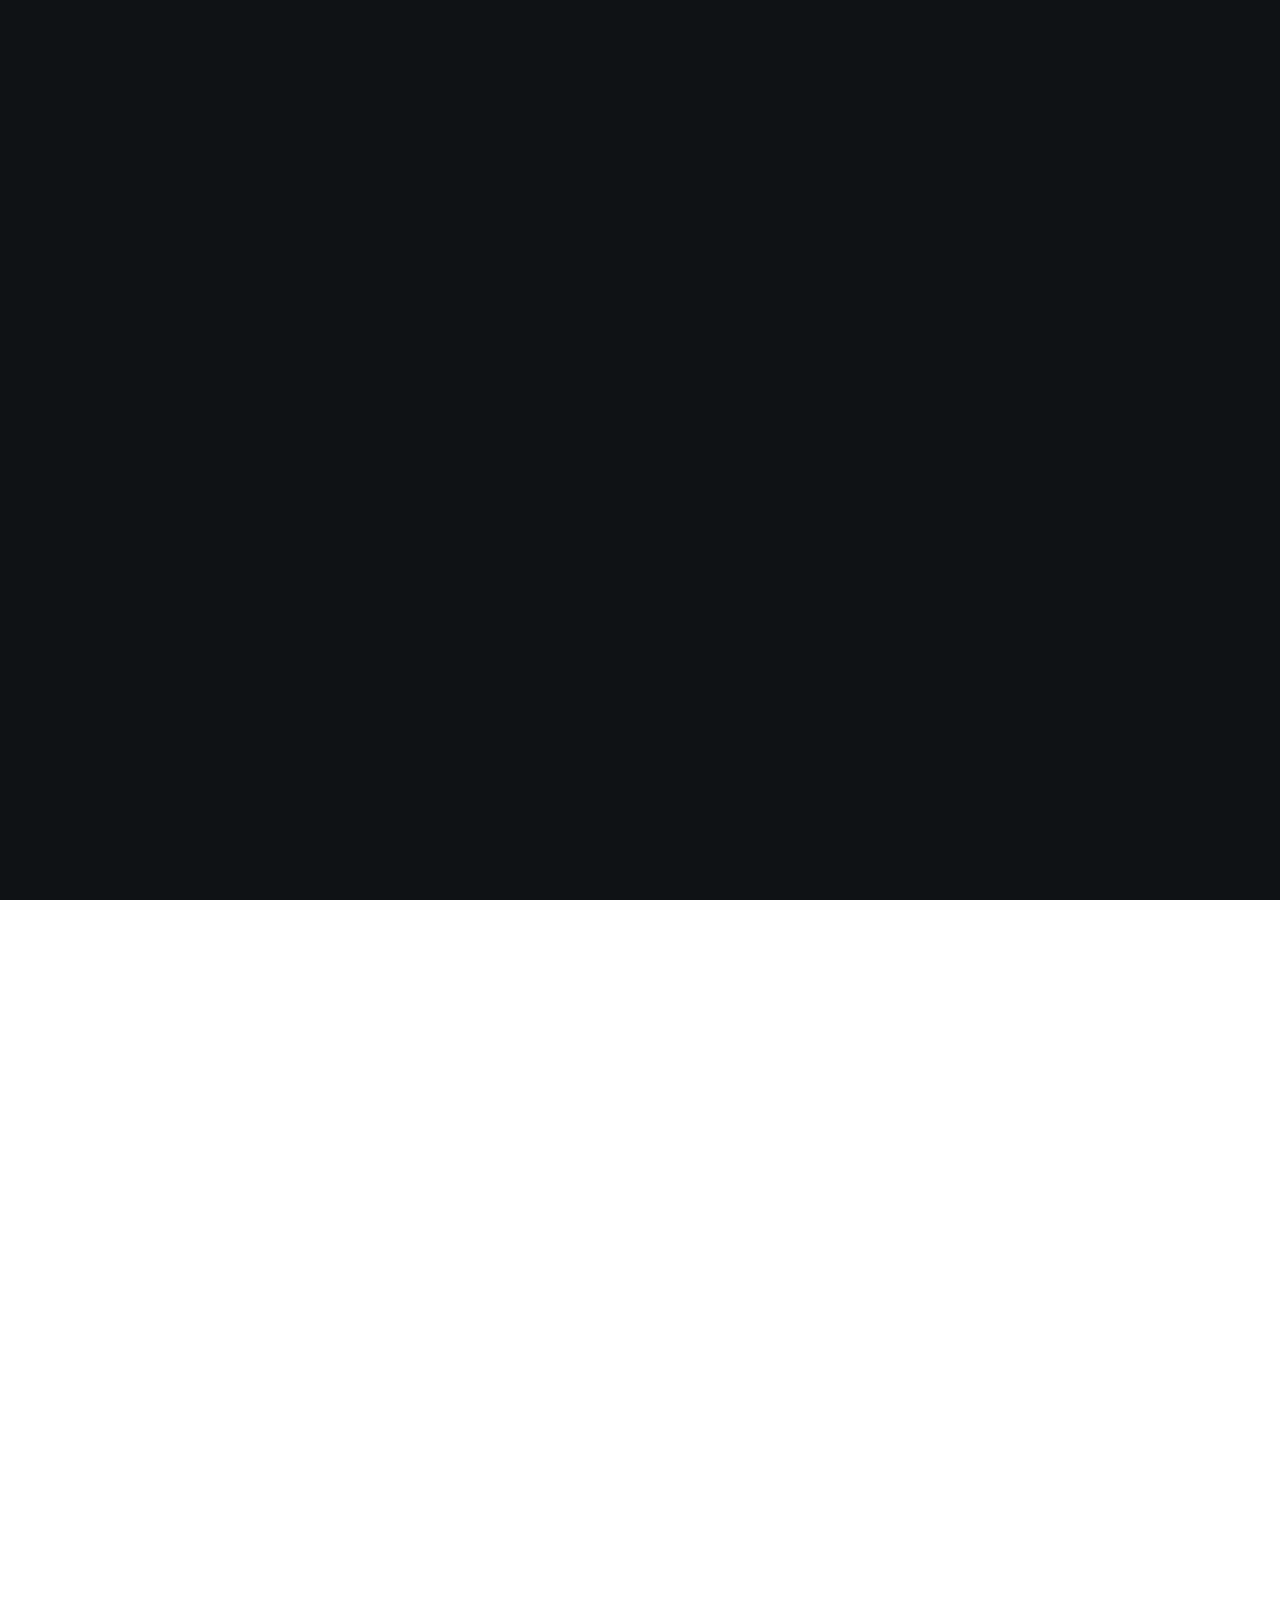
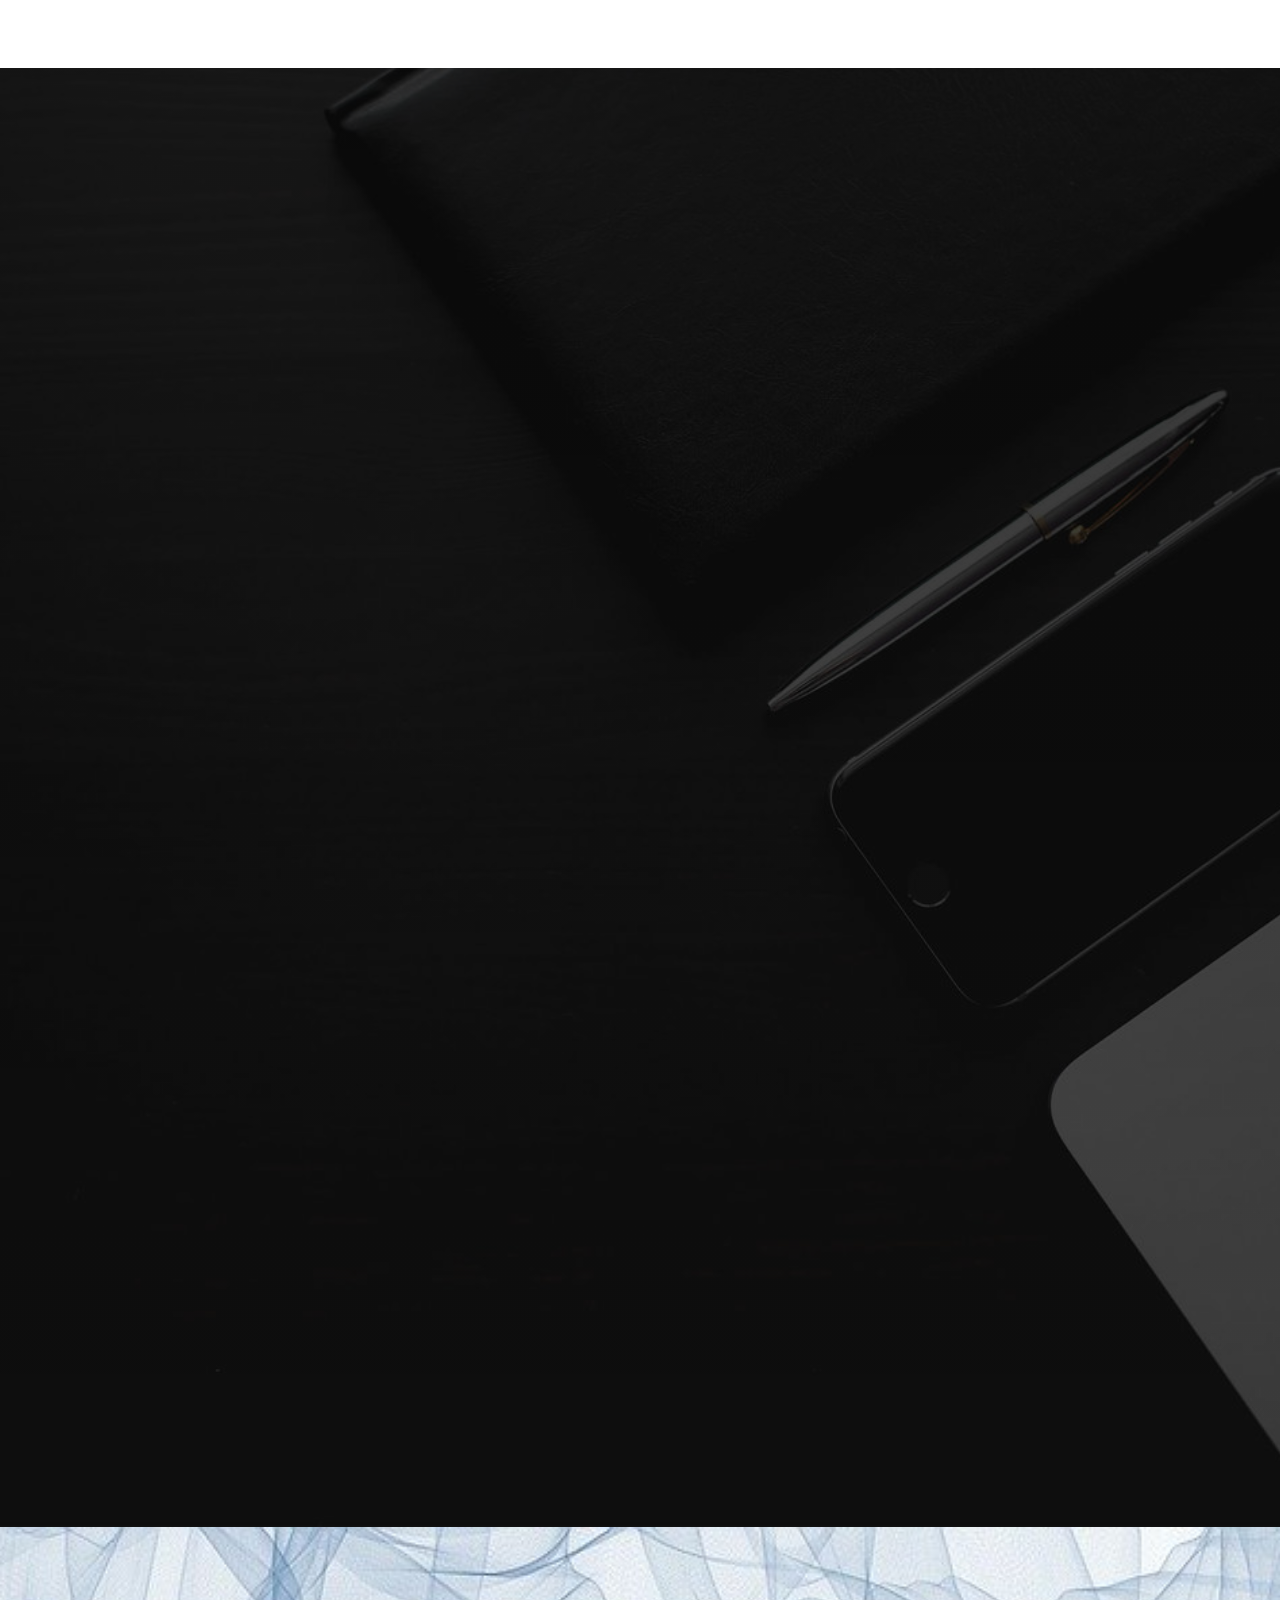
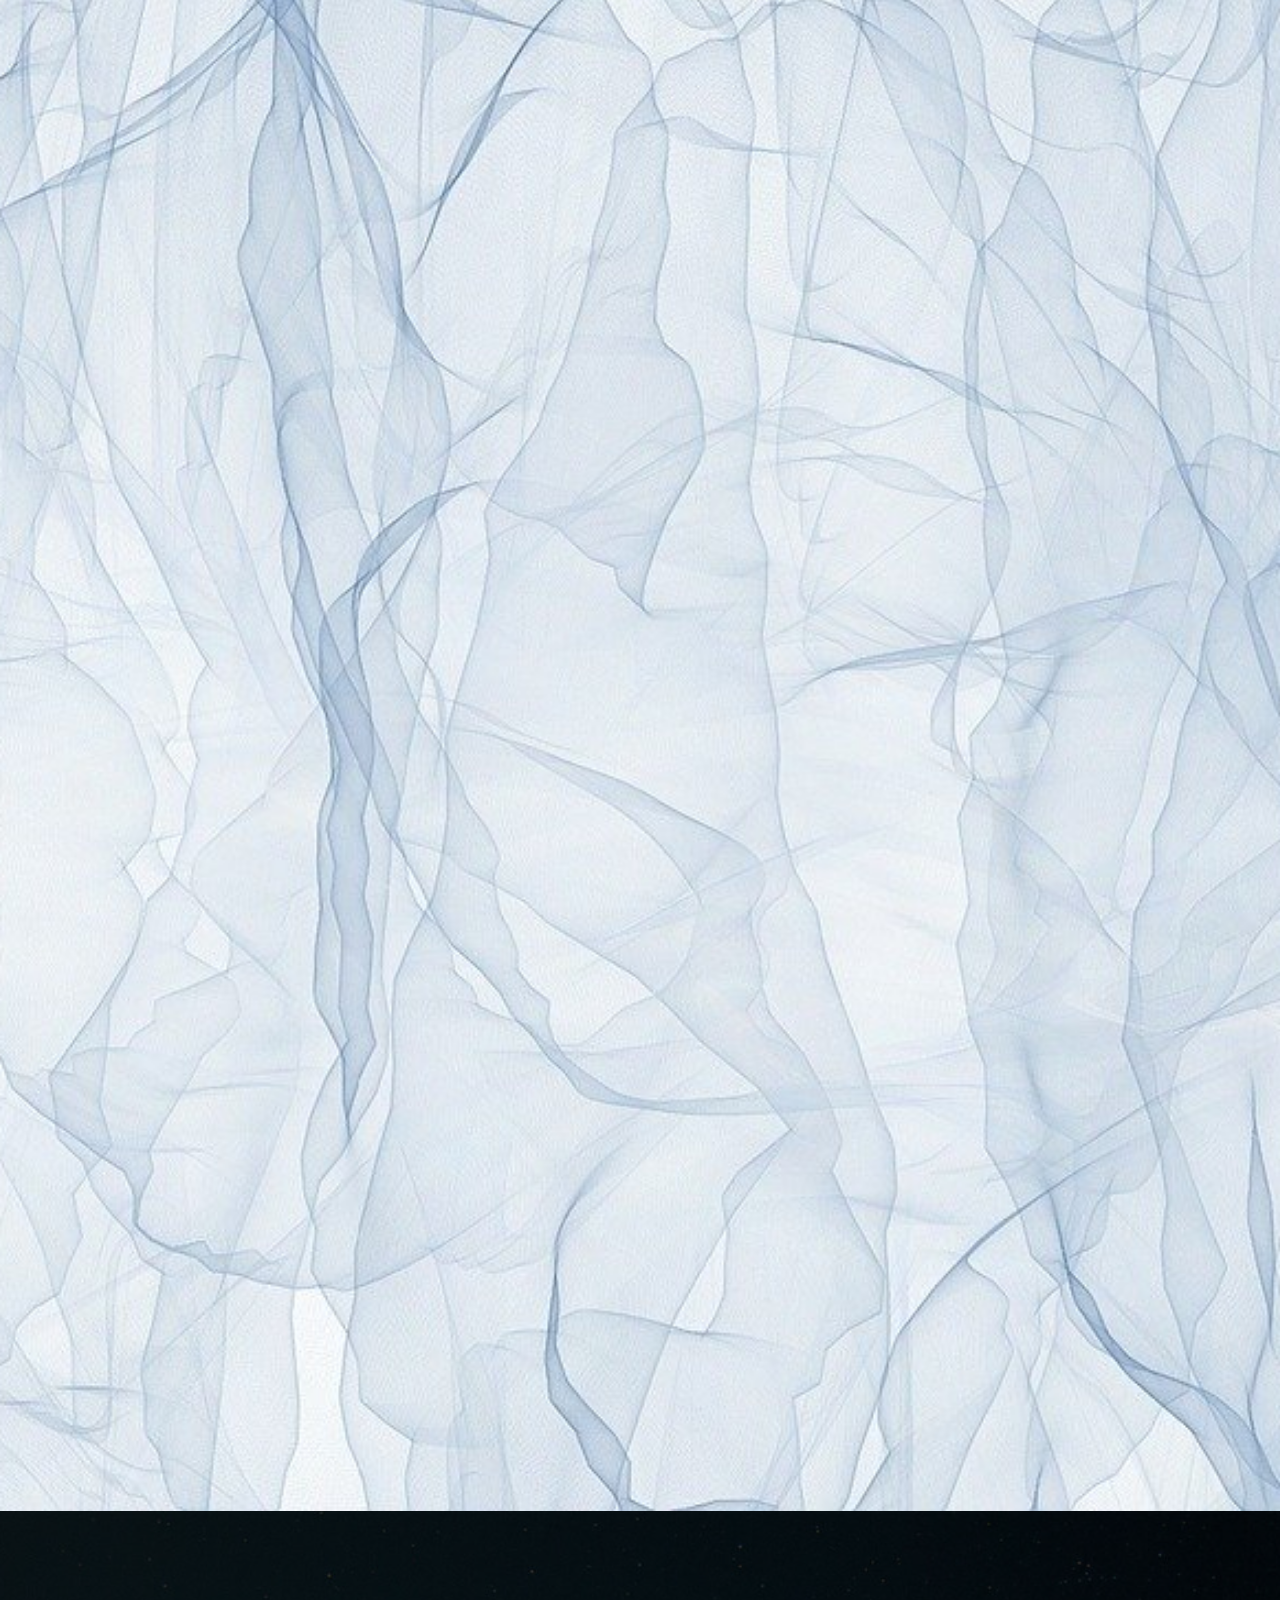
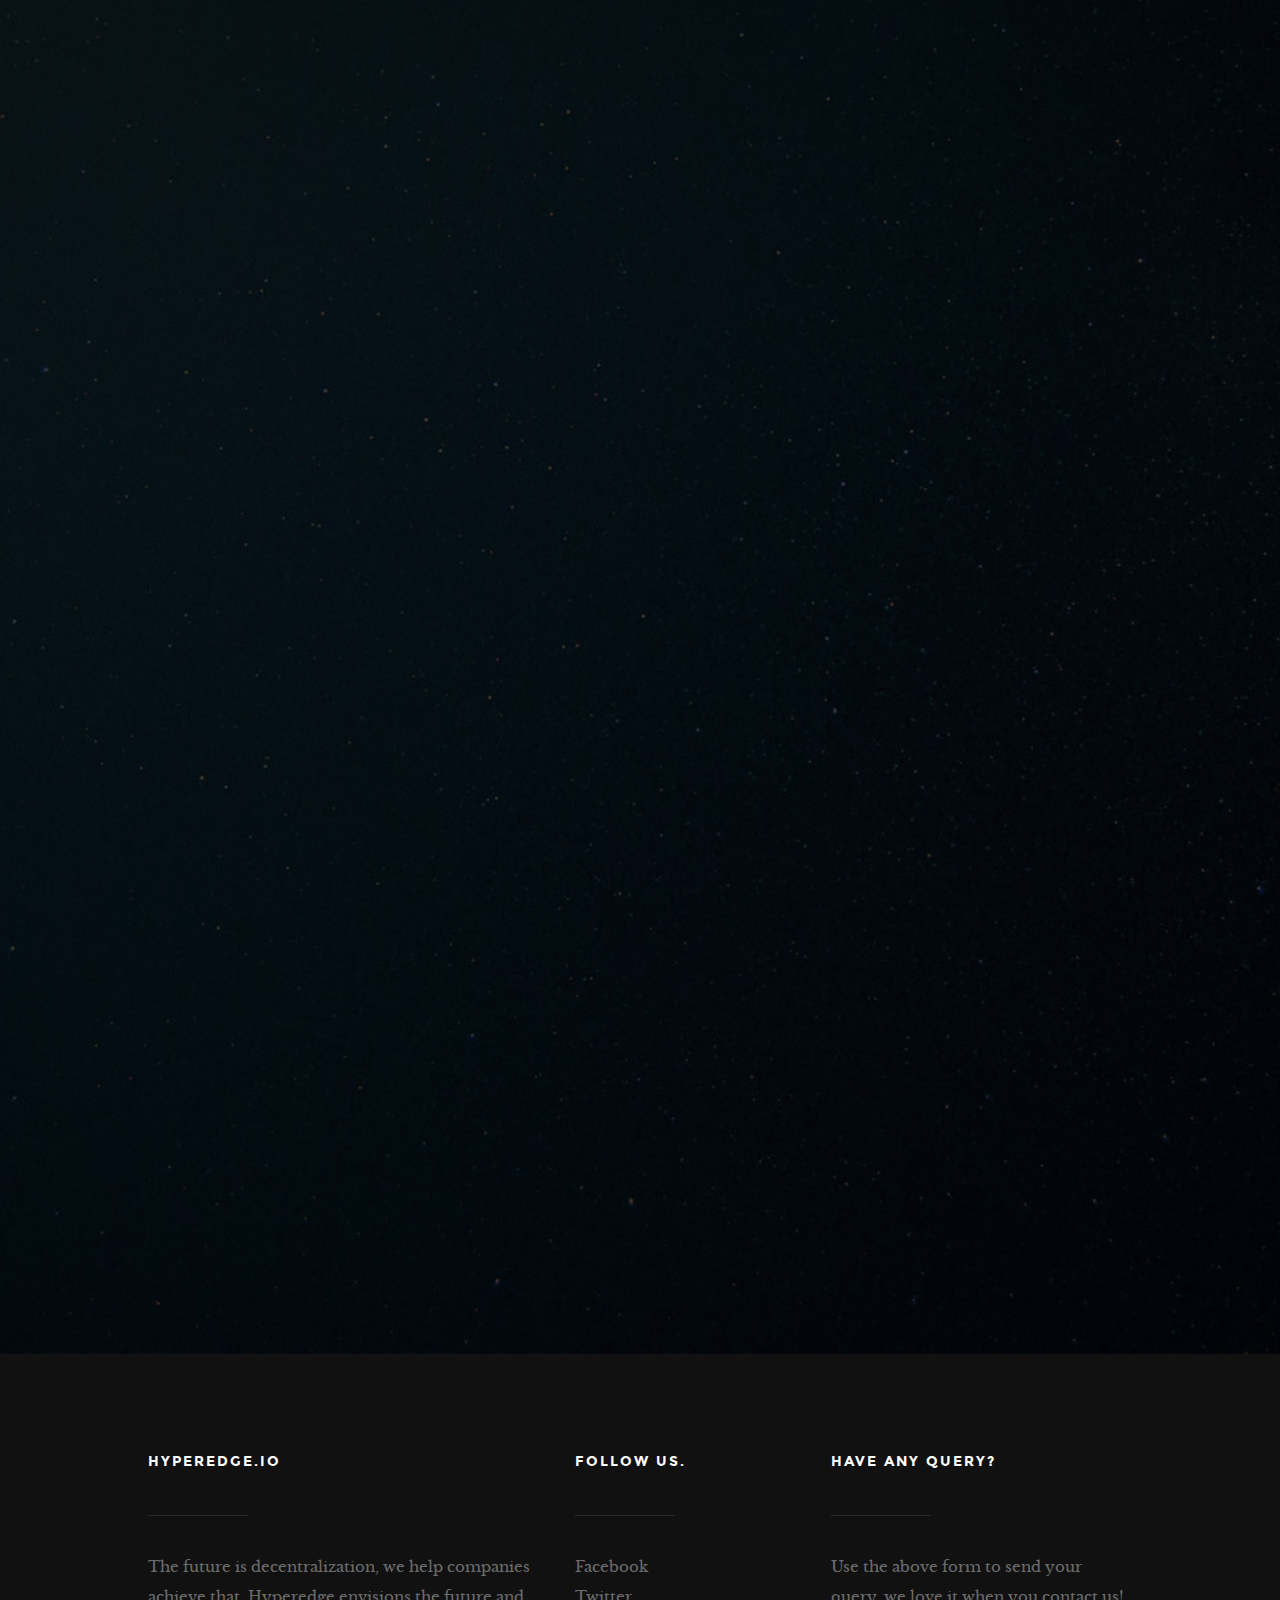
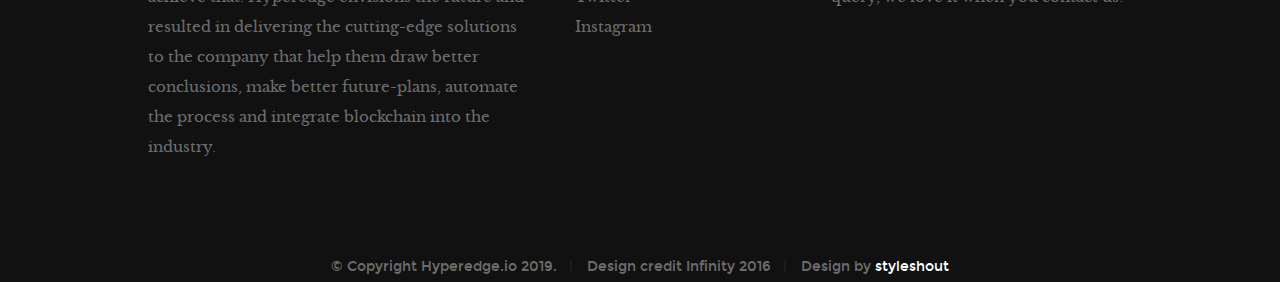
==== index.html @ f47d0f1d "technology stack added" ====
<!DOCTYPE html>
<!--[if IE 8 ]><html class="no-js oldie ie8" lang="en"> <![endif]-->
<!--[if IE 9 ]><html class="no-js oldie ie9" lang="en"> <![endif]-->
<!--[if (gte IE 9)|!(IE)]><!--><html class="no-js" lang="en"> <!--<![endif]-->
<head>

   <!--- basic page needs
   ================================================== -->
   <meta charset="utf-8">
	<title>Hyperedge.io</title>
	<meta name="description" content="B2B Machine learning, data science, blockchain solutions to prevent failures and grow accuracy in your business">
	<meta name="author" content="Shashank shekher tripathi">
	<meta name="keywords" content="HTML,CSS,XML,JavaScript, Machine learning consulting, blockchain consulting, chat-bot development, social media integration, allround consulting, IT consultants, Best consultants for IT solutions, machine learning solutions, hyperedge, hyperedge.io, hyperedge io, best IT consultants, Data science, data analytics consulting">

   <!-- mobile specific metas
   ================================================== -->
	<meta name="viewport" content="width=device-width, initial-scale=1, maximum-scale=1">

 	<!-- CSS
   ================================================== -->
   <link rel="stylesheet" href="css/base.css">
   <link rel="stylesheet" href="css/vendor.css">
   <link rel="stylesheet" href="css/main.css">

   <!-- script
   ================================================== -->
	<script src="js/modernizr.js"></script>
	<script src="js/pace.min.js"></script>

   <!-- favicons
	================================================== -->
	<link rel="shortcut icon" href="favicon.ico" type="image/x-icon">
	<link rel="icon" href="favicon.ico" type="image/x-icon">

</head>

<body id="top">

	<!-- Load Facebook SDK for JavaScript -->
<!--      <div id="fb-root"></div>
      <script>
        window.fbAsyncInit = function() {
          FB.init({
            xfbml            : true,
            version          : 'v5.0'
          });
        };

        (function(d, s, id) {
        var js, fjs = d.getElementsByTagName(s)[0];
        if (d.getElementById(id)) return;
        js = d.createElement(s); js.id = id;
        js.src = 'https://connect.facebook.net/en_US/sdk/xfbml.customerchat.js';
        fjs.parentNode.insertBefore(js, fjs);
      }(document, 'script', 'facebook-jssdk'));</script>

       Your customer chat code
      <div class="fb-customerchat"
        attribution=install_email
        page_id="100775494745962"
  theme_color="#44bec7"
	   greeting_dialog_delay=10
	   fade=5>
      </div>
-->
	<!-- header
   ================================================== -->
   <header>

   	<div class="header-logo">
	      <a href="index.html">Hyperedge</a>
	   </div>

		<a id="header-menu-trigger" href="#0">
		 	<span class="header-menu-text">Menu</span>
		  	<span class="header-menu-icon"></span>
		</a>

		<nav id="menu-nav-wrap">

			<a href="#0" class="close-button" title="close"><span>Close</span></a>

	   	<h3>Hyperedge.io</h3>

			<ul class="nav-list">
				<li class="current"><a class="smoothscroll" href="#home" title="">Home</a></li>
				<li><a class="smoothscroll" href="#about" title="">About</a></li>
				<li><a class="smoothscroll" href="#services" title="">Services</a></li>
				<!-- <li><a class="smoothscroll" href="#portfolio" title="">Works</a></li> -->
				<li><a class="smoothscroll" href="#contact" title="">Contact</a></li>
			</ul>


			<ul class="header-social-list">
	         <li>
	         	<a href="https://www.facebook.com/hyperedge.io"><i class="fa fa-facebook-square"></i></a>
	         </li>
	         <li>
	         	<a href="https://twitter.com/hyperedge_io"><i class="fa fa-twitter"></i></a>
	         </li>
	         <li>
	         	<a href="https://www.linkedin.com/company/hyperedge-io"><i class="fa fa-linkedin"></i></a>
	         </li>
	      </ul>

		</nav>  <!-- end #menu-nav-wrap -->

	</header> <!-- end header -->


   <!-- home
   ================================================== -->
   <section id="home">

   	<div class="overlay"></div>

   	<div class="home-content-table">
		   <div class="home-content-tablecell">
		   	<div class="row">
		   		<div class="col-twelve">

			  				<h3 class="animate-intro">We Are Hyperedge.</h3>
				  			<h1 class="animate-intro">
							Machine learning and  <br>
							Blockchain Solutions.
				  			</h1>

				  			<div class="more animate-intro">
				  				<a class="smoothscroll button stroke" href="#about">
				  					Learn More
				  				</a>
				  			</div>

			  		</div> <!-- end col-twelve -->
		   	</div> <!-- end row -->
		   </div> <!-- end home-content-tablecell -->
		</div> <!-- end home-content-table -->

		<ul class="home-social-list">
	      <li class="animate-intro">
	        	<a href="https://www.facebook.com/hyperedge.io"><i class="fa fa-facebook-square"></i></a>
	      </li>
	      <li class="animate-intro">
	        	<a href="https://twitter.com/hyperedge_io"><i class="fa fa-twitter"></i></a>
	      </li>
	      <li class="animate-intro">
	        	<a href="https://www.linkedin.com/company/hyperedge-io"><i class="fa fa-linkedin"></i></a>
	      </li>

	   </ul> <!-- end home-social-list -->

		<div class="scrolldown">
			<a href="#about" class="scroll-icon smoothscroll">
		   	Scroll Down
		   	<i class="fa fa-long-arrow-right" aria-hidden="true"></i>
			</a>
		</div>

   </section> <!-- end home -->


   <!-- about
   ================================================== -->
   <section id="about">

   	<div class="row about-wrap">
   		<div class="col-full">

   			<div class="about-profile-bg"></div>

				<div class="intro">
					<h3 class="animate-this">About Us</h3>
	   			<p class="lead animate-this"><span>Hyperedge</span> is a creative consulting company based in Uppsala, Sweden. We are composed of creativity, innovative ideas and experienced developers.</p>
				</div>

   		</div> <!-- end col-full  -->
   	</div> <!-- end about-wrap  -->

   </section> <!-- end about -->


   <!-- about
   ================================================== -->
   <section id="services">

   	<div class="overlay"></div>
   	<div class="gradient-overlay"></div>

   	<div class="row narrow section-intro with-bottom-sep animate-this">
   		<div class="col-full">

   				<h3>Services</h3>
   			   <h1>What We Do.</h1>

   			   <p class="lead"> We help businesses draw better decisions, predict outcomes and prevent failures of your assets with our custom built Machine Learning and Data Science solutions. Our blockchain expertise validates your blockchain project idea and advise the best solutions for your blockchain need! </p>

   	   </div> <!-- end col-full -->
   	</div> <!-- end row -->

   	<div class="row services-content">

   		<div class="services-list block-1-2 block-tab-full group">

	      	<div class="bgrid service-item animate-this">

	      		<span class="icon"><i class="icon-bar-chart"></i></span>

	            <div class="service-content">
	            	<h3 class="h05"> Data Science</h3>

		            <p> We help companies derive value from raw datasets with our in-depth experience in complex problem solving and business transformation. Our full suite of machine learning strategy and implementation services can create value for your business.
	         	</div>

				</div> <!-- end bgrid -->

				<div class="bgrid service-item animate-this">

					<span class="icon"><i class="fa fa-cogs" aria-hidden="true"></i></span>

	            <div class="service-content">
	            	<h3 class="h05">Machine Learning</h3>

		            <p> Our machine learning application development involves creating self learning algorithms that can prune errors and boost accuracy over time. Machine Learning Systems learn new things by analyzing the data and delivers fast and reliable insights without any intervention of human.
	         		</p>
	            </div>

			   </div> <!-- end bgrid -->

			   <div class="bgrid service-item animate-this">

			   	<span class="icon"><i class="fa fa-cubes" aria-hidden="true"></i></span>

	            <div class="service-content">
	            	<h3 class="h05">Blockchain</h3>

		            <p> Our Blockchain consulting services help companies identify specific business challenges where Blockchain Technology can be leveraged to solve these challenges.
	        			</p>
	            </div>

			   </div> <!-- end bgrid -->

				<div class="bgrid service-item animate-this">

					<span class="icon"><i class="icon-megaphone"></i></span>

	            <div class="service-content">
	            	<h3 class="h05">Chat-bot</h3>

		            <p> Our specialist analyze if your business problem can be solved with chat-bot or UI redesigning for your present webpage/app. If so, we deliver working chat-bots on platforms like messenger, whatsapp and telegram and built/update webpages/apps.
	         		</p>
	            </div>

				</div> <!-- end bgrid -->

	      </div> <!-- end services-list -->

   	</div> <!-- end services-content -->

   </section> <!-- end services -->



   <!-- Technology Stack ====================================================================================================================
   ========================================================================================================================================= -->

    <section id="tech">

      	<div class="row narrow section-intro with-bottom-sep animate-this">
      		<div class="col-full">

      				<h1>Technology Stack</h1>

      	   </div> <!-- end col-full -->
      	</div> <!-- end row -->

      	<div class="services-list block-1-2 block-tab-full group" float="left">

   		<div class="row services-content with-bottom-sep animate-this">

          	<div class="container with-bottom-sep animate-this ">
            <ul>
               <li><div class="techstack animate-this fadeInUp animated"><img src="Logo/new/css.png" alt="css" ></div></li>
               <li><div class="techstack animate-this fadeInUp animated"><img src="Logo/new/html.png" alt="html"></div></li>
               <li><div class="techstack animate-this fadeInUp animated"><img src="Logo/new/js.png" alt="js"></div></li>
   			<li><div class="techstack animate-this fadeInUp animated"><img src="Logo/new/java.png" alt="java"></div></li>
               <li><div class="techstack animate-this fadeInUp animated"><img src="Logo/new/api.png" alt="api"></div></li>

               <li><div class="techstack"><img  src="Logo/new/bootstrap.png" alt="bootstrap"></div></li>

               <li><div class="techstack"><img  src="Logo/new/flask.png" alt="flask"><center></center></div></li>
               <li><div class="techstack"><img  src="Logo/new/android.png" alt="android"></div></li>

               <li><div class="techstack"><img  src="Logo/new/Magento.png" alt="Magento"></div></li>
   			<li><div class="techstack"><img  src="Logo/new/angular.png" alt="angular"></div></li>
   			<li><div class="techstack"><img  src="Logo/new/docker.png" alt="docker"></div></li>
               <li><div class="techstack"><img  src="Logo/new/google.png" alt="google"></div></li>
               <li><div class="techstack"><img  src="Logo/new/jquery.png" alt="jquery"></div></li>
               <li><div class="techstack"><img  src="Logo/new/ms-flow.png" alt="ms-flow"></div></li>
   			<li><div class="techstack"><img  src="Logo/new/node.png" alt="node"></div></li>
               <li><div class="techstack"><img  src="Logo/new/python.png" alt="python"></div></li>
               <li><div class="techstack"><img  src="Logo/new/r.png" alt="R"></div></li>
               <li><div class="techstack"><img  src="Logo/new/react.png" alt="react"></div></li>
               <li><div class="techstack"><img  src="Logo/new/weebly.png" alt="weebly"></div></li>
               <li><div class="techstack"><img  src="Logo/new/wix.png" alt="wix"></div></li>
               <li><div class="techstack"><img  src="Logo/new/wordpress.png" alt="wordpress"></div></li>
               <li><div class="techstack"><img  src="Logo/new/keras.jpg" alt="keras"></div></li>
   			<li><div class="techstack"><img  src="Logo/new/tensorflow.png" alt="tensorflow"></div></li>

   			<li><div class="techstack"><img  src="Logo/new/unity.png" alt="unity"></div></li>
   			<li><div class="techstack"><img  src="Logo/new/sqllite.png" alt="sqllite"></div></li>

               <li><div class="techstack"><img  src="Logo/new/mahout.png" alt="mahout"></div></li>
   			 <li><div class="techstack"><img  src="Logo/new/dl4j.png" alt="dl4j"></div></li>
   			<li><div class="techstack"><img  src="Logo/new/spring.png" alt="spring"></div></li>
               <li><div class="techstack"><img  src="Logo/new/spark.png" alt="spark"></div></li>
               <li><div class="techstack"><img  src="Logo/new/sql.png" alt="sql"></div></li>


            </ul>
         </div>

      	</div> <!-- end services-content -->

      </section> <!-- end services -->



	<!-- contact
   ================================================== -->
   <section id="contact">

      <div class="overlay"></div>

		<div class="row narrow section-intro with-bottom-sep animate-this">
   		<div class="col-twelve">
   			<h3>Contact</h3>
   			<h1>Get In Touch.</h1>

   			<p class="lead">We love questions, do you have one? leave your details here and we will contact you with the answer.</p>
   		</div>
   	</div> <!-- end section-intro -->

   	<div class="row contact-content">

   		<div class="col-seven tab-full animate-this">

   			<h5>Send Us A Message</h5>

			<script type="text/javascript">var submitted=false;</script>
     <iframe name="hidden_iframe" id="hidden_iframe" style="display:none;" onload="if(submitted)  {window.location='./thanks.html';}"></iframe>

		<form
  action="https://docs.google.com/forms/u/2/d/e/1FAIpQLSdystaHCgKZ6xK85QwmpYY-EMAOHoXModaIcP32ICJie1jFug/formResponse"
  method="POST"
  target="hidden_iframe"
  onsubmit="submitted=true;"
>
  <label>
    <h6>Your Name:</h6>
    <input type="text" name="entry.2005620554">
  </label>
   <label>
    <h6>Email:</h6>
    <input type="email" name="entry.1045781291">
  </label>
    <label>
    <h6>Phone Number:</h6>
    <input type="text" name="entry.1166974658">
  </label>
  <label>
    <h6>Your message:</h6>
    <textarea name="entry.839337160"></textarea>
  </label>

  <!-- your other form fields go here -->

  <button type="submit">Send</button>
</form>



            <!-- contact-warning -->
            <div id="message-warning"></div>

            <!-- contact-success -->
      		<div id="message-success">
               <i class="fa fa-check"></i>Your message was sent, thank you!<br>
      		</div>

         </div> <!-- end col-seven -->

         <div class="col-four tab-full contact-info end animate-this">

         	<h5>Contact Information</h5>

      <!--   	<div class="cinfo">
	   			<h6>Where to Find Us</h6>
	   			<p>
	            	1600 Amphitheatre Parkway<br>
	            	Mountain View, CA<br>
	            	94043 US
	            </p>
	   		</div>  end cinfo -->

	   		<div class="cinfo">
	   			<h6>Email Us At</h6>
	   			<p>
	   				contact@hyperedge.io<br>
				   </p>
	   		</div> <!-- end cinfo -->

	 <!--  		<div class="cinfo">
	   			<h6>Call Us At</h6>
	   			<p>
	   				Phone: (+63) 555 1212<br>
				   	Mobile: (+63) 555 0100<br>
				   </p>
	   		</div>-->

         </div> <!-- end cinfo -->

   	</div> <!-- end row contact-content -->

	</section> <!-- end contact -->


	<!-- footer
   ================================================== -->
	<footer>
     	<div class="footer-main">

   		<div class="row">

	      	<div class="col-five tab-full footer-about">

	            <h4 class="h05">Hyperedge.io</h4>

	            <p>The future is decentralization, we help companies achieve that. Hyperedge envisions the future and resulted in delivering the cutting-edge solutions to the company that help them draw better conclusions, make better future-plans, automate the process and integrate blockchain into the industry.</p>

		      </div> <!-- end footer-about -->

	      	<div class="col-three tab-full footer-social">

	      		<h4 class="h05">Follow Us.</h4>

	      		<ul class="list-links">
	      			<li><a href="#">Facebook</a></li>
						<li><a href="#">Twitter</a></li>
						<li><a href="#">Instagram</a></li>
					</ul>

	      	</div> <!-- end footer-social -->

	      	<div class="col-four tab-full footer-subscribe end">

	      		<h4 class="h05">Have any query?</h4>

	      		<p>Use the above form to send your query, we love it when you contact us!</p>


	      	</div> <!-- end footer-subscribe -->

	      </div> <!-- end row -->

   	</div> <!-- end footer-main -->

   	<div class="footer-bottom">

      	<div class="row">

      		<div class="col-twelve">
	      		<div class="copyright">
		         	<span>© Copyright Hyperedge.io 2019.</span>
              <span> Design credit Infinity 2016</span>
              <span>Design by <a href="http://www.styleshout.com/">styleshout</a></span>
		         </div>
	      	</div>

      	</div>

      </div> <!-- end footer-bottom -->

      <div id="go-top">
		   <a class="smoothscroll" title="Back to Top" href="#top">
		   	<i class="fa fa-long-arrow-up" aria-hidden="true"></i>
		   </a>
		</div>
   </footer>

   <div id="preloader">
    	<div id="loader"></div>
   </div>

   <!-- Java Script
   ================================================== -->
   <script src="js/jquery-2.1.3.min.js"></script>
   <script src="js/plugins.js"></script>
   <script src="js/main.js"></script>

</body>

</html>
---- css/base.css ----
/* =================================================================== 
 *
 *  Infinity v1.0 Base Stylesheet
 *  01-02-2017
 *  ------------------------------------------------------------------
 *  TOC:
 *  01. reset
 *  02. basic/base setup styles
 *  03. grid
 *  04. MISC
 *
 * =================================================================== */

/* ===================================================================
 *  01. reset - normalize.css v3.0.2 | MIT License | git.io/normalize
 *
 * ------------------------------------------------------------------- */
html {
  font-family: sans-serif;
  -ms-text-size-adjust: 100%;
  -webkit-text-size-adjust: 100%;
}

body {
  margin: 0;
}

article,
aside,
details,
figcaption,
figure,
footer,
header,
hgroup,
main,
menu,
nav,
section,
summary {
  display: block;
}

audio, canvas, progress, video {
  display: inline-block;
  vertical-align: baseline;
}

audio:not([controls]) {
  display: none;
  height: 0;
}

[hidden],
template {
  display: none;
}

a {
  background: transparent;
}

a:active, a:hover {
  outline: 0;
}

abbr[title] {
  border-bottom: 1px dotted;
}

b, strong {
  font-weight: bold;
}

dfn {
  font-style: italic;
}

h1 {
  font-size: 2em;
  margin: 0.67em 0;
}

mark {
  background: #ff0;
  color: #000;
}

small {
  font-size: 80%;
}

sub,
sup {
  font-size: 75%;
  line-height: 0;
  position: relative;
  vertical-align: baseline;
}

sup {
  top: -0.5em;
}

sub {
  bottom: -0.25em;
}

img {
  border: 0;
}

svg:not(:root) {
  overflow: hidden;
}

figure {
  margin: 1em 40px;
}

hr {
  -moz-box-sizing: content-box;
  box-sizing: content-box;
  height: 0;
}

pre {
  overflow: auto;
}

code,
kbd,
pre,
samp {
  font-family: monospace, monospace;
  font-size: 1em;
}

button, input, optgroup,
select, textarea {
  color: inherit;
  font: inherit;
  margin: 0;
}

button {
  overflow: visible;
}

button, select {
  text-transform: none;
}

button,
html input[type="button"],
input[type="reset"],
input[type="submit"] {
  -webkit-appearance: button;
  cursor: pointer;
}

button[disabled],
html input[disabled] {
  cursor: default;
}

button::-moz-focus-inner,
input::-moz-focus-inner {
  border: 0;
  padding: 0;
}

input {
  line-height: normal;
}

input[type="checkbox"],
input[type="radio"] {
  box-sizing: border-box;
  padding: 0;
}

input[type="number"]::-webkit-inner-spin-button,
input[type="number"]::-webkit-outer-spin-button {
  height: auto;
}

input[type="search"] {
  -webkit-appearance: textfield;
  -moz-box-sizing: content-box;
  -webkit-box-sizing: content-box;
  box-sizing: content-box;
}

input[type="search"]::-webkit-search-cancel-button,
input[type="search"]::-webkit-search-decoration {
  -webkit-appearance: none;
}

fieldset {
  border: 1px solid #c0c0c0;
  margin: 0 2px;
  padding: 0.35em 0.625em 0.75em;
}

legend {
  border: 0;
  padding: 0;
}

textarea {
  overflow: auto;
}

optgroup {
  font-weight: bold;
}

table {
  border-collapse: collapse;
  border-spacing: 0;
}

td, th {
  padding: 0;
}

/* ===================================================================
 *  02. basic/base setup styles - (_basic.scss)
 *
 * ------------------------------------------------------------------- */
html {
  font-size: 62.5%;
  box-sizing: border-box;
}

*,
*::before,
*::after {
  box-sizing: inherit;
}

body {
  font-weight: normal;
  line-height: 1;
  text-rendering: optimizeLegibility;
  word-wrap: break-word;
  -webkit-overflow-scrolling: touch;
  -webkit-text-size-adjust: none;
}

body, input, button {
  -moz-osx-font-smoothing: grayscale;
  -webkit-font-smoothing: antialiased;
}

/* ------------------------------------------------------------------- 
 * Media - (_basic.scss)
 * ------------------------------------------------------------------- */
img, video {
  max-width: 100%;
  height: auto;
}

/* ------------------------------------------------------------------- 
 * Typography resets - (_basic.scss)
 * ------------------------------------------------------------------- */
div, dl, dt, dd, ul, ol, li, h1, h2, h3, h4, h5, h6, pre, form, p, blockquote, th, td {
  margin: 0;
  padding: 0;
}

h1, h2, h3, h4, h5, h6 {
  -webkit-font-variant-ligatures: common-ligatures;
  -moz-font-variant-ligatures: common-ligatures;
  font-variant-ligatures: common-ligatures;
  text-rendering: optimizeLegibility;
}

em, i {
  font-style: italic;
  line-height: inherit;
}

strong, b {
  font-weight: bold;
  line-height: inherit;
}

small {
  font-size: 60%;
  line-height: inherit;
}

ol, ul {
  list-style: none;
}

li {
  display: block;
}

/* ------------------------------------------------------------------- 
 * links - (_basic.scss)
 * ------------------------------------------------------------------- */
a {
  text-decoration: none;
  line-height: inherit;
}

a img {
  border: none;
}

/* ------------------------------------------------------------------- 
 * inputs - (_basic.scss)
 * ------------------------------------------------------------------- */
fieldset {
  margin: 0;
  padding: 0;
}

input[type="email"],
input[type="number"],
input[type="search"],
input[type="text"],
input[type="tel"],
input[type="url"],
input[type="password"],
textarea {
  -webkit-appearance: none;
  -moz-appearance: none;
  -ms-appearance: none;
  -o-appearance: none;
  appearance: none;
}

/* ===================================================================
 *  03. grid - (_grid.scss)
 *
 * ------------------------------------------------------------------- */
.row {
  width: 94%;
  max-width: 1170px;
  margin: 0 auto;
}
.row:before, .row:after {
  content: "";
  display: table;
}
.row:after {
  clear: both;
}

.row .row {
  width: auto;
  max-width: none;
  margin-left: -20px;
  margin-right: -20px;
}

[class*="col-"], .bgrid {
  float: left;
}

[class*="col-"] + [class*="col-"].end {
  float: right;
}

[class*="col-"] {
  padding: 0 20px;
}

.col-one {
  width: 8.33333%;
}

.col-two, .col-1-6 {
  width: 16.66667%;
}

.col-three, .col-1-4 {
  width: 25%;
}

.col-four, .col-1-3 {
  width: 33.33333%;
}

.col-five {
  width: 41.66667%;
}

.col-six, .col-1-2 {
  width: 50%;
}

.col-seven {
  width: 58.33333%;
}

.col-eight, .col-2-3 {
  width: 66.66667%;
}

.col-nine, .col-3-4 {
  width: 75%;
}

.col-ten, .col-5-6 {
  width: 83.33333%;
}

.col-eleven {
  width: 91.66667%;
}

.col-twelve, .col-full {
  width: 100%;
}

/* ------------------------------------------------------------------- 
 * small screens - (_grid.scss)
 * ------------------------------------------------------------------- */
@media screen and (max-width: 1024px) {
  .row .row {
    margin-left: -18px;
    margin-right: -18px;
  }

  [class*="col-"] {
    padding: 0 18px;
  }
}
/* ------------------------------------------------------------------- 
 * tablets - (_grid.scss)
 * ------------------------------------------------------------------- */
@media screen and (max-width: 768px) {
  .row {
    width: auto;
    padding-left: 30px;
    padding-right: 30px;
  }

  .row .row {
    padding-left: 0;
    padding-right: 0;
    margin-left: -15px;
    margin-right: -15px;
  }

  [class*="col-"] {
    padding: 0 15px;
  }

  .tab-1-4 {
    width: 25%;
  }

  .tab-1-3 {
    width: 33.33333%;
  }

  .tab-1-2 {
    width: 50%;
  }

  .tab-2-3 {
    width: 66.66667%;
  }

  .tab-3-4 {
    width: 75%;
  }

  .tab-full {
    width: 100%;
  }
}
/* ------------------------------------------------------------------- 
 * large mobile devices - (_grid.scss)
 * ------------------------------------------------------------------- */
@media screen and (max-width: 600px) {
  .row {
    padding-left: 25px;
    padding-right: 25px;
  }

  .row .row {
    margin-left: -10px;
    margin-right: -10px;
  }

  [class*="col-"] {
    padding: 0 10px;
  }

  .mob-1-4 {
    width: 25%;
  }

  .mob-1-2 {
    width: 50%;
  }

  .mob-3-4 {
    width: 75%;
  }

  .mob-full {
    width: 100%;
  }
}
/* ------------------------------------------------------------------- 
 * small mobile devices - (_grid.scss)
 * ------------------------------------------------------------------- */
@media screen and (max-width: 400px) {
  .row .row {
    padding-left: 0;
    padding-right: 0;
    margin-left: 0;
    margin-right: 0;
  }

  [class*="col-"] {
    width: 100% !important;
    float: none !important;
    clear: both !important;
    margin-left: 0;
    margin-right: 0;
    padding: 0;
  }

  [class*="col-"] + [class*="col-"].end {
    float: none;
  }
}
/* ===================================================================
 * block grids - (_grid.scss)
 *
 * ------------------------------------------------------------------- */
[class*="block-"]:before, [class*="block-"]:after {
  content: "";
  display: table;
}
[class*="block-"]:after {
  clear: both;
}

.block-1-6 .bgrid {
  width: 16.66667%;
}

.block-1-4 .bgrid {
  width: 25%;
}

.block-1-3 .bgrid {
  width: 33.33333%;
}

.block-1-2 .bgrid {
  width: 50%;
}

/**
 * Clearing for block grid columns. Allow columns with 
 * different heights to align properly.
 */
.block-1-6 .bgrid:nth-child(6n+1),
.block-1-4 .bgrid:nth-child(4n+1),
.block-1-3 .bgrid:nth-child(3n+1),
.block-1-2 .bgrid:nth-child(2n+1) {
  clear: both;
}

/* ------------------------------------------------------------------- 
 * small screens - (_grid.scss)
 * ------------------------------------------------------------------- */
@media screen and (max-width: 1024px) {
  .block-s-1-6 .bgrid {
    width: 16.66667%;
  }

  .block-s-1-4 .bgrid {
    width: 25%;
  }

  .block-s-1-3 .bgrid {
    width: 33.33333%;
  }

  .block-s-1-2 .bgrid {
    width: 50%;
  }

  .block-s-full .bgrid {
    width: 100%;
    clear: both;
  }

  [class*="block-s-"] .bgrid:nth-child(n) {
    clear: none;
  }

  .block-s-1-6 .bgrid:nth-child(6n+1),
  .block-s-1-4 .bgrid:nth-child(4n+1),
  .block-s-1-3 .bgrid:nth-child(3n+1),
  .block-s-1-2 .bgrid:nth-child(2n+1) {
    clear: both;
  }
}
/* ------------------------------------------------------------------- 
 * tablets - (_grid.scss)
 * ------------------------------------------------------------------- */
@media screen and (max-width: 768px) {
  .block-tab-1-6 .bgrid {
    width: 16.66667%;
  }

  .block-tab-1-4 .bgrid {
    width: 25%;
  }

  .block-tab-1-3 .bgrid {
    width: 33.33333%;
  }

  .block-tab-1-2 .bgrid {
    width: 50%;
  }

  .block-tab-full .bgrid {
    width: 100%;
    clear: both;
  }

  [class*="block-tab-"] .bgrid:nth-child(n) {
    clear: none;
  }

  .block-tab-1-6 .bgrid:nth-child(6n+1),
  .block-tab-1-4 .bgrid:nth-child(4n+1),
  .block-tab-1-3 .bgrid:nth-child(3n+1),
  .block-tab-1-2 .bgrid:nth-child(2n+1) {
    clear: both;
  }
}
/* ------------------------------------------------------------------- 
 * large mobile devices - (_grid.scss)
 * ------------------------------------------------------------------- */
@media screen and (max-width: 600px) {
  .block-mob-1-6 .bgrid {
    width: 16.66667%;
  }

  .block-mob-1-4 .bgrid {
    width: 25%;
  }

  .block-mob-1-3 .bgrid {
    width: 33.33333%;
  }

  .block-mob-1-2 .bgrid {
    width: 50%;
  }

  .block-mob-full .bgrid {
    width: 100%;
    clear: both;
  }

  [class*="block-mob-"] .bgrid:nth-child(n) {
    clear: none;
  }

  .block-mob-1-6 .bgrid:nth-child(6n+1),
  .block-mob-1-4 .bgrid:nth-child(4n+1),
  .block-mob-1-3 .bgrid:nth-child(3n+1),
  .block-mob-1-2 .bgrid:nth-child(2n+1) {
    clear: both;
  }
}
/* ------------------------------------------------------------------- 
 * stack on small mobile devices - (_grid.scss)
 * ------------------------------------------------------------------- */
@media screen and (max-width: 400px) {
  .stack .bgrid {
    width: 100% !important;
    float: none !important;
    clear: both !important;
    margin-left: 0;
    margin-right: 0;
  }
}
/* ===================================================================
 *  04. MISC  - (_grid.scss)
 *
 * ------------------------------------------------------------------- */
 
/* Clearing - (http://nicolasgallagher.com/micro-clearfix-hack/
 */
.group:before, .group:after {
  content: "";
  display: table;
}
.group:after {
  clear: both;
}

/* Misc Helper Styles 
 */
.hide {
  display: none;
}

.invisible {
  visibility: hidden;
}

.antialiased {
  -webkit-font-smoothing: antialiased;
  -moz-osx-font-smoothing: grayscale;
}

.overflow-hidden {
  overflow: hidden;
}

.remove-bottom {
  margin-bottom: 0;
}

.half-bottom {
  margin-bottom: 1.5rem !important;
}

.add-bottom {
  margin-bottom: 3rem !important;
}

.no-border {
  border: none;
}

.full-width {
  width: 100%;
}

.text-center {
  text-align: center;
}

.text-left {
  text-align: left;
}

.text-right {
  text-align: right;
}

.pull-left {
  float: left;
}

.pull-right {
  float: right;
}

.align-center {
  margin-left: auto;
  margin-right: auto;
  text-align: center;
}
---- css/vendor.css ----
/* =================================================================== 
 *
 *  Infinity v1.0 Vendor/Third Party CSS 
 *  01-02-2017
 *  ------------------------------------------------------------------
 *
 *  TOC:
 *  01. Animate.css
 *  02. Lightgallery 
 *  03. Owl Carousel 
 *  04. Flexslider
 *
 * =================================================================== */

/**
 * 01. 
 * Animate.css - http://daneden.me/animate
 * Licensed under the MIT license - http://opensource.org/licenses/MIT
 *
 * Copyright (c) 2015 Daniel Eden
 * ===================================================================
 */
.animated {
  -webkit-animation-duration: 1s;
  animation-duration: 1s;
  -webkit-animation-fill-mode: both;
  animation-fill-mode: both;
}

.animated.infinite {
  -webkit-animation-iteration-count: infinite;
  animation-iteration-count: infinite;
}

.animated.hinge {
  -webkit-animation-duration: 2s;
  animation-duration: 2s;
}

.animated.bounceIn, .animated.bounceOut, .animated.flipOutX, .animated.flipOutY {
  -webkit-animation-duration: .75s;
  animation-duration: .75s;
}

@-webkit-keyframes bounce {
  20%,53%,80%,from,to {
    -webkit-animation-timing-function: cubic-bezier(0.215, 0.61, 0.355, 1);
    animation-timing-function: cubic-bezier(0.215, 0.61, 0.355, 1);
    -webkit-transform: translate3d(0, 0, 0);
    transform: translate3d(0, 0, 0);
  }
  40%,43% {
    -webkit-animation-timing-function: cubic-bezier(0.755, 0.05, 0.855, 0.06);
    animation-timing-function: cubic-bezier(0.755, 0.05, 0.855, 0.06);
    -webkit-transform: translate3d(0, -30px, 0);
    transform: translate3d(0, -30px, 0);
  }
  70% {
    -webkit-animation-timing-function: cubic-bezier(0.755, 0.05, 0.855, 0.06);
    animation-timing-function: cubic-bezier(0.755, 0.05, 0.855, 0.06);
    -webkit-transform: translate3d(0, -15px, 0);
    transform: translate3d(0, -15px, 0);
  }
  90% {
    -webkit-transform: translate3d(0, -4px, 0);
    transform: translate3d(0, -4px, 0);
  }
}
@keyframes bounce {
  20%,53%,80%,from,to {
    -webkit-animation-timing-function: cubic-bezier(0.215, 0.61, 0.355, 1);
    animation-timing-function: cubic-bezier(0.215, 0.61, 0.355, 1);
    -webkit-transform: translate3d(0, 0, 0);
    transform: translate3d(0, 0, 0);
  }
  40%,43% {
    -webkit-animation-timing-function: cubic-bezier(0.755, 0.05, 0.855, 0.06);
    animation-timing-function: cubic-bezier(0.755, 0.05, 0.855, 0.06);
    -webkit-transform: translate3d(0, -30px, 0);
    transform: translate3d(0, -30px, 0);
  }
  70% {
    -webkit-animation-timing-function: cubic-bezier(0.755, 0.05, 0.855, 0.06);
    animation-timing-function: cubic-bezier(0.755, 0.05, 0.855, 0.06);
    -webkit-transform: translate3d(0, -15px, 0);
    transform: translate3d(0, -15px, 0);
  }
  90% {
    -webkit-transform: translate3d(0, -4px, 0);
    transform: translate3d(0, -4px, 0);
  }
}
.bounce {
  -webkit-animation-name: bounce;
  animation-name: bounce;
  -webkit-transform-origin: center bottom;
  transform-origin: center bottom;
}

@-webkit-keyframes flash {
  50%,from,to {
    opacity: 1;
  }
  25%,75% {
    opacity: 0;
  }
}
@keyframes flash {
  50%,from,to {
    opacity: 1;
  }
  25%,75% {
    opacity: 0;
  }
}
.flash {
  -webkit-animation-name: flash;
  animation-name: flash;
}

@-webkit-keyframes pulse {
  from {
    -webkit-transform: scale3d(1, 1, 1);
    transform: scale3d(1, 1, 1);
  }
  50% {
    -webkit-transform: scale3d(1.05, 1.05, 1.05);
    transform: scale3d(1.05, 1.05, 1.05);
  }
  to {
    -webkit-transform: scale3d(1, 1, 1);
    transform: scale3d(1, 1, 1);
  }
}
@keyframes pulse {
  from {
    -webkit-transform: scale3d(1, 1, 1);
    transform: scale3d(1, 1, 1);
  }
  50% {
    -webkit-transform: scale3d(1.05, 1.05, 1.05);
    transform: scale3d(1.05, 1.05, 1.05);
  }
  to {
    -webkit-transform: scale3d(1, 1, 1);
    transform: scale3d(1, 1, 1);
  }
}
.pulse {
  -webkit-animation-name: pulse;
  animation-name: pulse;
}

@-webkit-keyframes rubberBand {
  from {
    -webkit-transform: scale3d(1, 1, 1);
    transform: scale3d(1, 1, 1);
  }
  30% {
    -webkit-transform: scale3d(1.25, 0.75, 1);
    transform: scale3d(1.25, 0.75, 1);
  }
  40% {
    -webkit-transform: scale3d(0.75, 1.25, 1);
    transform: scale3d(0.75, 1.25, 1);
  }
  50% {
    -webkit-transform: scale3d(1.15, 0.85, 1);
    transform: scale3d(1.15, 0.85, 1);
  }
  65% {
    -webkit-transform: scale3d(0.95, 1.05, 1);
    transform: scale3d(0.95, 1.05, 1);
  }
  75% {
    -webkit-transform: scale3d(1.05, 0.95, 1);
    transform: scale3d(1.05, 0.95, 1);
  }
  to {
    -webkit-transform: scale3d(1, 1, 1);
    transform: scale3d(1, 1, 1);
  }
}
@keyframes rubberBand {
  from {
    -webkit-transform: scale3d(1, 1, 1);
    transform: scale3d(1, 1, 1);
  }
  30% {
    -webkit-transform: scale3d(1.25, 0.75, 1);
    transform: scale3d(1.25, 0.75, 1);
  }
  40% {
    -webkit-transform: scale3d(0.75, 1.25, 1);
    transform: scale3d(0.75, 1.25, 1);
  }
  50% {
    -webkit-transform: scale3d(1.15, 0.85, 1);
    transform: scale3d(1.15, 0.85, 1);
  }
  65% {
    -webkit-transform: scale3d(0.95, 1.05, 1);
    transform: scale3d(0.95, 1.05, 1);
  }
  75% {
    -webkit-transform: scale3d(1.05, 0.95, 1);
    transform: scale3d(1.05, 0.95, 1);
  }
  to {
    -webkit-transform: scale3d(1, 1, 1);
    transform: scale3d(1, 1, 1);
  }
}
.rubberBand {
  -webkit-animation-name: rubberBand;
  animation-name: rubberBand;
}

@-webkit-keyframes shake {
  from,to {
    -webkit-transform: translate3d(0, 0, 0);
    transform: translate3d(0, 0, 0);
  }
  10%,30%,50%,70%,90% {
    -webkit-transform: translate3d(-10px, 0, 0);
    transform: translate3d(-10px, 0, 0);
  }
  20%,40%,60%,80% {
    -webkit-transform: translate3d(10px, 0, 0);
    transform: translate3d(10px, 0, 0);
  }
}
@keyframes shake {
  from,to {
    -webkit-transform: translate3d(0, 0, 0);
    transform: translate3d(0, 0, 0);
  }
  10%,30%,50%,70%,90% {
    -webkit-transform: translate3d(-10px, 0, 0);
    transform: translate3d(-10px, 0, 0);
  }
  20%,40%,60%,80% {
    -webkit-transform: translate3d(10px, 0, 0);
    transform: translate3d(10px, 0, 0);
  }
}
.shake {
  -webkit-animation-name: shake;
  animation-name: shake;
}

@-webkit-keyframes swing {
  20% {
    -webkit-transform: rotate3d(0, 0, 1, 15deg);
    transform: rotate3d(0, 0, 1, 15deg);
  }
  40% {
    -webkit-transform: rotate3d(0, 0, 1, -10deg);
    transform: rotate3d(0, 0, 1, -10deg);
  }
  60% {
    -webkit-transform: rotate3d(0, 0, 1, 5deg);
    transform: rotate3d(0, 0, 1, 5deg);
  }
  80% {
    -webkit-transform: rotate3d(0, 0, 1, -5deg);
    transform: rotate3d(0, 0, 1, -5deg);
  }
  to {
    -webkit-transform: rotate3d(0, 0, 1, 0deg);
    transform: rotate3d(0, 0, 1, 0deg);
  }
}
@keyframes swing {
  20% {
    -webkit-transform: rotate3d(0, 0, 1, 15deg);
    transform: rotate3d(0, 0, 1, 15deg);
  }
  40% {
    -webkit-transform: rotate3d(0, 0, 1, -10deg);
    transform: rotate3d(0, 0, 1, -10deg);
  }
  60% {
    -webkit-transform: rotate3d(0, 0, 1, 5deg);
    transform: rotate3d(0, 0, 1, 5deg);
  }
  80% {
    -webkit-transform: rotate3d(0, 0, 1, -5deg);
    transform: rotate3d(0, 0, 1, -5deg);
  }
  to {
    -webkit-transform: rotate3d(0, 0, 1, 0deg);
    transform: rotate3d(0, 0, 1, 0deg);
  }
}
.swing {
  -webkit-transform-origin: top center;
  transform-origin: top center;
  -webkit-animation-name: swing;
  animation-name: swing;
}

@-webkit-keyframes tada {
  from {
    -webkit-transform: scale3d(1, 1, 1);
    transform: scale3d(1, 1, 1);
  }
  10%,20% {
    -webkit-transform: scale3d(0.9, 0.9, 0.9) rotate3d(0, 0, 1, -3deg);
    transform: scale3d(0.9, 0.9, 0.9) rotate3d(0, 0, 1, -3deg);
  }
  30%,50%,70%,90% {
    -webkit-transform: scale3d(1.1, 1.1, 1.1) rotate3d(0, 0, 1, 3deg);
    transform: scale3d(1.1, 1.1, 1.1) rotate3d(0, 0, 1, 3deg);
  }
  40%,60%,80% {
    -webkit-transform: scale3d(1.1, 1.1, 1.1) rotate3d(0, 0, 1, -3deg);
    transform: scale3d(1.1, 1.1, 1.1) rotate3d(0, 0, 1, -3deg);
  }
  to {
    -webkit-transform: scale3d(1, 1, 1);
    transform: scale3d(1, 1, 1);
  }
}
@keyframes tada {
  from {
    -webkit-transform: scale3d(1, 1, 1);
    transform: scale3d(1, 1, 1);
  }
  10%,20% {
    -webkit-transform: scale3d(0.9, 0.9, 0.9) rotate3d(0, 0, 1, -3deg);
    transform: scale3d(0.9, 0.9, 0.9) rotate3d(0, 0, 1, -3deg);
  }
  30%,50%,70%,90% {
    -webkit-transform: scale3d(1.1, 1.1, 1.1) rotate3d(0, 0, 1, 3deg);
    transform: scale3d(1.1, 1.1, 1.1) rotate3d(0, 0, 1, 3deg);
  }
  40%,60%,80% {
    -webkit-transform: scale3d(1.1, 1.1, 1.1) rotate3d(0, 0, 1, -3deg);
    transform: scale3d(1.1, 1.1, 1.1) rotate3d(0, 0, 1, -3deg);
  }
  to {
    -webkit-transform: scale3d(1, 1, 1);
    transform: scale3d(1, 1, 1);
  }
}
.tada {
  -webkit-animation-name: tada;
  animation-name: tada;
}

@-webkit-keyframes wobble {
  from {
    -webkit-transform: none;
    transform: none;
  }
  15% {
    -webkit-transform: translate3d(-25%, 0, 0) rotate3d(0, 0, 1, -5deg);
    transform: translate3d(-25%, 0, 0) rotate3d(0, 0, 1, -5deg);
  }
  30% {
    -webkit-transform: translate3d(20%, 0, 0) rotate3d(0, 0, 1, 3deg);
    transform: translate3d(20%, 0, 0) rotate3d(0, 0, 1, 3deg);
  }
  45% {
    -webkit-transform: translate3d(-15%, 0, 0) rotate3d(0, 0, 1, -3deg);
    transform: translate3d(-15%, 0, 0) rotate3d(0, 0, 1, -3deg);
  }
  60% {
    -webkit-transform: translate3d(10%, 0, 0) rotate3d(0, 0, 1, 2deg);
    transform: translate3d(10%, 0, 0) rotate3d(0, 0, 1, 2deg);
  }
  75% {
    -webkit-transform: translate3d(-5%, 0, 0) rotate3d(0, 0, 1, -1deg);
    transform: translate3d(-5%, 0, 0) rotate3d(0, 0, 1, -1deg);
  }
  to {
    -webkit-transform: none;
    transform: none;
  }
}
@keyframes wobble {
  from {
    -webkit-transform: none;
    transform: none;
  }
  15% {
    -webkit-transform: translate3d(-25%, 0, 0) rotate3d(0, 0, 1, -5deg);
    transform: translate3d(-25%, 0, 0) rotate3d(0, 0, 1, -5deg);
  }
  30% {
    -webkit-transform: translate3d(20%, 0, 0) rotate3d(0, 0, 1, 3deg);
    transform: translate3d(20%, 0, 0) rotate3d(0, 0, 1, 3deg);
  }
  45% {
    -webkit-transform: translate3d(-15%, 0, 0) rotate3d(0, 0, 1, -3deg);
    transform: translate3d(-15%, 0, 0) rotate3d(0, 0, 1, -3deg);
  }
  60% {
    -webkit-transform: translate3d(10%, 0, 0) rotate3d(0, 0, 1, 2deg);
    transform: translate3d(10%, 0, 0) rotate3d(0, 0, 1, 2deg);
  }
  75% {
    -webkit-transform: translate3d(-5%, 0, 0) rotate3d(0, 0, 1, -1deg);
    transform: translate3d(-5%, 0, 0) rotate3d(0, 0, 1, -1deg);
  }
  to {
    -webkit-transform: none;
    transform: none;
  }
}
.wobble {
  -webkit-animation-name: wobble;
  animation-name: wobble;
}

@-webkit-keyframes jello {
  11.1%,from,to {
    -webkit-transform: none;
    transform: none;
  }
  22.2% {
    -webkit-transform: skewX(-12.5deg) skewY(-12.5deg);
    transform: skewX(-12.5deg) skewY(-12.5deg);
  }
  33.3% {
    -webkit-transform: skewX(6.25deg) skewY(6.25deg);
    transform: skewX(6.25deg) skewY(6.25deg);
  }
  44.4% {
    -webkit-transform: skewX(-3.125deg) skewY(-3.125deg);
    transform: skewX(-3.125deg) skewY(-3.125deg);
  }
  55.5% {
    -webkit-transform: skewX(1.5625deg) skewY(1.5625deg);
    transform: skewX(1.5625deg) skewY(1.5625deg);
  }
  66.6% {
    -webkit-transform: skewX(-0.78125deg) skewY(-0.78125deg);
    transform: skewX(-0.78125deg) skewY(-0.78125deg);
  }
  77.7% {
    -webkit-transform: skewX(0.39063deg) skewY(0.39063deg);
    transform: skewX(0.39063deg) skewY(0.39063deg);
  }
  88.8% {
    -webkit-transform: skewX(-0.19531deg) skewY(-0.19531deg);
    transform: skewX(-0.19531deg) skewY(-0.19531deg);
  }
}
@keyframes jello {
  11.1%,from,to {
    -webkit-transform: none;
    transform: none;
  }
  22.2% {
    -webkit-transform: skewX(-12.5deg) skewY(-12.5deg);
    transform: skewX(-12.5deg) skewY(-12.5deg);
  }
  33.3% {
    -webkit-transform: skewX(6.25deg) skewY(6.25deg);
    transform: skewX(6.25deg) skewY(6.25deg);
  }
  44.4% {
    -webkit-transform: skewX(-3.125deg) skewY(-3.125deg);
    transform: skewX(-3.125deg) skewY(-3.125deg);
  }
  55.5% {
    -webkit-transform: skewX(1.5625deg) skewY(1.5625deg);
    transform: skewX(1.5625deg) skewY(1.5625deg);
  }
  66.6% {
    -webkit-transform: skewX(-0.78125deg) skewY(-0.78125deg);
    transform: skewX(-0.78125deg) skewY(-0.78125deg);
  }
  77.7% {
    -webkit-transform: skewX(0.39063deg) skewY(0.39063deg);
    transform: skewX(0.39063deg) skewY(0.39063deg);
  }
  88.8% {
    -webkit-transform: skewX(-0.19531deg) skewY(-0.19531deg);
    transform: skewX(-0.19531deg) skewY(-0.19531deg);
  }
}
.jello {
  -webkit-animation-name: jello;
  animation-name: jello;
  -webkit-transform-origin: center;
  transform-origin: center;
}

@-webkit-keyframes bounceIn {
  20%,40%,60%,80%,from,to {
    -webkit-animation-timing-function: cubic-bezier(0.215, 0.61, 0.355, 1);
    animation-timing-function: cubic-bezier(0.215, 0.61, 0.355, 1);
  }
  0% {
    opacity: 0;
    -webkit-transform: scale3d(0.3, 0.3, 0.3);
    transform: scale3d(0.3, 0.3, 0.3);
  }
  20% {
    -webkit-transform: scale3d(1.1, 1.1, 1.1);
    transform: scale3d(1.1, 1.1, 1.1);
  }
  40% {
    -webkit-transform: scale3d(0.9, 0.9, 0.9);
    transform: scale3d(0.9, 0.9, 0.9);
  }
  60% {
    opacity: 1;
    -webkit-transform: scale3d(1.03, 1.03, 1.03);
    transform: scale3d(1.03, 1.03, 1.03);
  }
  80% {
    -webkit-transform: scale3d(0.97, 0.97, 0.97);
    transform: scale3d(0.97, 0.97, 0.97);
  }
  to {
    opacity: 1;
    -webkit-transform: scale3d(1, 1, 1);
    transform: scale3d(1, 1, 1);
  }
}
@keyframes bounceIn {
  20%,40%,60%,80%,from,to {
    -webkit-animation-timing-function: cubic-bezier(0.215, 0.61, 0.355, 1);
    animation-timing-function: cubic-bezier(0.215, 0.61, 0.355, 1);
  }
  0% {
    opacity: 0;
    -webkit-transform: scale3d(0.3, 0.3, 0.3);
    transform: scale3d(0.3, 0.3, 0.3);
  }
  20% {
    -webkit-transform: scale3d(1.1, 1.1, 1.1);
    transform: scale3d(1.1, 1.1, 1.1);
  }
  40% {
    -webkit-transform: scale3d(0.9, 0.9, 0.9);
    transform: scale3d(0.9, 0.9, 0.9);
  }
  60% {
    opacity: 1;
    -webkit-transform: scale3d(1.03, 1.03, 1.03);
    transform: scale3d(1.03, 1.03, 1.03);
  }
  80% {
    -webkit-transform: scale3d(0.97, 0.97, 0.97);
    transform: scale3d(0.97, 0.97, 0.97);
  }
  to {
    opacity: 1;
    -webkit-transform: scale3d(1, 1, 1);
    transform: scale3d(1, 1, 1);
  }
}
.bounceIn {
  -webkit-animation-name: bounceIn;
  animation-name: bounceIn;
}

@-webkit-keyframes bounceInDown {
  60%,75%,90%,from,to {
    -webkit-animation-timing-function: cubic-bezier(0.215, 0.61, 0.355, 1);
    animation-timing-function: cubic-bezier(0.215, 0.61, 0.355, 1);
  }
  0% {
    opacity: 0;
    -webkit-transform: translate3d(0, -3000px, 0);
    transform: translate3d(0, -3000px, 0);
  }
  60% {
    opacity: 1;
    -webkit-transform: translate3d(0, 25px, 0);
    transform: translate3d(0, 25px, 0);
  }
  75% {
    -webkit-transform: translate3d(0, -10px, 0);
    transform: translate3d(0, -10px, 0);
  }
  90% {
    -webkit-transform: translate3d(0, 5px, 0);
    transform: translate3d(0, 5px, 0);
  }
  to {
    -webkit-transform: none;
    transform: none;
  }
}
@keyframes bounceInDown {
  60%,75%,90%,from,to {
    -webkit-animation-timing-function: cubic-bezier(0.215, 0.61, 0.355, 1);
    animation-timing-function: cubic-bezier(0.215, 0.61, 0.355, 1);
  }
  0% {
    opacity: 0;
    -webkit-transform: translate3d(0, -3000px, 0);
    transform: translate3d(0, -3000px, 0);
  }
  60% {
    opacity: 1;
    -webkit-transform: translate3d(0, 25px, 0);
    transform: translate3d(0, 25px, 0);
  }
  75% {
    -webkit-transform: translate3d(0, -10px, 0);
    transform: translate3d(0, -10px, 0);
  }
  90% {
    -webkit-transform: translate3d(0, 5px, 0);
    transform: translate3d(0, 5px, 0);
  }
  to {
    -webkit-transform: none;
    transform: none;
  }
}
.bounceInDown {
  -webkit-animation-name: bounceInDown;
  animation-name: bounceInDown;
}

@-webkit-keyframes bounceInLeft {
  60%,75%,90%,from,to {
    -webkit-animation-timing-function: cubic-bezier(0.215, 0.61, 0.355, 1);
    animation-timing-function: cubic-bezier(0.215, 0.61, 0.355, 1);
  }
  0% {
    opacity: 0;
    -webkit-transform: translate3d(-3000px, 0, 0);
    transform: translate3d(-3000px, 0, 0);
  }
  60% {
    opacity: 1;
    -webkit-transform: translate3d(25px, 0, 0);
    transform: translate3d(25px, 0, 0);
  }
  75% {
    -webkit-transform: translate3d(-10px, 0, 0);
    transform: translate3d(-10px, 0, 0);
  }
  90% {
    -webkit-transform: translate3d(5px, 0, 0);
    transform: translate3d(5px, 0, 0);
  }
  to {
    -webkit-transform: none;
    transform: none;
  }
}
@keyframes bounceInLeft {
  60%,75%,90%,from,to {
    -webkit-animation-timing-function: cubic-bezier(0.215, 0.61, 0.355, 1);
    animation-timing-function: cubic-bezier(0.215, 0.61, 0.355, 1);
  }
  0% {
    opacity: 0;
    -webkit-transform: translate3d(-3000px, 0, 0);
    transform: translate3d(-3000px, 0, 0);
  }
  60% {
    opacity: 1;
    -webkit-transform: translate3d(25px, 0, 0);
    transform: translate3d(25px, 0, 0);
  }
  75% {
    -webkit-transform: translate3d(-10px, 0, 0);
    transform: translate3d(-10px, 0, 0);
  }
  90% {
    -webkit-transform: translate3d(5px, 0, 0);
    transform: translate3d(5px, 0, 0);
  }
  to {
    -webkit-transform: none;
    transform: none;
  }
}
.bounceInLeft {
  -webkit-animation-name: bounceInLeft;
  animation-name: bounceInLeft;
}

@-webkit-keyframes bounceInRight {
  60%,75%,90%,from,to {
    -webkit-animation-timing-function: cubic-bezier(0.215, 0.61, 0.355, 1);
    animation-timing-function: cubic-bezier(0.215, 0.61, 0.355, 1);
  }
  from {
    opacity: 0;
    -webkit-transform: translate3d(3000px, 0, 0);
    transform: translate3d(3000px, 0, 0);
  }
  60% {
    opacity: 1;
    -webkit-transform: translate3d(-25px, 0, 0);
    transform: translate3d(-25px, 0, 0);
  }
  75% {
    -webkit-transform: translate3d(10px, 0, 0);
    transform: translate3d(10px, 0, 0);
  }
  90% {
    -webkit-transform: translate3d(-5px, 0, 0);
    transform: translate3d(-5px, 0, 0);
  }
  to {
    -webkit-transform: none;
    transform: none;
  }
}
@keyframes bounceInRight {
  60%,75%,90%,from,to {
    -webkit-animation-timing-function: cubic-bezier(0.215, 0.61, 0.355, 1);
    animation-timing-function: cubic-bezier(0.215, 0.61, 0.355, 1);
  }
  from {
    opacity: 0;
    -webkit-transform: translate3d(3000px, 0, 0);
    transform: translate3d(3000px, 0, 0);
  }
  60% {
    opacity: 1;
    -webkit-transform: translate3d(-25px, 0, 0);
    transform: translate3d(-25px, 0, 0);
  }
  75% {
    -webkit-transform: translate3d(10px, 0, 0);
    transform: translate3d(10px, 0, 0);
  }
  90% {
    -webkit-transform: translate3d(-5px, 0, 0);
    transform: translate3d(-5px, 0, 0);
  }
  to {
    -webkit-transform: none;
    transform: none;
  }
}
.bounceInRight {
  -webkit-animation-name: bounceInRight;
  animation-name: bounceInRight;
}

@-webkit-keyframes bounceInUp {
  60%,75%,90%,from,to {
    -webkit-animation-timing-function: cubic-bezier(0.215, 0.61, 0.355, 1);
    animation-timing-function: cubic-bezier(0.215, 0.61, 0.355, 1);
  }
  from {
    opacity: 0;
    -webkit-transform: translate3d(0, 3000px, 0);
    transform: translate3d(0, 3000px, 0);
  }
  60% {
    opacity: 1;
    -webkit-transform: translate3d(0, -20px, 0);
    transform: translate3d(0, -20px, 0);
  }
  75% {
    -webkit-transform: translate3d(0, 10px, 0);
    transform: translate3d(0, 10px, 0);
  }
  90% {
    -webkit-transform: translate3d(0, -5px, 0);
    transform: translate3d(0, -5px, 0);
  }
  to {
    -webkit-transform: translate3d(0, 0, 0);
    transform: translate3d(0, 0, 0);
  }
}
@keyframes bounceInUp {
  60%,75%,90%,from,to {
    -webkit-animation-timing-function: cubic-bezier(0.215, 0.61, 0.355, 1);
    animation-timing-function: cubic-bezier(0.215, 0.61, 0.355, 1);
  }
  from {
    opacity: 0;
    -webkit-transform: translate3d(0, 3000px, 0);
    transform: translate3d(0, 3000px, 0);
  }
  60% {
    opacity: 1;
    -webkit-transform: translate3d(0, -20px, 0);
    transform: translate3d(0, -20px, 0);
  }
  75% {
    -webkit-transform: translate3d(0, 10px, 0);
    transform: translate3d(0, 10px, 0);
  }
  90% {
    -webkit-transform: translate3d(0, -5px, 0);
    transform: translate3d(0, -5px, 0);
  }
  to {
    -webkit-transform: translate3d(0, 0, 0);
    transform: translate3d(0, 0, 0);
  }
}
.bounceInUp {
  -webkit-animation-name: bounceInUp;
  animation-name: bounceInUp;
}

@-webkit-keyframes bounceOut {
  20% {
    -webkit-transform: scale3d(0.9, 0.9, 0.9);
    transform: scale3d(0.9, 0.9, 0.9);
  }
  50%,55% {
    opacity: 1;
    -webkit-transform: scale3d(1.1, 1.1, 1.1);
    transform: scale3d(1.1, 1.1, 1.1);
  }
  to {
    opacity: 0;
    -webkit-transform: scale3d(0.3, 0.3, 0.3);
    transform: scale3d(0.3, 0.3, 0.3);
  }
}
@keyframes bounceOut {
  20% {
    -webkit-transform: scale3d(0.9, 0.9, 0.9);
    transform: scale3d(0.9, 0.9, 0.9);
  }
  50%,55% {
    opacity: 1;
    -webkit-transform: scale3d(1.1, 1.1, 1.1);
    transform: scale3d(1.1, 1.1, 1.1);
  }
  to {
    opacity: 0;
    -webkit-transform: scale3d(0.3, 0.3, 0.3);
    transform: scale3d(0.3, 0.3, 0.3);
  }
}
.bounceOut {
  -webkit-animation-name: bounceOut;
  animation-name: bounceOut;
}

@-webkit-keyframes bounceOutDown {
  20% {
    -webkit-transform: translate3d(0, 10px, 0);
    transform: translate3d(0, 10px, 0);
  }
  40%,45% {
    opacity: 1;
    -webkit-transform: translate3d(0, -20px, 0);
    transform: translate3d(0, -20px, 0);
  }
  to {
    opacity: 0;
    -webkit-transform: translate3d(0, 2000px, 0);
    transform: translate3d(0, 2000px, 0);
  }
}
@keyframes bounceOutDown {
  20% {
    -webkit-transform: translate3d(0, 10px, 0);
    transform: translate3d(0, 10px, 0);
  }
  40%,45% {
    opacity: 1;
    -webkit-transform: translate3d(0, -20px, 0);
    transform: translate3d(0, -20px, 0);
  }
  to {
    opacity: 0;
    -webkit-transform: translate3d(0, 2000px, 0);
    transform: translate3d(0, 2000px, 0);
  }
}
.bounceOutDown {
  -webkit-animation-name: bounceOutDown;
  animation-name: bounceOutDown;
}

@-webkit-keyframes bounceOutLeft {
  20% {
    opacity: 1;
    -webkit-transform: translate3d(20px, 0, 0);
    transform: translate3d(20px, 0, 0);
  }
  to {
    opacity: 0;
    -webkit-transform: translate3d(-2000px, 0, 0);
    transform: translate3d(-2000px, 0, 0);
  }
}
@keyframes bounceOutLeft {
  20% {
    opacity: 1;
    -webkit-transform: translate3d(20px, 0, 0);
    transform: translate3d(20px, 0, 0);
  }
  to {
    opacity: 0;
    -webkit-transform: translate3d(-2000px, 0, 0);
    transform: translate3d(-2000px, 0, 0);
  }
}
.bounceOutLeft {
  -webkit-animation-name: bounceOutLeft;
  animation-name: bounceOutLeft;
}

@-webkit-keyframes bounceOutRight {
  20% {
    opacity: 1;
    -webkit-transform: translate3d(-20px, 0, 0);
    transform: translate3d(-20px, 0, 0);
  }
  to {
    opacity: 0;
    -webkit-transform: translate3d(2000px, 0, 0);
    transform: translate3d(2000px, 0, 0);
  }
}
@keyframes bounceOutRight {
  20% {
    opacity: 1;
    -webkit-transform: translate3d(-20px, 0, 0);
    transform: translate3d(-20px, 0, 0);
  }
  to {
    opacity: 0;
    -webkit-transform: translate3d(2000px, 0, 0);
    transform: translate3d(2000px, 0, 0);
  }
}
.bounceOutRight {
  -webkit-animation-name: bounceOutRight;
  animation-name: bounceOutRight;
}

@-webkit-keyframes bounceOutUp {
  20% {
    -webkit-transform: translate3d(0, -10px, 0);
    transform: translate3d(0, -10px, 0);
  }
  40%,45% {
    opacity: 1;
    -webkit-transform: translate3d(0, 20px, 0);
    transform: translate3d(0, 20px, 0);
  }
  to {
    opacity: 0;
    -webkit-transform: translate3d(0, -2000px, 0);
    transform: translate3d(0, -2000px, 0);
  }
}
@keyframes bounceOutUp {
  20% {
    -webkit-transform: translate3d(0, -10px, 0);
    transform: translate3d(0, -10px, 0);
  }
  40%,45% {
    opacity: 1;
    -webkit-transform: translate3d(0, 20px, 0);
    transform: translate3d(0, 20px, 0);
  }
  to {
    opacity: 0;
    -webkit-transform: translate3d(0, -2000px, 0);
    transform: translate3d(0, -2000px, 0);
  }
}
.bounceOutUp {
  -webkit-animation-name: bounceOutUp;
  animation-name: bounceOutUp;
}

@-webkit-keyframes fadeIn {
  from {
    opacity: 0;
  }
  to {
    opacity: 1;
  }
}
@keyframes fadeIn {
  from {
    opacity: 0;
  }
  to {
    opacity: 1;
  }
}
.fadeIn {
  -webkit-animation-name: fadeIn;
  animation-name: fadeIn;
}

@-webkit-keyframes fadeInDown {
  from {
    opacity: 0;
    -webkit-transform: translate3d(0, -100%, 0);
    transform: translate3d(0, -100%, 0);
  }
  to {
    opacity: 1;
    -webkit-transform: none;
    transform: none;
  }
}
@keyframes fadeInDown {
  from {
    opacity: 0;
    -webkit-transform: translate3d(0, -100%, 0);
    transform: translate3d(0, -100%, 0);
  }
  to {
    opacity: 1;
    -webkit-transform: none;
    transform: none;
  }
}
.fadeInDown {
  -webkit-animation-name: fadeInDown;
  animation-name: fadeInDown;
}

@-webkit-keyframes fadeInDownBig {
  from {
    opacity: 0;
    -webkit-transform: translate3d(0, -2000px, 0);
    transform: translate3d(0, -2000px, 0);
  }
  to {
    opacity: 1;
    -webkit-transform: none;
    transform: none;
  }
}
@keyframes fadeInDownBig {
  from {
    opacity: 0;
    -webkit-transform: translate3d(0, -2000px, 0);
    transform: translate3d(0, -2000px, 0);
  }
  to {
    opacity: 1;
    -webkit-transform: none;
    transform: none;
  }
}
.fadeInDownBig {
  -webkit-animation-name: fadeInDownBig;
  animation-name: fadeInDownBig;
}

@-webkit-keyframes fadeInLeft {
  from {
    opacity: 0;
    -webkit-transform: translate3d(-100%, 0, 0);
    transform: translate3d(-100%, 0, 0);
  }
  to {
    opacity: 1;
    -webkit-transform: none;
    transform: none;
  }
}
@keyframes fadeInLeft {
  from {
    opacity: 0;
    -webkit-transform: translate3d(-100%, 0, 0);
    transform: translate3d(-100%, 0, 0);
  }
  to {
    opacity: 1;
    -webkit-transform: none;
    transform: none;
  }
}
.fadeInLeft {
  -webkit-animation-name: fadeInLeft;
  animation-name: fadeInLeft;
}

@-webkit-keyframes fadeInLeftBig {
  from {
    opacity: 0;
    -webkit-transform: translate3d(-2000px, 0, 0);
    transform: translate3d(-2000px, 0, 0);
  }
  to {
    opacity: 1;
    -webkit-transform: none;
    transform: none;
  }
}
@keyframes fadeInLeftBig {
  from {
    opacity: 0;
    -webkit-transform: translate3d(-2000px, 0, 0);
    transform: translate3d(-2000px, 0, 0);
  }
  to {
    opacity: 1;
    -webkit-transform: none;
    transform: none;
  }
}
.fadeInLeftBig {
  -webkit-animation-name: fadeInLeftBig;
  animation-name: fadeInLeftBig;
}

@-webkit-keyframes fadeInRight {
  from {
    opacity: 0;
    -webkit-transform: translate3d(100%, 0, 0);
    transform: translate3d(100%, 0, 0);
  }
  to {
    opacity: 1;
    -webkit-transform: none;
    transform: none;
  }
}
@keyframes fadeInRight {
  from {
    opacity: 0;
    -webkit-transform: translate3d(100%, 0, 0);
    transform: translate3d(100%, 0, 0);
  }
  to {
    opacity: 1;
    -webkit-transform: none;
    transform: none;
  }
}
.fadeInRight {
  -webkit-animation-name: fadeInRight;
  animation-name: fadeInRight;
}

@-webkit-keyframes fadeInRightBig {
  from {
    opacity: 0;
    -webkit-transform: translate3d(2000px, 0, 0);
    transform: translate3d(2000px, 0, 0);
  }
  to {
    opacity: 1;
    -webkit-transform: none;
    transform: none;
  }
}
@keyframes fadeInRightBig {
  from {
    opacity: 0;
    -webkit-transform: translate3d(2000px, 0, 0);
    transform: translate3d(2000px, 0, 0);
  }
  to {
    opacity: 1;
    -webkit-transform: none;
    transform: none;
  }
}
.fadeInRightBig {
  -webkit-animation-name: fadeInRightBig;
  animation-name: fadeInRightBig;
}

@-webkit-keyframes fadeInUp {
  from {
    opacity: 0;
    -webkit-transform: translate3d(0, 100%, 0);
    transform: translate3d(0, 100%, 0);
  }
  to {
    opacity: 1;
    -webkit-transform: none;
    transform: none;
  }
}
@keyframes fadeInUp {
  from {
    opacity: 0;
    -webkit-transform: translate3d(0, 100%, 0);
    transform: translate3d(0, 100%, 0);
  }
  to {
    opacity: 1;
    -webkit-transform: none;
    transform: none;
  }
}
.fadeInUp {
  -webkit-animation-name: fadeInUp;
  animation-name: fadeInUp;
}

@-webkit-keyframes fadeInUpBig {
  from {
    opacity: 0;
    -webkit-transform: translate3d(0, 2000px, 0);
    transform: translate3d(0, 2000px, 0);
  }
  to {
    opacity: 1;
    -webkit-transform: none;
    transform: none;
  }
}
@keyframes fadeInUpBig {
  from {
    opacity: 0;
    -webkit-transform: translate3d(0, 2000px, 0);
    transform: translate3d(0, 2000px, 0);
  }
  to {
    opacity: 1;
    -webkit-transform: none;
    transform: none;
  }
}
.fadeInUpBig {
  -webkit-animation-name: fadeInUpBig;
  animation-name: fadeInUpBig;
}

@-webkit-keyframes fadeOut {
  from {
    opacity: 1;
  }
  to {
    opacity: 0;
  }
}
@keyframes fadeOut {
  from {
    opacity: 1;
  }
  to {
    opacity: 0;
  }
}
.fadeOut {
  -webkit-animation-name: fadeOut;
  animation-name: fadeOut;
}

@-webkit-keyframes fadeOutDown {
  from {
    opacity: 1;
  }
  to {
    opacity: 0;
    -webkit-transform: translate3d(0, 100%, 0);
    transform: translate3d(0, 100%, 0);
  }
}
@keyframes fadeOutDown {
  from {
    opacity: 1;
  }
  to {
    opacity: 0;
    -webkit-transform: translate3d(0, 100%, 0);
    transform: translate3d(0, 100%, 0);
  }
}
.fadeOutDown {
  -webkit-animation-name: fadeOutDown;
  animation-name: fadeOutDown;
}

@-webkit-keyframes fadeOutDownBig {
  from {
    opacity: 1;
  }
  to {
    opacity: 0;
    -webkit-transform: translate3d(0, 2000px, 0);
    transform: translate3d(0, 2000px, 0);
  }
}
@keyframes fadeOutDownBig {
  from {
    opacity: 1;
  }
  to {
    opacity: 0;
    -webkit-transform: translate3d(0, 2000px, 0);
    transform: translate3d(0, 2000px, 0);
  }
}
.fadeOutDownBig {
  -webkit-animation-name: fadeOutDownBig;
  animation-name: fadeOutDownBig;
}

@-webkit-keyframes fadeOutLeft {
  from {
    opacity: 1;
  }
  to {
    opacity: 0;
    -webkit-transform: translate3d(-100%, 0, 0);
    transform: translate3d(-100%, 0, 0);
  }
}
@keyframes fadeOutLeft {
  from {
    opacity: 1;
  }
  to {
    opacity: 0;
    -webkit-transform: translate3d(-100%, 0, 0);
    transform: translate3d(-100%, 0, 0);
  }
}
.fadeOutLeft {
  -webkit-animation-name: fadeOutLeft;
  animation-name: fadeOutLeft;
}

@-webkit-keyframes fadeOutLeftBig {
  from {
    opacity: 1;
  }
  to {
    opacity: 0;
    -webkit-transform: translate3d(-2000px, 0, 0);
    transform: translate3d(-2000px, 0, 0);
  }
}
@keyframes fadeOutLeftBig {
  from {
    opacity: 1;
  }
  to {
    opacity: 0;
    -webkit-transform: translate3d(-2000px, 0, 0);
    transform: translate3d(-2000px, 0, 0);
  }
}
.fadeOutLeftBig {
  -webkit-animation-name: fadeOutLeftBig;
  animation-name: fadeOutLeftBig;
}

@-webkit-keyframes fadeOutRight {
  from {
    opacity: 1;
  }
  to {
    opacity: 0;
    -webkit-transform: translate3d(100%, 0, 0);
    transform: translate3d(100%, 0, 0);
  }
}
@keyframes fadeOutRight {
  from {
    opacity: 1;
  }
  to {
    opacity: 0;
    -webkit-transform: translate3d(100%, 0, 0);
    transform: translate3d(100%, 0, 0);
  }
}
.fadeOutRight {
  -webkit-animation-name: fadeOutRight;
  animation-name: fadeOutRight;
}

@-webkit-keyframes fadeOutRightBig {
  from {
    opacity: 1;
  }
  to {
    opacity: 0;
    -webkit-transform: translate3d(2000px, 0, 0);
    transform: translate3d(2000px, 0, 0);
  }
}
@keyframes fadeOutRightBig {
  from {
    opacity: 1;
  }
  to {
    opacity: 0;
    -webkit-transform: translate3d(2000px, 0, 0);
    transform: translate3d(2000px, 0, 0);
  }
}
.fadeOutRightBig {
  -webkit-animation-name: fadeOutRightBig;
  animation-name: fadeOutRightBig;
}

@-webkit-keyframes fadeOutUp {
  from {
    opacity: 1;
  }
  to {
    opacity: 0;
    -webkit-transform: translate3d(0, -100%, 0);
    transform: translate3d(0, -100%, 0);
  }
}
@keyframes fadeOutUp {
  from {
    opacity: 1;
  }
  to {
    opacity: 0;
    -webkit-transform: translate3d(0, -100%, 0);
    transform: translate3d(0, -100%, 0);
  }
}
.fadeOutUp {
  -webkit-animation-name: fadeOutUp;
  animation-name: fadeOutUp;
}

@-webkit-keyframes fadeOutUpBig {
  from {
    opacity: 1;
  }
  to {
    opacity: 0;
    -webkit-transform: translate3d(0, -2000px, 0);
    transform: translate3d(0, -2000px, 0);
  }
}
@keyframes fadeOutUpBig {
  from {
    opacity: 1;
  }
  to {
    opacity: 0;
    -webkit-transform: translate3d(0, -2000px, 0);
    transform: translate3d(0, -2000px, 0);
  }
}
.fadeOutUpBig {
  -webkit-animation-name: fadeOutUpBig;
  animation-name: fadeOutUpBig;
}

@-webkit-keyframes flip {
  from {
    -webkit-transform: perspective(400px) rotate3d(0, 1, 0, -360deg);
    transform: perspective(400px) rotate3d(0, 1, 0, -360deg);
    -webkit-animation-timing-function: ease-out;
    animation-timing-function: ease-out;
  }
  40% {
    -webkit-transform: perspective(400px) translate3d(0, 0, 150px) rotate3d(0, 1, 0, -190deg);
    transform: perspective(400px) translate3d(0, 0, 150px) rotate3d(0, 1, 0, -190deg);
    -webkit-animation-timing-function: ease-out;
    animation-timing-function: ease-out;
  }
  50% {
    -webkit-transform: perspective(400px) translate3d(0, 0, 150px) rotate3d(0, 1, 0, -170deg);
    transform: perspective(400px) translate3d(0, 0, 150px) rotate3d(0, 1, 0, -170deg);
    -webkit-animation-timing-function: ease-in;
    animation-timing-function: ease-in;
  }
  80% {
    -webkit-transform: perspective(400px) scale3d(0.95, 0.95, 0.95);
    transform: perspective(400px) scale3d(0.95, 0.95, 0.95);
    -webkit-animation-timing-function: ease-in;
    animation-timing-function: ease-in;
  }
  to {
    -webkit-transform: perspective(400px);
    transform: perspective(400px);
    -webkit-animation-timing-function: ease-in;
    animation-timing-function: ease-in;
  }
}
@keyframes flip {
  from {
    -webkit-transform: perspective(400px) rotate3d(0, 1, 0, -360deg);
    transform: perspective(400px) rotate3d(0, 1, 0, -360deg);
    -webkit-animation-timing-function: ease-out;
    animation-timing-function: ease-out;
  }
  40% {
    -webkit-transform: perspective(400px) translate3d(0, 0, 150px) rotate3d(0, 1, 0, -190deg);
    transform: perspective(400px) translate3d(0, 0, 150px) rotate3d(0, 1, 0, -190deg);
    -webkit-animation-timing-function: ease-out;
    animation-timing-function: ease-out;
  }
  50% {
    -webkit-transform: perspective(400px) translate3d(0, 0, 150px) rotate3d(0, 1, 0, -170deg);
    transform: perspective(400px) translate3d(0, 0, 150px) rotate3d(0, 1, 0, -170deg);
    -webkit-animation-timing-function: ease-in;
    animation-timing-function: ease-in;
  }
  80% {
    -webkit-transform: perspective(400px) scale3d(0.95, 0.95, 0.95);
    transform: perspective(400px) scale3d(0.95, 0.95, 0.95);
    -webkit-animation-timing-function: ease-in;
    animation-timing-function: ease-in;
  }
  to {
    -webkit-transform: perspective(400px);
    transform: perspective(400px);
    -webkit-animation-timing-function: ease-in;
    animation-timing-function: ease-in;
  }
}
.animated.flip {
  -webkit-backface-visibility: visible;
  backface-visibility: visible;
  -webkit-animation-name: flip;
  animation-name: flip;
}

@-webkit-keyframes flipInX {
  from {
    -webkit-transform: perspective(400px) rotate3d(1, 0, 0, 90deg);
    transform: perspective(400px) rotate3d(1, 0, 0, 90deg);
    -webkit-animation-timing-function: ease-in;
    animation-timing-function: ease-in;
    opacity: 0;
  }
  40% {
    -webkit-transform: perspective(400px) rotate3d(1, 0, 0, -20deg);
    transform: perspective(400px) rotate3d(1, 0, 0, -20deg);
    -webkit-animation-timing-function: ease-in;
    animation-timing-function: ease-in;
  }
  60% {
    -webkit-transform: perspective(400px) rotate3d(1, 0, 0, 10deg);
    transform: perspective(400px) rotate3d(1, 0, 0, 10deg);
    opacity: 1;
  }
  80% {
    -webkit-transform: perspective(400px) rotate3d(1, 0, 0, -5deg);
    transform: perspective(400px) rotate3d(1, 0, 0, -5deg);
  }
  to {
    -webkit-transform: perspective(400px);
    transform: perspective(400px);
  }
}
@keyframes flipInX {
  from {
    -webkit-transform: perspective(400px) rotate3d(1, 0, 0, 90deg);
    transform: perspective(400px) rotate3d(1, 0, 0, 90deg);
    -webkit-animation-timing-function: ease-in;
    animation-timing-function: ease-in;
    opacity: 0;
  }
  40% {
    -webkit-transform: perspective(400px) rotate3d(1, 0, 0, -20deg);
    transform: perspective(400px) rotate3d(1, 0, 0, -20deg);
    -webkit-animation-timing-function: ease-in;
    animation-timing-function: ease-in;
  }
  60% {
    -webkit-transform: perspective(400px) rotate3d(1, 0, 0, 10deg);
    transform: perspective(400px) rotate3d(1, 0, 0, 10deg);
    opacity: 1;
  }
  80% {
    -webkit-transform: perspective(400px) rotate3d(1, 0, 0, -5deg);
    transform: perspective(400px) rotate3d(1, 0, 0, -5deg);
  }
  to {
    -webkit-transform: perspective(400px);
    transform: perspective(400px);
  }
}
.flipInX {
  -webkit-backface-visibility: visible !important;
  backface-visibility: visible !important;
  -webkit-animation-name: flipInX;
  animation-name: flipInX;
}

@-webkit-keyframes flipInY {
  from {
    -webkit-transform: perspective(400px) rotate3d(0, 1, 0, 90deg);
    transform: perspective(400px) rotate3d(0, 1, 0, 90deg);
    -webkit-animation-timing-function: ease-in;
    animation-timing-function: ease-in;
    opacity: 0;
  }
  40% {
    -webkit-transform: perspective(400px) rotate3d(0, 1, 0, -20deg);
    transform: perspective(400px) rotate3d(0, 1, 0, -20deg);
    -webkit-animation-timing-function: ease-in;
    animation-timing-function: ease-in;
  }
  60% {
    -webkit-transform: perspective(400px) rotate3d(0, 1, 0, 10deg);
    transform: perspective(400px) rotate3d(0, 1, 0, 10deg);
    opacity: 1;
  }
  80% {
    -webkit-transform: perspective(400px) rotate3d(0, 1, 0, -5deg);
    transform: perspective(400px) rotate3d(0, 1, 0, -5deg);
  }
  to {
    -webkit-transform: perspective(400px);
    transform: perspective(400px);
  }
}
@keyframes flipInY {
  from {
    -webkit-transform: perspective(400px) rotate3d(0, 1, 0, 90deg);
    transform: perspective(400px) rotate3d(0, 1, 0, 90deg);
    -webkit-animation-timing-function: ease-in;
    animation-timing-function: ease-in;
    opacity: 0;
  }
  40% {
    -webkit-transform: perspective(400px) rotate3d(0, 1, 0, -20deg);
    transform: perspective(400px) rotate3d(0, 1, 0, -20deg);
    -webkit-animation-timing-function: ease-in;
    animation-timing-function: ease-in;
  }
  60% {
    -webkit-transform: perspective(400px) rotate3d(0, 1, 0, 10deg);
    transform: perspective(400px) rotate3d(0, 1, 0, 10deg);
    opacity: 1;
  }
  80% {
    -webkit-transform: perspective(400px) rotate3d(0, 1, 0, -5deg);
    transform: perspective(400px) rotate3d(0, 1, 0, -5deg);
  }
  to {
    -webkit-transform: perspective(400px);
    transform: perspective(400px);
  }
}
.flipInY {
  -webkit-backface-visibility: visible !important;
  backface-visibility: visible !important;
  -webkit-animation-name: flipInY;
  animation-name: flipInY;
}

@-webkit-keyframes flipOutX {
  from {
    -webkit-transform: perspective(400px);
    transform: perspective(400px);
  }
  30% {
    -webkit-transform: perspective(400px) rotate3d(1, 0, 0, -20deg);
    transform: perspective(400px) rotate3d(1, 0, 0, -20deg);
    opacity: 1;
  }
  to {
    -webkit-transform: perspective(400px) rotate3d(1, 0, 0, 90deg);
    transform: perspective(400px) rotate3d(1, 0, 0, 90deg);
    opacity: 0;
  }
}
@keyframes flipOutX {
  from {
    -webkit-transform: perspective(400px);
    transform: perspective(400px);
  }
  30% {
    -webkit-transform: perspective(400px) rotate3d(1, 0, 0, -20deg);
    transform: perspective(400px) rotate3d(1, 0, 0, -20deg);
    opacity: 1;
  }
  to {
    -webkit-transform: perspective(400px) rotate3d(1, 0, 0, 90deg);
    transform: perspective(400px) rotate3d(1, 0, 0, 90deg);
    opacity: 0;
  }
}
.flipOutX {
  -webkit-animation-name: flipOutX;
  animation-name: flipOutX;
  -webkit-backface-visibility: visible !important;
  backface-visibility: visible !important;
}

@-webkit-keyframes flipOutY {
  from {
    -webkit-transform: perspective(400px);
    transform: perspective(400px);
  }
  30% {
    -webkit-transform: perspective(400px) rotate3d(0, 1, 0, -15deg);
    transform: perspective(400px) rotate3d(0, 1, 0, -15deg);
    opacity: 1;
  }
  to {
    -webkit-transform: perspective(400px) rotate3d(0, 1, 0, 90deg);
    transform: perspective(400px) rotate3d(0, 1, 0, 90deg);
    opacity: 0;
  }
}
@keyframes flipOutY {
  from {
    -webkit-transform: perspective(400px);
    transform: perspective(400px);
  }
  30% {
    -webkit-transform: perspective(400px) rotate3d(0, 1, 0, -15deg);
    transform: perspective(400px) rotate3d(0, 1, 0, -15deg);
    opacity: 1;
  }
  to {
    -webkit-transform: perspective(400px) rotate3d(0, 1, 0, 90deg);
    transform: perspective(400px) rotate3d(0, 1, 0, 90deg);
    opacity: 0;
  }
}
.flipOutY {
  -webkit-backface-visibility: visible !important;
  backface-visibility: visible !important;
  -webkit-animation-name: flipOutY;
  animation-name: flipOutY;
}

@-webkit-keyframes lightSpeedIn {
  from {
    -webkit-transform: translate3d(100%, 0, 0) skewX(-30deg);
    transform: translate3d(100%, 0, 0) skewX(-30deg);
    opacity: 0;
  }
  60% {
    -webkit-transform: skewX(20deg);
    transform: skewX(20deg);
    opacity: 1;
  }
  80% {
    -webkit-transform: skewX(-5deg);
    transform: skewX(-5deg);
    opacity: 1;
  }
  to {
    -webkit-transform: none;
    transform: none;
    opacity: 1;
  }
}
@keyframes lightSpeedIn {
  from {
    -webkit-transform: translate3d(100%, 0, 0) skewX(-30deg);
    transform: translate3d(100%, 0, 0) skewX(-30deg);
    opacity: 0;
  }
  60% {
    -webkit-transform: skewX(20deg);
    transform: skewX(20deg);
    opacity: 1;
  }
  80% {
    -webkit-transform: skewX(-5deg);
    transform: skewX(-5deg);
    opacity: 1;
  }
  to {
    -webkit-transform: none;
    transform: none;
    opacity: 1;
  }
}
.lightSpeedIn {
  -webkit-animation-name: lightSpeedIn;
  animation-name: lightSpeedIn;
  -webkit-animation-timing-function: ease-out;
  animation-timing-function: ease-out;
}

@-webkit-keyframes lightSpeedOut {
  from {
    opacity: 1;
  }
  to {
    -webkit-transform: translate3d(100%, 0, 0) skewX(30deg);
    transform: translate3d(100%, 0, 0) skewX(30deg);
    opacity: 0;
  }
}
@keyframes lightSpeedOut {
  from {
    opacity: 1;
  }
  to {
    -webkit-transform: translate3d(100%, 0, 0) skewX(30deg);
    transform: translate3d(100%, 0, 0) skewX(30deg);
    opacity: 0;
  }
}
.lightSpeedOut {
  -webkit-animation-name: lightSpeedOut;
  animation-name: lightSpeedOut;
  -webkit-animation-timing-function: ease-in;
  animation-timing-function: ease-in;
}

@-webkit-keyframes rotateIn {
  from {
    -webkit-transform-origin: center;
    transform-origin: center;
    -webkit-transform: rotate3d(0, 0, 1, -200deg);
    transform: rotate3d(0, 0, 1, -200deg);
    opacity: 0;
  }
  to {
    -webkit-transform-origin: center;
    transform-origin: center;
    -webkit-transform: none;
    transform: none;
    opacity: 1;
  }
}
@keyframes rotateIn {
  from {
    -webkit-transform-origin: center;
    transform-origin: center;
    -webkit-transform: rotate3d(0, 0, 1, -200deg);
    transform: rotate3d(0, 0, 1, -200deg);
    opacity: 0;
  }
  to {
    -webkit-transform-origin: center;
    transform-origin: center;
    -webkit-transform: none;
    transform: none;
    opacity: 1;
  }
}
.rotateIn {
  -webkit-animation-name: rotateIn;
  animation-name: rotateIn;
}

@-webkit-keyframes rotateInDownLeft {
  from {
    -webkit-transform-origin: left bottom;
    transform-origin: left bottom;
    -webkit-transform: rotate3d(0, 0, 1, -45deg);
    transform: rotate3d(0, 0, 1, -45deg);
    opacity: 0;
  }
  to {
    -webkit-transform-origin: left bottom;
    transform-origin: left bottom;
    -webkit-transform: none;
    transform: none;
    opacity: 1;
  }
}
@keyframes rotateInDownLeft {
  from {
    -webkit-transform-origin: left bottom;
    transform-origin: left bottom;
    -webkit-transform: rotate3d(0, 0, 1, -45deg);
    transform: rotate3d(0, 0, 1, -45deg);
    opacity: 0;
  }
  to {
    -webkit-transform-origin: left bottom;
    transform-origin: left bottom;
    -webkit-transform: none;
    transform: none;
    opacity: 1;
  }
}
.rotateInDownLeft {
  -webkit-animation-name: rotateInDownLeft;
  animation-name: rotateInDownLeft;
}

@-webkit-keyframes rotateInDownRight {
  from {
    -webkit-transform-origin: right bottom;
    transform-origin: right bottom;
    -webkit-transform: rotate3d(0, 0, 1, 45deg);
    transform: rotate3d(0, 0, 1, 45deg);
    opacity: 0;
  }
  to {
    -webkit-transform-origin: right bottom;
    transform-origin: right bottom;
    -webkit-transform: none;
    transform: none;
    opacity: 1;
  }
}
@keyframes rotateInDownRight {
  from {
    -webkit-transform-origin: right bottom;
    transform-origin: right bottom;
    -webkit-transform: rotate3d(0, 0, 1, 45deg);
    transform: rotate3d(0, 0, 1, 45deg);
    opacity: 0;
  }
  to {
    -webkit-transform-origin: right bottom;
    transform-origin: right bottom;
    -webkit-transform: none;
    transform: none;
    opacity: 1;
  }
}
.rotateInDownRight {
  -webkit-animation-name: rotateInDownRight;
  animation-name: rotateInDownRight;
}

@-webkit-keyframes rotateInUpLeft {
  from {
    -webkit-transform-origin: left bottom;
    transform-origin: left bottom;
    -webkit-transform: rotate3d(0, 0, 1, 45deg);
    transform: rotate3d(0, 0, 1, 45deg);
    opacity: 0;
  }
  to {
    -webkit-transform-origin: left bottom;
    transform-origin: left bottom;
    -webkit-transform: none;
    transform: none;
    opacity: 1;
  }
}
@keyframes rotateInUpLeft {
  from {
    -webkit-transform-origin: left bottom;
    transform-origin: left bottom;
    -webkit-transform: rotate3d(0, 0, 1, 45deg);
    transform: rotate3d(0, 0, 1, 45deg);
    opacity: 0;
  }
  to {
    -webkit-transform-origin: left bottom;
    transform-origin: left bottom;
    -webkit-transform: none;
    transform: none;
    opacity: 1;
  }
}
.rotateInUpLeft {
  -webkit-animation-name: rotateInUpLeft;
  animation-name: rotateInUpLeft;
}

@-webkit-keyframes rotateInUpRight {
  from {
    -webkit-transform-origin: right bottom;
    transform-origin: right bottom;
    -webkit-transform: rotate3d(0, 0, 1, -90deg);
    transform: rotate3d(0, 0, 1, -90deg);
    opacity: 0;
  }
  to {
    -webkit-transform-origin: right bottom;
    transform-origin: right bottom;
    -webkit-transform: none;
    transform: none;
    opacity: 1;
  }
}
@keyframes rotateInUpRight {
  from {
    -webkit-transform-origin: right bottom;
    transform-origin: right bottom;
    -webkit-transform: rotate3d(0, 0, 1, -90deg);
    transform: rotate3d(0, 0, 1, -90deg);
    opacity: 0;
  }
  to {
    -webkit-transform-origin: right bottom;
    transform-origin: right bottom;
    -webkit-transform: none;
    transform: none;
    opacity: 1;
  }
}
.rotateInUpRight {
  -webkit-animation-name: rotateInUpRight;
  animation-name: rotateInUpRight;
}

@-webkit-keyframes rotateOut {
  from {
    -webkit-transform-origin: center;
    transform-origin: center;
    opacity: 1;
  }
  to {
    -webkit-transform-origin: center;
    transform-origin: center;
    -webkit-transform: rotate3d(0, 0, 1, 200deg);
    transform: rotate3d(0, 0, 1, 200deg);
    opacity: 0;
  }
}
@keyframes rotateOut {
  from {
    -webkit-transform-origin: center;
    transform-origin: center;
    opacity: 1;
  }
  to {
    -webkit-transform-origin: center;
    transform-origin: center;
    -webkit-transform: rotate3d(0, 0, 1, 200deg);
    transform: rotate3d(0, 0, 1, 200deg);
    opacity: 0;
  }
}
.rotateOut {
  -webkit-animation-name: rotateOut;
  animation-name: rotateOut;
}

@-webkit-keyframes rotateOutDownLeft {
  from {
    -webkit-transform-origin: left bottom;
    transform-origin: left bottom;
    opacity: 1;
  }
  to {
    -webkit-transform-origin: left bottom;
    transform-origin: left bottom;
    -webkit-transform: rotate3d(0, 0, 1, 45deg);
    transform: rotate3d(0, 0, 1, 45deg);
    opacity: 0;
  }
}
@keyframes rotateOutDownLeft {
  from {
    -webkit-transform-origin: left bottom;
    transform-origin: left bottom;
    opacity: 1;
  }
  to {
    -webkit-transform-origin: left bottom;
    transform-origin: left bottom;
    -webkit-transform: rotate3d(0, 0, 1, 45deg);
    transform: rotate3d(0, 0, 1, 45deg);
    opacity: 0;
  }
}
.rotateOutDownLeft {
  -webkit-animation-name: rotateOutDownLeft;
  animation-name: rotateOutDownLeft;
}

@-webkit-keyframes rotateOutDownRight {
  from {
    -webkit-transform-origin: right bottom;
    transform-origin: right bottom;
    opacity: 1;
  }
  to {
    -webkit-transform-origin: right bottom;
    transform-origin: right bottom;
    -webkit-transform: rotate3d(0, 0, 1, -45deg);
    transform: rotate3d(0, 0, 1, -45deg);
    opacity: 0;
  }
}
@keyframes rotateOutDownRight {
  from {
    -webkit-transform-origin: right bottom;
    transform-origin: right bottom;
    opacity: 1;
  }
  to {
    -webkit-transform-origin: right bottom;
    transform-origin: right bottom;
    -webkit-transform: rotate3d(0, 0, 1, -45deg);
    transform: rotate3d(0, 0, 1, -45deg);
    opacity: 0;
  }
}
.rotateOutDownRight {
  -webkit-animation-name: rotateOutDownRight;
  animation-name: rotateOutDownRight;
}

@-webkit-keyframes rotateOutUpLeft {
  from {
    -webkit-transform-origin: left bottom;
    transform-origin: left bottom;
    opacity: 1;
  }
  to {
    -webkit-transform-origin: left bottom;
    transform-origin: left bottom;
    -webkit-transform: rotate3d(0, 0, 1, -45deg);
    transform: rotate3d(0, 0, 1, -45deg);
    opacity: 0;
  }
}
@keyframes rotateOutUpLeft {
  from {
    -webkit-transform-origin: left bottom;
    transform-origin: left bottom;
    opacity: 1;
  }
  to {
    -webkit-transform-origin: left bottom;
    transform-origin: left bottom;
    -webkit-transform: rotate3d(0, 0, 1, -45deg);
    transform: rotate3d(0, 0, 1, -45deg);
    opacity: 0;
  }
}
.rotateOutUpLeft {
  -webkit-animation-name: rotateOutUpLeft;
  animation-name: rotateOutUpLeft;
}

@-webkit-keyframes rotateOutUpRight {
  from {
    -webkit-transform-origin: right bottom;
    transform-origin: right bottom;
    opacity: 1;
  }
  to {
    -webkit-transform-origin: right bottom;
    transform-origin: right bottom;
    -webkit-transform: rotate3d(0, 0, 1, 90deg);
    transform: rotate3d(0, 0, 1, 90deg);
    opacity: 0;
  }
}
@keyframes rotateOutUpRight {
  from {
    -webkit-transform-origin: right bottom;
    transform-origin: right bottom;
    opacity: 1;
  }
  to {
    -webkit-transform-origin: right bottom;
    transform-origin: right bottom;
    -webkit-transform: rotate3d(0, 0, 1, 90deg);
    transform: rotate3d(0, 0, 1, 90deg);
    opacity: 0;
  }
}
.rotateOutUpRight {
  -webkit-animation-name: rotateOutUpRight;
  animation-name: rotateOutUpRight;
}

@-webkit-keyframes hinge {
  0% {
    -webkit-transform-origin: top left;
    transform-origin: top left;
    -webkit-animation-timing-function: ease-in-out;
    animation-timing-function: ease-in-out;
  }
  20%,60% {
    -webkit-transform: rotate3d(0, 0, 1, 80deg);
    transform: rotate3d(0, 0, 1, 80deg);
    -webkit-transform-origin: top left;
    transform-origin: top left;
    -webkit-animation-timing-function: ease-in-out;
    animation-timing-function: ease-in-out;
  }
  40%,80% {
    -webkit-transform: rotate3d(0, 0, 1, 60deg);
    transform: rotate3d(0, 0, 1, 60deg);
    -webkit-transform-origin: top left;
    transform-origin: top left;
    -webkit-animation-timing-function: ease-in-out;
    animation-timing-function: ease-in-out;
    opacity: 1;
  }
  to {
    -webkit-transform: translate3d(0, 700px, 0);
    transform: translate3d(0, 700px, 0);
    opacity: 0;
  }
}
@keyframes hinge {
  0% {
    -webkit-transform-origin: top left;
    transform-origin: top left;
    -webkit-animation-timing-function: ease-in-out;
    animation-timing-function: ease-in-out;
  }
  20%,60% {
    -webkit-transform: rotate3d(0, 0, 1, 80deg);
    transform: rotate3d(0, 0, 1, 80deg);
    -webkit-transform-origin: top left;
    transform-origin: top left;
    -webkit-animation-timing-function: ease-in-out;
    animation-timing-function: ease-in-out;
  }
  40%,80% {
    -webkit-transform: rotate3d(0, 0, 1, 60deg);
    transform: rotate3d(0, 0, 1, 60deg);
    -webkit-transform-origin: top left;
    transform-origin: top left;
    -webkit-animation-timing-function: ease-in-out;
    animation-timing-function: ease-in-out;
    opacity: 1;
  }
  to {
    -webkit-transform: translate3d(0, 700px, 0);
    transform: translate3d(0, 700px, 0);
    opacity: 0;
  }
}
.hinge {
  -webkit-animation-name: hinge;
  animation-name: hinge;
}

@-webkit-keyframes rollIn {
  from {
    opacity: 0;
    -webkit-transform: translate3d(-100%, 0, 0) rotate3d(0, 0, 1, -120deg);
    transform: translate3d(-100%, 0, 0) rotate3d(0, 0, 1, -120deg);
  }
  to {
    opacity: 1;
    -webkit-transform: none;
    transform: none;
  }
}
@keyframes rollIn {
  from {
    opacity: 0;
    -webkit-transform: translate3d(-100%, 0, 0) rotate3d(0, 0, 1, -120deg);
    transform: translate3d(-100%, 0, 0) rotate3d(0, 0, 1, -120deg);
  }
  to {
    opacity: 1;
    -webkit-transform: none;
    transform: none;
  }
}
.rollIn {
  -webkit-animation-name: rollIn;
  animation-name: rollIn;
}

@-webkit-keyframes rollOut {
  from {
    opacity: 1;
  }
  to {
    opacity: 0;
    -webkit-transform: translate3d(100%, 0, 0) rotate3d(0, 0, 1, 120deg);
    transform: translate3d(100%, 0, 0) rotate3d(0, 0, 1, 120deg);
  }
}
@keyframes rollOut {
  from {
    opacity: 1;
  }
  to {
    opacity: 0;
    -webkit-transform: translate3d(100%, 0, 0) rotate3d(0, 0, 1, 120deg);
    transform: translate3d(100%, 0, 0) rotate3d(0, 0, 1, 120deg);
  }
}
.rollOut {
  -webkit-animation-name: rollOut;
  animation-name: rollOut;
}

@-webkit-keyframes zoomIn {
  from {
    opacity: 0;
    -webkit-transform: scale3d(0.3, 0.3, 0.3);
    transform: scale3d(0.3, 0.3, 0.3);
  }
  50% {
    opacity: 1;
  }
}
@keyframes zoomIn {
  from {
    opacity: 0;
    -webkit-transform: scale3d(0.3, 0.3, 0.3);
    transform: scale3d(0.3, 0.3, 0.3);
  }
  50% {
    opacity: 1;
  }
}
.zoomIn {
  -webkit-animation-name: zoomIn;
  animation-name: zoomIn;
}

@-webkit-keyframes zoomInDown {
  from {
    opacity: 0;
    -webkit-transform: scale3d(0.1, 0.1, 0.1) translate3d(0, -1000px, 0);
    transform: scale3d(0.1, 0.1, 0.1) translate3d(0, -1000px, 0);
    -webkit-animation-timing-function: cubic-bezier(0.55, 0.055, 0.675, 0.19);
    animation-timing-function: cubic-bezier(0.55, 0.055, 0.675, 0.19);
  }
  60% {
    opacity: 1;
    -webkit-transform: scale3d(0.475, 0.475, 0.475) translate3d(0, 60px, 0);
    transform: scale3d(0.475, 0.475, 0.475) translate3d(0, 60px, 0);
    -webkit-animation-timing-function: cubic-bezier(0.175, 0.885, 0.32, 1);
    animation-timing-function: cubic-bezier(0.175, 0.885, 0.32, 1);
  }
}
@keyframes zoomInDown {
  from {
    opacity: 0;
    -webkit-transform: scale3d(0.1, 0.1, 0.1) translate3d(0, -1000px, 0);
    transform: scale3d(0.1, 0.1, 0.1) translate3d(0, -1000px, 0);
    -webkit-animation-timing-function: cubic-bezier(0.55, 0.055, 0.675, 0.19);
    animation-timing-function: cubic-bezier(0.55, 0.055, 0.675, 0.19);
  }
  60% {
    opacity: 1;
    -webkit-transform: scale3d(0.475, 0.475, 0.475) translate3d(0, 60px, 0);
    transform: scale3d(0.475, 0.475, 0.475) translate3d(0, 60px, 0);
    -webkit-animation-timing-function: cubic-bezier(0.175, 0.885, 0.32, 1);
    animation-timing-function: cubic-bezier(0.175, 0.885, 0.32, 1);
  }
}
.zoomInDown {
  -webkit-animation-name: zoomInDown;
  animation-name: zoomInDown;
}

@-webkit-keyframes zoomInLeft {
  from {
    opacity: 0;
    -webkit-transform: scale3d(0.1, 0.1, 0.1) translate3d(-1000px, 0, 0);
    transform: scale3d(0.1, 0.1, 0.1) translate3d(-1000px, 0, 0);
    -webkit-animation-timing-function: cubic-bezier(0.55, 0.055, 0.675, 0.19);
    animation-timing-function: cubic-bezier(0.55, 0.055, 0.675, 0.19);
  }
  60% {
    opacity: 1;
    -webkit-transform: scale3d(0.475, 0.475, 0.475) translate3d(10px, 0, 0);
    transform: scale3d(0.475, 0.475, 0.475) translate3d(10px, 0, 0);
    -webkit-animation-timing-function: cubic-bezier(0.175, 0.885, 0.32, 1);
    animation-timing-function: cubic-bezier(0.175, 0.885, 0.32, 1);
  }
}
@keyframes zoomInLeft {
  from {
    opacity: 0;
    -webkit-transform: scale3d(0.1, 0.1, 0.1) translate3d(-1000px, 0, 0);
    transform: scale3d(0.1, 0.1, 0.1) translate3d(-1000px, 0, 0);
    -webkit-animation-timing-function: cubic-bezier(0.55, 0.055, 0.675, 0.19);
    animation-timing-function: cubic-bezier(0.55, 0.055, 0.675, 0.19);
  }
  60% {
    opacity: 1;
    -webkit-transform: scale3d(0.475, 0.475, 0.475) translate3d(10px, 0, 0);
    transform: scale3d(0.475, 0.475, 0.475) translate3d(10px, 0, 0);
    -webkit-animation-timing-function: cubic-bezier(0.175, 0.885, 0.32, 1);
    animation-timing-function: cubic-bezier(0.175, 0.885, 0.32, 1);
  }
}
.zoomInLeft {
  -webkit-animation-name: zoomInLeft;
  animation-name: zoomInLeft;
}

@-webkit-keyframes zoomInRight {
  from {
    opacity: 0;
    -webkit-transform: scale3d(0.1, 0.1, 0.1) translate3d(1000px, 0, 0);
    transform: scale3d(0.1, 0.1, 0.1) translate3d(1000px, 0, 0);
    -webkit-animation-timing-function: cubic-bezier(0.55, 0.055, 0.675, 0.19);
    animation-timing-function: cubic-bezier(0.55, 0.055, 0.675, 0.19);
  }
  60% {
    opacity: 1;
    -webkit-transform: scale3d(0.475, 0.475, 0.475) translate3d(-10px, 0, 0);
    transform: scale3d(0.475, 0.475, 0.475) translate3d(-10px, 0, 0);
    -webkit-animation-timing-function: cubic-bezier(0.175, 0.885, 0.32, 1);
    animation-timing-function: cubic-bezier(0.175, 0.885, 0.32, 1);
  }
}
@keyframes zoomInRight {
  from {
    opacity: 0;
    -webkit-transform: scale3d(0.1, 0.1, 0.1) translate3d(1000px, 0, 0);
    transform: scale3d(0.1, 0.1, 0.1) translate3d(1000px, 0, 0);
    -webkit-animation-timing-function: cubic-bezier(0.55, 0.055, 0.675, 0.19);
    animation-timing-function: cubic-bezier(0.55, 0.055, 0.675, 0.19);
  }
  60% {
    opacity: 1;
    -webkit-transform: scale3d(0.475, 0.475, 0.475) translate3d(-10px, 0, 0);
    transform: scale3d(0.475, 0.475, 0.475) translate3d(-10px, 0, 0);
    -webkit-animation-timing-function: cubic-bezier(0.175, 0.885, 0.32, 1);
    animation-timing-function: cubic-bezier(0.175, 0.885, 0.32, 1);
  }
}
.zoomInRight {
  -webkit-animation-name: zoomInRight;
  animation-name: zoomInRight;
}

@-webkit-keyframes zoomInUp {
  from {
    opacity: 0;
    -webkit-transform: scale3d(0.1, 0.1, 0.1) translate3d(0, 1000px, 0);
    transform: scale3d(0.1, 0.1, 0.1) translate3d(0, 1000px, 0);
    -webkit-animation-timing-function: cubic-bezier(0.55, 0.055, 0.675, 0.19);
    animation-timing-function: cubic-bezier(0.55, 0.055, 0.675, 0.19);
  }
  60% {
    opacity: 1;
    -webkit-transform: scale3d(0.475, 0.475, 0.475) translate3d(0, -60px, 0);
    transform: scale3d(0.475, 0.475, 0.475) translate3d(0, -60px, 0);
    -webkit-animation-timing-function: cubic-bezier(0.175, 0.885, 0.32, 1);
    animation-timing-function: cubic-bezier(0.175, 0.885, 0.32, 1);
  }
}
@keyframes zoomInUp {
  from {
    opacity: 0;
    -webkit-transform: scale3d(0.1, 0.1, 0.1) translate3d(0, 1000px, 0);
    transform: scale3d(0.1, 0.1, 0.1) translate3d(0, 1000px, 0);
    -webkit-animation-timing-function: cubic-bezier(0.55, 0.055, 0.675, 0.19);
    animation-timing-function: cubic-bezier(0.55, 0.055, 0.675, 0.19);
  }
  60% {
    opacity: 1;
    -webkit-transform: scale3d(0.475, 0.475, 0.475) translate3d(0, -60px, 0);
    transform: scale3d(0.475, 0.475, 0.475) translate3d(0, -60px, 0);
    -webkit-animation-timing-function: cubic-bezier(0.175, 0.885, 0.32, 1);
    animation-timing-function: cubic-bezier(0.175, 0.885, 0.32, 1);
  }
}
.zoomInUp {
  -webkit-animation-name: zoomInUp;
  animation-name: zoomInUp;
}

@-webkit-keyframes zoomOut {
  from {
    opacity: 1;
  }
  50% {
    opacity: 0;
    -webkit-transform: scale3d(0.3, 0.3, 0.3);
    transform: scale3d(0.3, 0.3, 0.3);
  }
  to {
    opacity: 0;
  }
}
@keyframes zoomOut {
  from {
    opacity: 1;
  }
  50% {
    opacity: 0;
    -webkit-transform: scale3d(0.3, 0.3, 0.3);
    transform: scale3d(0.3, 0.3, 0.3);
  }
  to {
    opacity: 0;
  }
}
.zoomOut {
  -webkit-animation-name: zoomOut;
  animation-name: zoomOut;
}

@-webkit-keyframes zoomOutDown {
  40% {
    opacity: 1;
    -webkit-transform: scale3d(0.475, 0.475, 0.475) translate3d(0, -60px, 0);
    transform: scale3d(0.475, 0.475, 0.475) translate3d(0, -60px, 0);
    -webkit-animation-timing-function: cubic-bezier(0.55, 0.055, 0.675, 0.19);
    animation-timing-function: cubic-bezier(0.55, 0.055, 0.675, 0.19);
  }
  to {
    opacity: 0;
    -webkit-transform: scale3d(0.1, 0.1, 0.1) translate3d(0, 2000px, 0);
    transform: scale3d(0.1, 0.1, 0.1) translate3d(0, 2000px, 0);
    -webkit-transform-origin: center bottom;
    transform-origin: center bottom;
    -webkit-animation-timing-function: cubic-bezier(0.175, 0.885, 0.32, 1);
    animation-timing-function: cubic-bezier(0.175, 0.885, 0.32, 1);
  }
}
@keyframes zoomOutDown {
  40% {
    opacity: 1;
    -webkit-transform: scale3d(0.475, 0.475, 0.475) translate3d(0, -60px, 0);
    transform: scale3d(0.475, 0.475, 0.475) translate3d(0, -60px, 0);
    -webkit-animation-timing-function: cubic-bezier(0.55, 0.055, 0.675, 0.19);
    animation-timing-function: cubic-bezier(0.55, 0.055, 0.675, 0.19);
  }
  to {
    opacity: 0;
    -webkit-transform: scale3d(0.1, 0.1, 0.1) translate3d(0, 2000px, 0);
    transform: scale3d(0.1, 0.1, 0.1) translate3d(0, 2000px, 0);
    -webkit-transform-origin: center bottom;
    transform-origin: center bottom;
    -webkit-animation-timing-function: cubic-bezier(0.175, 0.885, 0.32, 1);
    animation-timing-function: cubic-bezier(0.175, 0.885, 0.32, 1);
  }
}
.zoomOutDown {
  -webkit-animation-name: zoomOutDown;
  animation-name: zoomOutDown;
}

@-webkit-keyframes zoomOutLeft {
  40% {
    opacity: 1;
    -webkit-transform: scale3d(0.475, 0.475, 0.475) translate3d(42px, 0, 0);
    transform: scale3d(0.475, 0.475, 0.475) translate3d(42px, 0, 0);
  }
  to {
    opacity: 0;
    -webkit-transform: scale(0.1) translate3d(-2000px, 0, 0);
    transform: scale(0.1) translate3d(-2000px, 0, 0);
    -webkit-transform-origin: left center;
    transform-origin: left center;
  }
}
@keyframes zoomOutLeft {
  40% {
    opacity: 1;
    -webkit-transform: scale3d(0.475, 0.475, 0.475) translate3d(42px, 0, 0);
    transform: scale3d(0.475, 0.475, 0.475) translate3d(42px, 0, 0);
  }
  to {
    opacity: 0;
    -webkit-transform: scale(0.1) translate3d(-2000px, 0, 0);
    transform: scale(0.1) translate3d(-2000px, 0, 0);
    -webkit-transform-origin: left center;
    transform-origin: left center;
  }
}
.zoomOutLeft {
  -webkit-animation-name: zoomOutLeft;
  animation-name: zoomOutLeft;
}

@-webkit-keyframes zoomOutRight {
  40% {
    opacity: 1;
    -webkit-transform: scale3d(0.475, 0.475, 0.475) translate3d(-42px, 0, 0);
    transform: scale3d(0.475, 0.475, 0.475) translate3d(-42px, 0, 0);
  }
  to {
    opacity: 0;
    -webkit-transform: scale(0.1) translate3d(2000px, 0, 0);
    transform: scale(0.1) translate3d(2000px, 0, 0);
    -webkit-transform-origin: right center;
    transform-origin: right center;
  }
}
@keyframes zoomOutRight {
  40% {
    opacity: 1;
    -webkit-transform: scale3d(0.475, 0.475, 0.475) translate3d(-42px, 0, 0);
    transform: scale3d(0.475, 0.475, 0.475) translate3d(-42px, 0, 0);
  }
  to {
    opacity: 0;
    -webkit-transform: scale(0.1) translate3d(2000px, 0, 0);
    transform: scale(0.1) translate3d(2000px, 0, 0);
    -webkit-transform-origin: right center;
    transform-origin: right center;
  }
}
.zoomOutRight {
  -webkit-animation-name: zoomOutRight;
  animation-name: zoomOutRight;
}

@-webkit-keyframes zoomOutUp {
  40% {
    opacity: 1;
    -webkit-transform: scale3d(0.475, 0.475, 0.475) translate3d(0, 60px, 0);
    transform: scale3d(0.475, 0.475, 0.475) translate3d(0, 60px, 0);
    -webkit-animation-timing-function: cubic-bezier(0.55, 0.055, 0.675, 0.19);
    animation-timing-function: cubic-bezier(0.55, 0.055, 0.675, 0.19);
  }
  to {
    opacity: 0;
    -webkit-transform: scale3d(0.1, 0.1, 0.1) translate3d(0, -2000px, 0);
    transform: scale3d(0.1, 0.1, 0.1) translate3d(0, -2000px, 0);
    -webkit-transform-origin: center bottom;
    transform-origin: center bottom;
    -webkit-animation-timing-function: cubic-bezier(0.175, 0.885, 0.32, 1);
    animation-timing-function: cubic-bezier(0.175, 0.885, 0.32, 1);
  }
}
@keyframes zoomOutUp {
  40% {
    opacity: 1;
    -webkit-transform: scale3d(0.475, 0.475, 0.475) translate3d(0, 60px, 0);
    transform: scale3d(0.475, 0.475, 0.475) translate3d(0, 60px, 0);
    -webkit-animation-timing-function: cubic-bezier(0.55, 0.055, 0.675, 0.19);
    animation-timing-function: cubic-bezier(0.55, 0.055, 0.675, 0.19);
  }
  to {
    opacity: 0;
    -webkit-transform: scale3d(0.1, 0.1, 0.1) translate3d(0, -2000px, 0);
    transform: scale3d(0.1, 0.1, 0.1) translate3d(0, -2000px, 0);
    -webkit-transform-origin: center bottom;
    transform-origin: center bottom;
    -webkit-animation-timing-function: cubic-bezier(0.175, 0.885, 0.32, 1);
    animation-timing-function: cubic-bezier(0.175, 0.885, 0.32, 1);
  }
}
.zoomOutUp {
  -webkit-animation-name: zoomOutUp;
  animation-name: zoomOutUp;
}

@-webkit-keyframes slideInDown {
  from {
    -webkit-transform: translate3d(0, -100%, 0);
    transform: translate3d(0, -100%, 0);
    visibility: visible;
  }
  to {
    -webkit-transform: translate3d(0, 0, 0);
    transform: translate3d(0, 0, 0);
  }
}
@keyframes slideInDown {
  from {
    -webkit-transform: translate3d(0, -100%, 0);
    transform: translate3d(0, -100%, 0);
    visibility: visible;
  }
  to {
    -webkit-transform: translate3d(0, 0, 0);
    transform: translate3d(0, 0, 0);
  }
}
.slideInDown {
  -webkit-animation-name: slideInDown;
  animation-name: slideInDown;
}

@-webkit-keyframes slideInLeft {
  from {
    -webkit-transform: translate3d(-100%, 0, 0);
    transform: translate3d(-100%, 0, 0);
    visibility: visible;
  }
  to {
    -webkit-transform: translate3d(0, 0, 0);
    transform: translate3d(0, 0, 0);
  }
}
@keyframes slideInLeft {
  from {
    -webkit-transform: translate3d(-100%, 0, 0);
    transform: translate3d(-100%, 0, 0);
    visibility: visible;
  }
  to {
    -webkit-transform: translate3d(0, 0, 0);
    transform: translate3d(0, 0, 0);
  }
}
.slideInLeft {
  -webkit-animation-name: slideInLeft;
  animation-name: slideInLeft;
}

@-webkit-keyframes slideInRight {
  from {
    -webkit-transform: translate3d(100%, 0, 0);
    transform: translate3d(100%, 0, 0);
    visibility: visible;
  }
  to {
    -webkit-transform: translate3d(0, 0, 0);
    transform: translate3d(0, 0, 0);
  }
}
@keyframes slideInRight {
  from {
    -webkit-transform: translate3d(100%, 0, 0);
    transform: translate3d(100%, 0, 0);
    visibility: visible;
  }
  to {
    -webkit-transform: translate3d(0, 0, 0);
    transform: translate3d(0, 0, 0);
  }
}
.slideInRight {
  -webkit-animation-name: slideInRight;
  animation-name: slideInRight;
}

@-webkit-keyframes slideInUp {
  from {
    -webkit-transform: translate3d(0, 100%, 0);
    transform: translate3d(0, 100%, 0);
    visibility: visible;
  }
  to {
    -webkit-transform: translate3d(0, 0, 0);
    transform: translate3d(0, 0, 0);
  }
}
@keyframes slideInUp {
  from {
    -webkit-transform: translate3d(0, 100%, 0);
    transform: translate3d(0, 100%, 0);
    visibility: visible;
  }
  to {
    -webkit-transform: translate3d(0, 0, 0);
    transform: translate3d(0, 0, 0);
  }
}
.slideInUp {
  -webkit-animation-name: slideInUp;
  animation-name: slideInUp;
}

@-webkit-keyframes slideOutDown {
  from {
    -webkit-transform: translate3d(0, 0, 0);
    transform: translate3d(0, 0, 0);
  }
  to {
    visibility: hidden;
    -webkit-transform: translate3d(0, 100%, 0);
    transform: translate3d(0, 100%, 0);
  }
}
@keyframes slideOutDown {
  from {
    -webkit-transform: translate3d(0, 0, 0);
    transform: translate3d(0, 0, 0);
  }
  to {
    visibility: hidden;
    -webkit-transform: translate3d(0, 100%, 0);
    transform: translate3d(0, 100%, 0);
  }
}
.slideOutDown {
  -webkit-animation-name: slideOutDown;
  animation-name: slideOutDown;
}

@-webkit-keyframes slideOutLeft {
  from {
    -webkit-transform: translate3d(0, 0, 0);
    transform: translate3d(0, 0, 0);
  }
  to {
    visibility: hidden;
    -webkit-transform: translate3d(-100%, 0, 0);
    transform: translate3d(-100%, 0, 0);
  }
}
@keyframes slideOutLeft {
  from {
    -webkit-transform: translate3d(0, 0, 0);
    transform: translate3d(0, 0, 0);
  }
  to {
    visibility: hidden;
    -webkit-transform: translate3d(-100%, 0, 0);
    transform: translate3d(-100%, 0, 0);
  }
}
.slideOutLeft {
  -webkit-animation-name: slideOutLeft;
  animation-name: slideOutLeft;
}

@-webkit-keyframes slideOutRight {
  from {
    -webkit-transform: translate3d(0, 0, 0);
    transform: translate3d(0, 0, 0);
  }
  to {
    visibility: hidden;
    -webkit-transform: translate3d(100%, 0, 0);
    transform: translate3d(100%, 0, 0);
  }
}
@keyframes slideOutRight {
  from {
    -webkit-transform: translate3d(0, 0, 0);
    transform: translate3d(0, 0, 0);
  }
  to {
    visibility: hidden;
    -webkit-transform: translate3d(100%, 0, 0);
    transform: translate3d(100%, 0, 0);
  }
}
.slideOutRight {
  -webkit-animation-name: slideOutRight;
  animation-name: slideOutRight;
}

@-webkit-keyframes slideOutUp {
  from {
    -webkit-transform: translate3d(0, 0, 0);
    transform: translate3d(0, 0, 0);
  }
  to {
    visibility: hidden;
    -webkit-transform: translate3d(0, -100%, 0);
    transform: translate3d(0, -100%, 0);
  }
}
@keyframes slideOutUp {
  from {
    -webkit-transform: translate3d(0, 0, 0);
    transform: translate3d(0, 0, 0);
  }
  to {
    visibility: hidden;
    -webkit-transform: translate3d(0, -100%, 0);
    transform: translate3d(0, -100%, 0);
  }
}
.slideOutUp {
  -webkit-animation-name: slideOutUp;
  animation-name: slideOutUp;
}


/*----------------------------------------
 * 02.
 * light gallery default styles
 * ---------------------------------------- */

@font-face {
  font-family: 'lg';
  src: url("../fonts/lightgallery/lg.eot?n1z373");
  src: url("../fonts/lightgallery/lg.eot?#iefixn1z373") format("embedded-opentype"), url("../fonts/lightgallery/lg.woff?n1z373") format("woff"), url("../fonts/lightgallery/lg.ttf?n1z373") format("truetype"), url("../fonts/lightgallery/lg.svg?n1z373#lg") format("svg");
  font-weight: normal;
  font-style: normal;
}
.lg-icon {
  font-family: 'lg';
  speak: none;
  font-style: normal;
  font-weight: normal;
  font-variant: normal;
  text-transform: none;
  line-height: 1;
  /* Better Font Rendering =========== */
  -webkit-font-smoothing: antialiased;
  -moz-osx-font-smoothing: grayscale;
}

.lg-actions .lg-next, .lg-actions .lg-prev {
  background-color: rgba(0, 0, 0, 0.45);
  border-radius: 2px;
  color: #999;
  cursor: pointer;
  display: block;
  font-size: 22px;
  margin-top: -10px;
  padding: 8px 10px 9px;
  position: absolute;
  top: 50%;
  z-index: 1080;
}

.lg-actions .lg-next.disabled, .lg-actions .lg-prev.disabled {
  pointer-events: none;
  opacity: 0.5;
}

.lg-actions .lg-next:hover, .lg-actions .lg-prev:hover {
  color: #FFF;
}

.lg-actions .lg-next {
  right: 20px;
}

.lg-actions .lg-next:before {
  content: "\e095";
}

.lg-actions .lg-prev {
  left: 20px;
}

.lg-actions .lg-prev:after {
  content: "\e094";
}

@-webkit-keyframes lg-right-end {
  0% {
    left: 0;
  }
  50% {
    left: -30px;
  }
  100% {
    left: 0;
  }
}
@-moz-keyframes lg-right-end {
  0% {
    left: 0;
  }
  50% {
    left: -30px;
  }
  100% {
    left: 0;
  }
}
@-ms-keyframes lg-right-end {
  0% {
    left: 0;
  }
  50% {
    left: -30px;
  }
  100% {
    left: 0;
  }
}
@keyframes lg-right-end {
  0% {
    left: 0;
  }
  50% {
    left: -30px;
  }
  100% {
    left: 0;
  }
}
@-webkit-keyframes lg-left-end {
  0% {
    left: 0;
  }
  50% {
    left: 30px;
  }
  100% {
    left: 0;
  }
}
@-moz-keyframes lg-left-end {
  0% {
    left: 0;
  }
  50% {
    left: 30px;
  }
  100% {
    left: 0;
  }
}
@-ms-keyframes lg-left-end {
  0% {
    left: 0;
  }
  50% {
    left: 30px;
  }
  100% {
    left: 0;
  }
}
@keyframes lg-left-end {
  0% {
    left: 0;
  }
  50% {
    left: 30px;
  }
  100% {
    left: 0;
  }
}
.lg-outer.lg-right-end .lg-object {
  -webkit-animation: lg-right-end 0.3s;
  -o-animation: lg-right-end 0.3s;
  animation: lg-right-end 0.3s;
  position: relative;
}

.lg-outer.lg-left-end .lg-object {
  -webkit-animation: lg-left-end 0.3s;
  -o-animation: lg-left-end 0.3s;
  animation: lg-left-end 0.3s;
  position: relative;
}

.lg-toolbar {
  z-index: 1082;
  left: 0;
  position: absolute;
  top: 0;
  width: 100%;
  background-color: rgba(0, 0, 0, 0.45);
}

.lg-toolbar .lg-icon {
  color: #999;
  cursor: pointer;
  float: right;
  font-size: 24px;
  height: 47px;
  line-height: 27px;
  padding: 10px 0;
  text-align: center;
  width: 50px;
  text-decoration: none !important;
  outline: medium none;
  -webkit-transition: color 0.2s linear;
  -o-transition: color 0.2s linear;
  transition: color 0.2s linear;
}

.lg-toolbar .lg-icon:hover {
  color: #FFF;
}

.lg-toolbar .lg-close:after {
  content: "\e070";
}

.lg-toolbar .lg-download:after {
  content: "\e0f2";
}

.lg-sub-html {
  background-color: rgba(0, 0, 0, 0.45);
  bottom: 0;
  color: #EEE;
  font-size: 16px;
  left: 0;
  padding: 10px 40px;
  position: fixed;
  right: 0;
  text-align: center;
  z-index: 1080;
}

.lg-sub-html h4 {
  margin: 0;
  font-size: 13px;
  font-weight: bold;
}

.lg-sub-html p {
  font-size: 12px;
  margin: 5px 0 0;
}

#lg-counter {
  color: #999;
  display: inline-block;
  font-size: 16px;
  padding-left: 20px;
  padding-top: 12px;
  vertical-align: middle;
}

.lg-toolbar, .lg-prev, .lg-next {
  opacity: 1;
  -webkit-transition: -webkit-transform 0.35s cubic-bezier(0, 0, 0.25, 1) 0s, opacity 0.35s cubic-bezier(0, 0, 0.25, 1) 0s, color 0.2s linear;
  -moz-transition: -moz-transform 0.35s cubic-bezier(0, 0, 0.25, 1) 0s, opacity 0.35s cubic-bezier(0, 0, 0.25, 1) 0s, color 0.2s linear;
  -o-transition: -o-transform 0.35s cubic-bezier(0, 0, 0.25, 1) 0s, opacity 0.35s cubic-bezier(0, 0, 0.25, 1) 0s, color 0.2s linear;
  transition: transform 0.35s cubic-bezier(0, 0, 0.25, 1) 0s, opacity 0.35s cubic-bezier(0, 0, 0.25, 1) 0s, color 0.2s linear;
}

.lg-hide-items .lg-prev {
  opacity: 0;
  -webkit-transform: translate3d(-10px, 0, 0);
  transform: translate3d(-10px, 0, 0);
}

.lg-hide-items .lg-next {
  opacity: 0;
  -webkit-transform: translate3d(10px, 0, 0);
  transform: translate3d(10px, 0, 0);
}

.lg-hide-items .lg-toolbar {
  opacity: 0;
  -webkit-transform: translate3d(0, -10px, 0);
  transform: translate3d(0, -10px, 0);
}

body:not(.lg-from-hash) .lg-outer.lg-start-zoom .lg-object {
  -webkit-transform: scale3d(0.5, 0.5, 0.5);
  transform: scale3d(0.5, 0.5, 0.5);
  opacity: 0;
  -webkit-transition: -webkit-transform 250ms cubic-bezier(0, 0, 0.25, 1) 0s, opacity 250ms cubic-bezier(0, 0, 0.25, 1) !important;
  -moz-transition: -moz-transform 250ms cubic-bezier(0, 0, 0.25, 1) 0s, opacity 250ms cubic-bezier(0, 0, 0.25, 1) !important;
  -o-transition: -o-transform 250ms cubic-bezier(0, 0, 0.25, 1) 0s, opacity 250ms cubic-bezier(0, 0, 0.25, 1) !important;
  transition: transform 250ms cubic-bezier(0, 0, 0.25, 1) 0s, opacity 250ms cubic-bezier(0, 0, 0.25, 1) !important;
  -webkit-transform-origin: 50% 50%;
  -moz-transform-origin: 50% 50%;
  -ms-transform-origin: 50% 50%;
  transform-origin: 50% 50%;
}

body:not(.lg-from-hash) .lg-outer.lg-start-zoom .lg-item.lg-complete .lg-object {
  -webkit-transform: scale3d(1, 1, 1);
  transform: scale3d(1, 1, 1);
  opacity: 1;
}

.lg-outer .lg-thumb-outer {
  background-color: #0D0A0A;
  bottom: 0;
  position: absolute;
  width: 100%;
  z-index: 1080;
  max-height: 350px;
  -webkit-transform: translate3d(0, 100%, 0);
  transform: translate3d(0, 100%, 0);
  -webkit-transition: -webkit-transform 0.25s cubic-bezier(0, 0, 0.25, 1) 0s;
  -moz-transition: -moz-transform 0.25s cubic-bezier(0, 0, 0.25, 1) 0s;
  -o-transition: -o-transform 0.25s cubic-bezier(0, 0, 0.25, 1) 0s;
  transition: transform 0.25s cubic-bezier(0, 0, 0.25, 1) 0s;
}

.lg-outer .lg-thumb-outer.lg-grab .lg-thumb-item {
  cursor: -webkit-grab;
  cursor: -moz-grab;
  cursor: -o-grab;
  cursor: -ms-grab;
  cursor: grab;
}

.lg-outer .lg-thumb-outer.lg-grabbing .lg-thumb-item {
  cursor: move;
  cursor: -webkit-grabbing;
  cursor: -moz-grabbing;
  cursor: -o-grabbing;
  cursor: -ms-grabbing;
  cursor: grabbing;
}

.lg-outer .lg-thumb-outer.lg-dragging .lg-thumb {
  -webkit-transition-duration: 0s !important;
  transition-duration: 0s !important;
}

.lg-outer.lg-thumb-open .lg-thumb-outer {
  -webkit-transform: translate3d(0, 0%, 0);
  transform: translate3d(0, 0%, 0);
}

.lg-outer .lg-thumb {
  padding: 10px 0;
  height: 100%;
  margin-bottom: -5px;
}

.lg-outer .lg-thumb-item {
  border-radius: 5px;
  cursor: pointer;
  float: left;
  overflow: hidden;
  height: 100%;
  border: 2px solid #FFF;
  border-radius: 4px;
  margin-bottom: 5px;
}

@media (min-width: 1025px) {
  .lg-outer .lg-thumb-item {
    -webkit-transition: border-color 0.25s ease;
    -o-transition: border-color 0.25s ease;
    transition: border-color 0.25s ease;
  }
}
.lg-outer .lg-thumb-item.active, .lg-outer .lg-thumb-item:hover {
  border-color: #a90707;
}

.lg-outer .lg-thumb-item img {
  width: 100%;
  height: 100%;
  object-fit: cover;
}

.lg-outer.lg-has-thumb .lg-item {
  padding-bottom: 120px;
}

.lg-outer.lg-can-toggle .lg-item {
  padding-bottom: 0;
}

.lg-outer.lg-pull-caption-up .lg-sub-html {
  -webkit-transition: bottom 0.25s ease;
  -o-transition: bottom 0.25s ease;
  transition: bottom 0.25s ease;
}

.lg-outer.lg-pull-caption-up.lg-thumb-open .lg-sub-html {
  bottom: 100px;
}

.lg-outer .lg-toogle-thumb {
  background-color: #0D0A0A;
  border-radius: 2px 2px 0 0;
  color: #999;
  cursor: pointer;
  font-size: 24px;
  height: 39px;
  line-height: 27px;
  padding: 5px 0;
  position: absolute;
  right: 20px;
  text-align: center;
  top: -39px;
  width: 50px;
}

.lg-outer .lg-toogle-thumb:after {
  content: "\e1ff";
}

.lg-outer .lg-toogle-thumb:hover {
  color: #FFF;
}

.lg-outer .lg-video-cont {
  display: inline-block;
  vertical-align: middle;
  max-width: 1140px;
  max-height: 100%;
  width: 100%;
  padding: 0 5px;
}

.lg-outer .lg-video {
  width: 100%;
  height: 0;
  padding-bottom: 56.25%;
  overflow: hidden;
  position: relative;
}

.lg-outer .lg-video .lg-object {
  display: inline-block;
  position: absolute;
  top: 0;
  left: 0;
  width: 100% !important;
  height: 100% !important;
}

.lg-outer .lg-video .lg-video-play {
  width: 84px;
  height: 59px;
  position: absolute;
  left: 50%;
  top: 50%;
  margin-left: -42px;
  margin-top: -30px;
  z-index: 1080;
  cursor: pointer;
}

.lg-outer .lg-has-vimeo .lg-video-play {
  background: url("../images/lightgallery/vimeo-play.png") no-repeat scroll 0 0 transparent;
}

.lg-outer .lg-has-vimeo:hover .lg-video-play {
  background: url("../images/lightgallery/vimeo-play.png") no-repeat scroll 0 -58px transparent;
}

.lg-outer .lg-has-html5 .lg-video-play {
  background: transparent url("../images/lightgallery/video-play.png") no-repeat scroll 0 0;
  height: 64px;
  margin-left: -32px;
  margin-top: -32px;
  width: 64px;
  opacity: 0.8;
}

.lg-outer .lg-has-html5:hover .lg-video-play {
  opacity: 1;
}

.lg-outer .lg-has-youtube .lg-video-play {
  background: url("../images/lightgallery/youtube-play.png") no-repeat scroll 0 0 transparent;
}

.lg-outer .lg-has-youtube:hover .lg-video-play {
  background: url("../images/lightgallery/youtube-play.png") no-repeat scroll 0 -60px transparent;
}

.lg-outer .lg-video-object {
  width: 100% !important;
  height: 100% !important;
  position: absolute;
  top: 0;
  left: 0;
}

.lg-outer .lg-has-video .lg-video-object {
  visibility: hidden;
}

.lg-outer .lg-has-video.lg-video-playing .lg-object, .lg-outer .lg-has-video.lg-video-playing .lg-video-play {
  display: none;
}

.lg-outer .lg-has-video.lg-video-playing .lg-video-object {
  visibility: visible;
}

.lg-progress-bar {
  background-color: #333;
  height: 5px;
  left: 0;
  position: absolute;
  top: 0;
  width: 100%;
  z-index: 1083;
  opacity: 0;
  -webkit-transition: opacity 0.08s ease 0s;
  -moz-transition: opacity 0.08s ease 0s;
  -o-transition: opacity 0.08s ease 0s;
  transition: opacity 0.08s ease 0s;
}

.lg-progress-bar .lg-progress {
  background-color: #a90707;
  height: 5px;
  width: 0;
}

.lg-progress-bar.lg-start .lg-progress {
  width: 100%;
}

.lg-show-autoplay .lg-progress-bar {
  opacity: 1;
}

.lg-autoplay-button:after {
  content: "\e01d";
}

.lg-show-autoplay .lg-autoplay-button:after {
  content: "\e01a";
}

.lg-outer.lg-css3.lg-zoom-dragging .lg-item.lg-complete.lg-zoomable .lg-img-wrap, .lg-outer.lg-css3.lg-zoom-dragging .lg-item.lg-complete.lg-zoomable .lg-image {
  -webkit-transition-duration: 0s;
  transition-duration: 0s;
}

.lg-outer .lg-item.lg-complete.lg-zoomable .lg-img-wrap {
  -webkit-transition: left 0.3s cubic-bezier(0, 0, 0.25, 1) 0s, top 0.3s cubic-bezier(0, 0, 0.25, 1) 0s;
  -moz-transition: left 0.3s cubic-bezier(0, 0, 0.25, 1) 0s, top 0.3s cubic-bezier(0, 0, 0.25, 1) 0s;
  -o-transition: left 0.3s cubic-bezier(0, 0, 0.25, 1) 0s, top 0.3s cubic-bezier(0, 0, 0.25, 1) 0s;
  transition: left 0.3s cubic-bezier(0, 0, 0.25, 1) 0s, top 0.3s cubic-bezier(0, 0, 0.25, 1) 0s;
  -webkit-transform: translate3d(0, 0, 0);
  transform: translate3d(0, 0, 0);
  -webkit-backface-visibility: hidden;
  -moz-backface-visibility: hidden;
  backface-visibility: hidden;
}

.lg-outer .lg-item.lg-complete.lg-zoomable .lg-image {
  -webkit-transform: scale3d(1, 1, 1);
  transform: scale3d(1, 1, 1);
  -webkit-transition: -webkit-transform 0.3s cubic-bezier(0, 0, 0.25, 1) 0s, opacity 0.15s !important;
  -moz-transition: -moz-transform 0.3s cubic-bezier(0, 0, 0.25, 1) 0s, opacity 0.15s !important;
  -o-transition: -o-transform 0.3s cubic-bezier(0, 0, 0.25, 1) 0s, opacity 0.15s !important;
  transition: transform 0.3s cubic-bezier(0, 0, 0.25, 1) 0s, opacity 0.15s !important;
  -webkit-transform-origin: 0 0;
  -moz-transform-origin: 0 0;
  -ms-transform-origin: 0 0;
  transform-origin: 0 0;
  -webkit-backface-visibility: hidden;
  -moz-backface-visibility: hidden;
  backface-visibility: hidden;
}

#lg-zoom-in:after {
  content: "\e311";
}

#lg-actual-size {
  font-size: 20px;
}

#lg-actual-size:after {
  content: "\e033";
}

#lg-zoom-out {
  opacity: 0.5;
  pointer-events: none;
}

#lg-zoom-out:after {
  content: "\e312";
}

.lg-zoomed #lg-zoom-out {
  opacity: 1;
  pointer-events: auto;
}

.lg-outer .lg-pager-outer {
  bottom: 60px;
  left: 0;
  position: absolute;
  right: 0;
  text-align: center;
  z-index: 1080;
  height: 10px;
}

.lg-outer .lg-pager-outer.lg-pager-hover .lg-pager-cont {
  overflow: visible;
}

.lg-outer .lg-pager-cont {
  cursor: pointer;
  display: inline-block;
  overflow: hidden;
  position: relative;
  vertical-align: top;
  margin: 0 5px;
}

.lg-outer .lg-pager-cont:hover .lg-pager-thumb-cont {
  opacity: 1;
  -webkit-transform: translate3d(0, 0, 0);
  transform: translate3d(0, 0, 0);
}

.lg-outer .lg-pager-cont.lg-pager-active .lg-pager {
  box-shadow: 0 0 0 2px white inset;
}

.lg-outer .lg-pager-thumb-cont {
  background-color: #fff;
  color: #FFF;
  bottom: 100%;
  height: 83px;
  left: 0;
  margin-bottom: 20px;
  margin-left: -60px;
  opacity: 0;
  padding: 5px;
  position: absolute;
  width: 120px;
  border-radius: 3px;
  -webkit-transition: opacity 0.15s ease 0s, -webkit-transform 0.15s ease 0s;
  -moz-transition: opacity 0.15s ease 0s, -moz-transform 0.15s ease 0s;
  -o-transition: opacity 0.15s ease 0s, -o-transform 0.15s ease 0s;
  transition: opacity 0.15s ease 0s, transform 0.15s ease 0s;
  -webkit-transform: translate3d(0, 5px, 0);
  transform: translate3d(0, 5px, 0);
}

.lg-outer .lg-pager-thumb-cont img {
  width: 100%;
  height: 100%;
}

.lg-outer .lg-pager {
  background-color: rgba(255, 255, 255, 0.5);
  border-radius: 50%;
  box-shadow: 0 0 0 8px rgba(255, 255, 255, 0.7) inset;
  display: block;
  height: 12px;
  -webkit-transition: box-shadow 0.3s ease 0s;
  -o-transition: box-shadow 0.3s ease 0s;
  transition: box-shadow 0.3s ease 0s;
  width: 12px;
}

.lg-outer .lg-pager:hover, .lg-outer .lg-pager:focus {
  box-shadow: 0 0 0 8px white inset;
}

.lg-outer .lg-caret {
  border-left: 10px solid transparent;
  border-right: 10px solid transparent;
  border-top: 10px dashed;
  bottom: -10px;
  display: inline-block;
  height: 0;
  left: 50%;
  margin-left: -5px;
  position: absolute;
  vertical-align: middle;
  width: 0;
}

.lg-fullscreen:after {
  content: "\e20c";
}

.lg-fullscreen-on .lg-fullscreen:after {
  content: "\e20d";
}

.group {
  *zoom: 1;
}

.group:before, .group:after {
  display: table;
  content: "";
  line-height: 0;
}

.group:after {
  clear: both;
}

.lg-outer {
  width: 100%;
  height: 100%;
  position: fixed;
  top: 0;
  left: 0;
  z-index: 1050;
  opacity: 0;
  -webkit-transition: opacity 0.15s ease 0s;
  -o-transition: opacity 0.15s ease 0s;
  transition: opacity 0.15s ease 0s;
}

.lg-outer * {
  -webkit-box-sizing: border-box;
  -moz-box-sizing: border-box;
  box-sizing: border-box;
}

.lg-outer.lg-visible {
  opacity: 1;
}

.lg-outer.lg-css3 .lg-item.lg-prev-slide, .lg-outer.lg-css3 .lg-item.lg-next-slide, .lg-outer.lg-css3 .lg-item.lg-current {
  -webkit-transition-duration: inherit !important;
  transition-duration: inherit !important;
  -webkit-transition-timing-function: inherit !important;
  transition-timing-function: inherit !important;
}

.lg-outer.lg-css3.lg-dragging .lg-item.lg-prev-slide, .lg-outer.lg-css3.lg-dragging .lg-item.lg-next-slide, .lg-outer.lg-css3.lg-dragging .lg-item.lg-current {
  -webkit-transition-duration: 0s !important;
  transition-duration: 0s !important;
  opacity: 1;
}

.lg-outer.lg-grab img.lg-object {
  cursor: -webkit-grab;
  cursor: -moz-grab;
  cursor: -o-grab;
  cursor: -ms-grab;
  cursor: grab;
}

.lg-outer.lg-grabbing img.lg-object {
  cursor: move;
  cursor: -webkit-grabbing;
  cursor: -moz-grabbing;
  cursor: -o-grabbing;
  cursor: -ms-grabbing;
  cursor: grabbing;
}

.lg-outer .lg {
  height: 100%;
  width: 100%;
  position: relative;
  overflow: hidden;
  margin-left: auto;
  margin-right: auto;
  max-width: 100%;
  max-height: 100%;
}

.lg-outer .lg-inner {
  width: 100%;
  height: 100%;
  position: absolute;
  left: 0;
  top: 0;
  white-space: nowrap;
}

.lg-outer .lg-item {
  background: url("../images/lightgallery/loading.gif") no-repeat scroll center center transparent;
  display: none !important;
}

.lg-outer.lg-css3 .lg-prev-slide, .lg-outer.lg-css3 .lg-current, .lg-outer.lg-css3 .lg-next-slide {
  display: inline-block !important;
}

.lg-outer.lg-css .lg-current {
  display: inline-block !important;
}

.lg-outer .lg-item, .lg-outer .lg-img-wrap {
  display: inline-block;
  text-align: center;
  position: absolute;
  width: 100%;
  height: 100%;
}

.lg-outer .lg-item:before, .lg-outer .lg-img-wrap:before {
  content: "";
  display: inline-block;
  height: 50%;
  width: 1px;
  margin-right: -1px;
}

.lg-outer .lg-img-wrap {
  position: absolute;
  padding: 0 5px;
  left: 0;
  right: 0;
  top: 0;
  bottom: 0;
}

.lg-outer .lg-item.lg-complete {
  background-image: none;
}

.lg-outer .lg-item.lg-current {
  z-index: 1060;
}

.lg-outer .lg-image {
  display: inline-block;
  vertical-align: middle;
  max-width: 100%;
  max-height: 100%;
  width: auto !important;
  height: auto !important;
}

.lg-outer.lg-show-after-load .lg-item .lg-object, .lg-outer.lg-show-after-load .lg-item .lg-video-play {
  opacity: 0;
  -webkit-transition: opacity 0.15s ease 0s;
  -o-transition: opacity 0.15s ease 0s;
  transition: opacity 0.15s ease 0s;
}

.lg-outer.lg-show-after-load .lg-item.lg-complete .lg-object, .lg-outer.lg-show-after-load .lg-item.lg-complete .lg-video-play {
  opacity: 1;
}

.lg-outer .lg-empty-html {
  display: none;
}

.lg-outer.lg-hide-download #lg-download {
  display: none;
}

.lg-backdrop {
  position: fixed;
  top: 0;
  left: 0;
  right: 0;
  bottom: 0;
  z-index: 1040;
  background-color: #000;
  opacity: 0;
  -webkit-transition: opacity 0.15s ease 0s;
  -o-transition: opacity 0.15s ease 0s;
  transition: opacity 0.15s ease 0s;
}

.lg-backdrop.in {
  opacity: 1;
}

.lg-css3.lg-no-trans .lg-prev-slide, .lg-css3.lg-no-trans .lg-next-slide, .lg-css3.lg-no-trans .lg-current {
  -webkit-transition: none 0s ease 0s !important;
  -moz-transition: none 0s ease 0s !important;
  -o-transition: none 0s ease 0s !important;
  transition: none 0s ease 0s !important;
}

.lg-css3.lg-use-css3 .lg-item {
  -webkit-backface-visibility: hidden;
  -moz-backface-visibility: hidden;
  backface-visibility: hidden;
}

.lg-css3.lg-use-left .lg-item {
  -webkit-backface-visibility: hidden;
  -moz-backface-visibility: hidden;
  backface-visibility: hidden;
}

.lg-css3.lg-fade .lg-item {
  opacity: 0;
}

.lg-css3.lg-fade .lg-item.lg-current {
  opacity: 1;
}

.lg-css3.lg-fade .lg-item.lg-prev-slide, .lg-css3.lg-fade .lg-item.lg-next-slide, .lg-css3.lg-fade .lg-item.lg-current {
  -webkit-transition: opacity 0.1s ease 0s;
  -moz-transition: opacity 0.1s ease 0s;
  -o-transition: opacity 0.1s ease 0s;
  transition: opacity 0.1s ease 0s;
}

.lg-css3.lg-slide.lg-use-css3 .lg-item {
  opacity: 0;
}

.lg-css3.lg-slide.lg-use-css3 .lg-item.lg-prev-slide {
  -webkit-transform: translate3d(-100%, 0, 0);
  transform: translate3d(-100%, 0, 0);
}

.lg-css3.lg-slide.lg-use-css3 .lg-item.lg-next-slide {
  -webkit-transform: translate3d(100%, 0, 0);
  transform: translate3d(100%, 0, 0);
}

.lg-css3.lg-slide.lg-use-css3 .lg-item.lg-current {
  -webkit-transform: translate3d(0, 0, 0);
  transform: translate3d(0, 0, 0);
  opacity: 1;
}

.lg-css3.lg-slide.lg-use-css3 .lg-item.lg-prev-slide, .lg-css3.lg-slide.lg-use-css3 .lg-item.lg-next-slide, .lg-css3.lg-slide.lg-use-css3 .lg-item.lg-current {
  -webkit-transition: -webkit-transform 1s cubic-bezier(0, 0, 0.25, 1) 0s, opacity 0.1s ease 0s;
  -moz-transition: -moz-transform 1s cubic-bezier(0, 0, 0.25, 1) 0s, opacity 0.1s ease 0s;
  -o-transition: -o-transform 1s cubic-bezier(0, 0, 0.25, 1) 0s, opacity 0.1s ease 0s;
  transition: transform 1s cubic-bezier(0, 0, 0.25, 1) 0s, opacity 0.1s ease 0s;
}

.lg-css3.lg-slide.lg-use-left .lg-item {
  opacity: 0;
  position: absolute;
  left: 0;
}

.lg-css3.lg-slide.lg-use-left .lg-item.lg-prev-slide {
  left: -100%;
}

.lg-css3.lg-slide.lg-use-left .lg-item.lg-next-slide {
  left: 100%;
}

.lg-css3.lg-slide.lg-use-left .lg-item.lg-current {
  left: 0;
  opacity: 1;
}

.lg-css3.lg-slide.lg-use-left .lg-item.lg-prev-slide, .lg-css3.lg-slide.lg-use-left .lg-item.lg-next-slide, .lg-css3.lg-slide.lg-use-left .lg-item.lg-current {
  -webkit-transition: left 1s cubic-bezier(0, 0, 0.25, 1) 0s, opacity 0.1s ease 0s;
  -moz-transition: left 1s cubic-bezier(0, 0, 0.25, 1) 0s, opacity 0.1s ease 0s;
  -o-transition: left 1s cubic-bezier(0, 0, 0.25, 1) 0s, opacity 0.1s ease 0s;
  transition: left 1s cubic-bezier(0, 0, 0.25, 1) 0s, opacity 0.1s ease 0s;
}

/*# sourceMappingURL=lightgallery.css.map */
/**
 * 03.
 * Owl Carousel v2.2.0
 * Copyright 2013-2016 David Deutsch
 * Licensed under MIT (https://github.com/OwlCarousel2/OwlCarousel2/blob/master/LICENSE)
 */
/*
 *  Owl Carousel - Core
 */
.owl-carousel {
  display: none;
  width: 100%;
  -webkit-tap-highlight-color: transparent;
  /* position relative and z-index fix webkit rendering fonts issue */
  position: relative;
  z-index: 1;
}

.owl-carousel .owl-stage {
  position: relative;
  -ms-touch-action: pan-Y;
}

.owl-carousel .owl-stage:after {
  content: ".";
  display: block;
  clear: both;
  visibility: hidden;
  line-height: 0;
  height: 0;
}

.owl-carousel .owl-stage-outer {
  position: relative;
  overflow: hidden;
  /* fix for flashing background */
  -webkit-transform: translate3d(0px, 0px, 0px);
}

.owl-carousel .owl-item {
  position: relative;
  min-height: 1px;
  float: left;
  -webkit-backface-visibility: hidden;
  -webkit-tap-highlight-color: transparent;
  -webkit-touch-callout: none;
}

.owl-carousel .owl-item img {
  display: block;
  width: 100%;
  -webkit-transform-style: preserve-3d;
}

.owl-carousel .owl-nav.disabled,
.owl-carousel .owl-dots.disabled {
  display: none;
}

.owl-carousel .owl-nav .owl-prev,
.owl-carousel .owl-nav .owl-next,
.owl-carousel .owl-dot {
  cursor: pointer;
  cursor: hand;
  -webkit-user-select: none;
  -khtml-user-select: none;
  -moz-user-select: none;
  -ms-user-select: none;
  user-select: none;
}

.owl-carousel.owl-loaded {
  display: block;
}

.owl-carousel.owl-loading {
  opacity: 0;
  display: block;
}

.owl-carousel.owl-hidden {
  opacity: 0;
}

.owl-carousel.owl-refresh .owl-item {
  visibility: hidden;
}

.owl-carousel.owl-drag .owl-item {
  -webkit-user-select: none;
  -moz-user-select: none;
  -ms-user-select: none;
  user-select: none;
}

.owl-carousel.owl-grab {
  cursor: move;
  cursor: grab;
}

.owl-carousel.owl-rtl {
  direction: rtl;
}

.owl-carousel.owl-rtl .owl-item {
  float: right;
}

/* No Js */
.no-js .owl-carousel {
  display: block;
}

/*
 *  Owl Carousel - Animate Plugin
 */
.owl-carousel .animated {
  -webkit-animation-duration: 1000ms;
  animation-duration: 1000ms;
  -webkit-animation-fill-mode: both;
  animation-fill-mode: both;
}

.owl-carousel .owl-animated-in {
  z-index: 0;
}

.owl-carousel .owl-animated-out {
  z-index: 1;
}

.owl-carousel .fadeOut {
  -webkit-animation-name: fadeOut;
  animation-name: fadeOut;
}

@-webkit-keyframes fadeOut {
  0% {
    opacity: 1;
  }
  100% {
    opacity: 0;
  }
}
@keyframes fadeOut {
  0% {
    opacity: 1;
  }
  100% {
    opacity: 0;
  }
}
/*
 * 	Owl Carousel - Auto Height Plugin
 */
.owl-height {
  transition: height 500ms ease-in-out;
}

/*
 * 	Owl Carousel - Lazy Load Plugin
 */
.owl-carousel .owl-item .owl-lazy {
  opacity: 0;
  transition: opacity 400ms ease;
}

.owl-carousel .owl-item img.owl-lazy {
  -webkit-transform-style: preserve-3d;
  transform-style: preserve-3d;
}

/*
 * 	Owl Carousel - Video Plugin
 */
.owl-carousel .owl-video-wrapper {
  position: relative;
  height: 100%;
  background: #000;
}

.owl-carousel .owl-video-play-icon {
  position: absolute;
  height: 80px;
  width: 80px;
  left: 50%;
  top: 50%;
  margin-left: -40px;
  margin-top: -40px;
  background: url("owl.video.play.png") no-repeat;
  cursor: pointer;
  z-index: 1;
  -webkit-backface-visibility: hidden;
  transition: -webkit-transform 100ms ease;
  transition: transform 100ms ease;
}

.owl-carousel .owl-video-play-icon:hover {
  -webkit-transform: scale(1.3, 1.3);
  -ms-transform: scale(1.3, 1.3);
  transform: scale(1.3, 1.3);
}

.owl-carousel .owl-video-playing .owl-video-tn,
.owl-carousel .owl-video-playing .owl-video-play-icon {
  display: none;
}

.owl-carousel .owl-video-tn {
  opacity: 0;
  height: 100%;
  background-position: center center;
  background-repeat: no-repeat;
  background-size: contain;
  transition: opacity 400ms ease;
}

.owl-carousel .owl-video-frame {
  position: relative;
  z-index: 1;
  height: 100%;
  width: 100%;
}

/**
 * 04.
 * jQuery FlexSlider v2.5.0
 * http://www.woothemes.com/flexslider/
 *
 * Copyright 2012 WooThemes
 * Free to use under the GPLv2 and later license.
 * http://www.gnu.org/licenses/gpl-2.0.html
 *
 * Contributing author: Tyler Smith (@mbmufffin)
 * 
 * ===================================================================
 */
/* reset */
.flex-container a:hover,
.flex-slider a:hover,
.flex-container a:focus,
.flex-slider a:focus {
  outline: none;
}

.slides,
.slides > li,
.flex-control-nav,
.flex-direction-nav {
  margin: 0;
  padding: 0;
  list-style: none;
}

.flex-pauseplay span {
  text-transform: capitalize;
}

/* base styles */
.flexslider {
  margin: 0;
  padding: 0;
}

.flexslider .slides > li {
  display: none;
  -webkit-backface-visibility: hidden;
}

.flexslider .slides img {
  width: 100%;
  display: block;
}

.flexslider .slides:after {
  content: "\0020";
  display: block;
  clear: both;
  visibility: hidden;
  line-height: 0;
  height: 0;
}

html[xmlns] .flexslider .slides {
  display: block;
}

* html .flexslider .slides {
  height: 1%;
}

.no-js .flexslider .slides > li:first-child {
  display: block;
}
---- css/main.css ----
/* ===================================================================
 *
 *  Infinity v1.0 Main Stylesheet
 *  01-02-2017
 *  ------------------------------------------------------------------
 *
 *  TOC:
 *  01. webfonts and iconfonts
 *  02. base style overrides
 *  03. typography & general theme styles
 *  04. preloader
 *  05. forms
 *  06. buttons
 *  07. other components
 *  08. common and reusable styles
 *  09. header styles
 *  10. home
 *  11. about
 *  12. services
 *  12.1. Technology Stack
 *  13. portfolio
 *  14. testimonials
 *  15. clients
 *  16. contact
 *  17. footer
 *
 * =================================================================== */


/* ===================================================================
 *  01. webfonts and iconfonts - (_document-setup)
 *
 * ------------------------------------------------------------------- */
@import url("font-awesome/css/font-awesome.min.css");
@import url("micons/micons.css");
@import url("fonts.css");


/* ===================================================================
 *  02. base style overrides - (_document-setup)
 *
 * ------------------------------------------------------------------- */
html {
  font-size: 10px;
}
@media only screen and (max-width: 1024px) {
  html {
    font-size: 9.375px;
  }
}
@media only screen and (max-width: 768px) {
  html {
    font-size: 10px;
  }
}
@media only screen and (max-width: 400px) {
  html {
    font-size: 9.375px;
  }
}

html, body {
  height: 100%;
}

body {
  background: #111111;
  font-family: "librebaskerville-regular", serif;
  font-size: 1.6rem;
  line-height: 3rem;
  color: #353535;
  margin: 0;
  padding: 0;
}

/* -------------------------------------------------------------------
 * links - (_document-setup)
 * ------------------------------------------------------------------- */
a, a:visited {
  color: #07617d;
  -moz-transition: all 0.3s ease-in-out;
  -o-transition: all 0.3s ease-in-out;
  -webkit-transition: all 0.3s ease-in-out;
  -ms-transition: all 0.3s ease-in-out;
  transition: all 0.3s ease-in-out;
}

a:hover, a:focus {
  color: #000000;
}


/* ===================================================================
 *  03. typography & general theme styles - (_document-setup.scss)
 *
 * ------------------------------------------------------------------- */
h1, h2, h3, h4, h5, h6,
.h01, .h02, .h03, .h04, .h05, .h06 {
  font-family: "montserrat-bold", sans-serif;
  color: #151515;
  font-style: normal;
  text-rendering: optimizeLegibility;
  margin-bottom: 2.1rem;
}

h3, .h03, h4, .h04 {
  margin-bottom: 1.8rem;
}

h5, .h05, h6, .h06 {
  margin-bottom: 1.2rem;
}

h1, .h01 {
  font-size: 3.1rem;
  line-height: 1.35;
  letter-spacing: -.1rem;
}
@media only screen and (max-width: 600px) {
  h1, .h01 {
    font-size: 2.6rem;
    letter-spacing: -.07rem;
  }
}

h2, .h02 {
  font-size: 2.4rem;
  line-height: 1.25;
}

h3, .h03 {
  font-size: 2rem;
  line-height: 1.5;
}

h4, .h04 {
  font-size: 1.7rem;
  line-height: 1.76;
}

h5, .h05 {
  font-size: 1.4rem;
  line-height: 1.7;
  text-transform: uppercase;
  letter-spacing: .2rem;
}

h6, .h06 {
  font-size: 1.3rem;
  line-height: 1.85;
  text-transform: uppercase;
  letter-spacing: .2rem;
}

p img {
  margin: 0;
}

p.lead {
  font-family: "montserrat-regular", sans-serif;
  font-size: 2rem;
  line-height: 1.8;
  color: #4f4f4f;
  margin-bottom: 3.6rem;
}
@media only screen and (max-width: 768px) {
  p.lead {
    font-size: 1.8rem;
  }
}

em, i, strong, b {
  font-size: 1.6rem;
  line-height: 3rem;
  font-style: normal;
  font-weight: normal;
}

em, i {
  font-family: "librebaskerville-italic", serif;
}

strong, b {
  font-family: "librebaskerville-bold", serif;
}

small {
  font-size: 1.1rem;
  line-height: inherit;
}

blockquote {
  margin: 3rem 0;
  padding-left: 5rem;
  position: relative;
}

blockquote:before {
  content: "\201C";
  font-size: 10rem;
  line-height: 0px;
  margin: 0;
  color: rgba(0, 0, 0, 0.3);
  font-family: arial, sans-serif;
  position: absolute;
  top: 3.6rem;
  left: 0;
}

blockquote p {
  font-family: "librebaskerville-italic", georgia, serif;
  font-style: italic;
  padding: 0;
  font-size: 1.9rem;
  line-height: 1.895;
}

blockquote cite {
  display: block;
  font-size: 1.3rem;
  font-style: normal;
  line-height: 1.615;
}

blockquote cite:before {
  content: "\2014 \0020";
}

blockquote cite a,
blockquote cite a:visited {
  color: #4f4f4f;
  border: none;
}

abbr {
  font-family: "librebaskerville-bold", serif;
  font-variant: small-caps;
  text-transform: lowercase;
  letter-spacing: .05rem;
  color: #4f4f4f;
}

var, kbd, samp, code, pre {
  font-family: Consolas, "Andale Mono", Courier, "Courier New", monospace;
}

pre {
  padding: 2.4rem 3rem 3rem;
  background: #F1F1F1;
}

code {
  font-size: 1.4rem;
  margin: 0 .2rem;
  padding: .3rem .6rem;
  white-space: nowrap;
  background: #F1F1F1;
  border: 1px solid #E1E1E1;
  border-radius: 3px;
}

pre > code {
  display: block;
  white-space: pre;
  line-height: 2;
  padding: 0;
  margin: 0;
}

pre.prettyprint > code {
  border: none;
}

del {
  text-decoration: line-through;
}

abbr[title], dfn[title] {
  border-bottom: 1px dotted;
  cursor: help;
}

mark {
  background: #FFF49B;
  color: #000;
}

hr {
  border: solid #d2d2d2;
  border-width: 1px 0 0;
  clear: both;
  margin: 2.4rem 0 1.5rem;
  height: 0;
}

/* -------------------------------------------------------------------
 * Lists - (_document-setup.scss)
 * ------------------------------------------------------------------- */
ol {
  list-style: decimal;
}

ul {
  list-style: disc;
}

li {
  display: list-item;
}

ol, ul {
  margin-left: 1.7rem;
}

ul li {
  padding-left: .4rem;
}

ul ul, ul ol,
ol ol, ol ul {
  margin: .6rem 0 .6rem 1.7rem;
}

ul.disc li {
  display: list-item;
  list-style: none;
  padding: 0 0 0 .8rem;
  position: relative;
}
ul.disc li::before {
  content: "";
  display: inline-block;
  width: 8px;
  height: 8px;
  border-radius: 50%;
  background: #07617d;
  position: absolute;
  left: -17px;
  top: 11px;
  vertical-align: middle;
}

dt {
  margin: 0;
  color: #07617d;
}

dd {
  margin: 0 0 0 2rem;
}

/* -------------------------------------------------------------------
 * Spacing - (_document-setup)
 * ------------------------------------------------------------------- */
button, .button {
  margin-bottom: 1.2rem;
}

fieldset {
  margin-bottom: 1.5rem;
}

input,
textarea,
select,
pre,
blockquote,
figure,
table,
p,
ul,
ol,
dl,
form,
.fluid-video-wrapper,
.ss-custom-select {
  margin-bottom: 3rem;
}

/* -------------------------------------------------------------------
 * floated image - (_document-setup)
 * ------------------------------------------------------------------- */
img.pull-right {
  margin: 1.5rem 0 0 3rem;
}

img.pull-left {
  margin: 1.5rem 3rem 0 0;
}

/* -------------------------------------------------------------------
 * block grids paddings
 * ------------------------------------------------------------------- */
.bgrid {
  padding: 0 20px;
}
@media only screen and (max-width: 1024px) {
  .bgrid {
    padding: 0 18px;
  }
}
@media only screen and (max-width: 768px) {
  .bgrid {
    padding: 0 15px;
  }
}
@media only screen and (max-width: 600px) {
  .bgrid {
    padding: 0 10px;
  }
}
@media only screen and (max-width: 400px) {
  .bgrid {
    padding: 0;
  }
}

/* -------------------------------------------------------------------
 * tables - (_document-setup.scss)
 * ------------------------------------------------------------------- */
table {
  border-width: 0;
  width: 100%;
  max-width: 100%;
  font-family: "librebaskerville-regular", sans-serif;
}

th,
td {
  padding: 1.5rem 3rem;
  text-align: left;
  border-bottom: 1px solid #E8E8E8;
}

th {
  color: #151515;
  font-family: "montserrat-bold", sans-serif;
}

td {
  line-height: 1.5;
}

th:first-child,
td:first-child {
  padding-left: 0;
}

th:last-child,
td:last-child {
  padding-right: 0;
}

.table-responsive {
  overflow-x: auto;
  -webkit-overflow-scrolling: touch;
}

/* -------------------------------------------------------------------
 * pace.js styles - minimal  - (_document-setup.scss)
 * ------------------------------------------------------------------- */
.pace {
  -webkit-pointer-events: none;
  pointer-events: none;
  -webkit-user-select: none;
  -moz-user-select: none;
  user-select: none;
}

.pace-inactive {
  display: none;
}

.pace .pace-progress {
  background: #f9a828;
  position: fixed;
  z-index: 900;
  top: 0;
  right: 100%;
  width: 100%;
  height: 6px;
}


/* ===================================================================
 *  04. Preloader
 *
 * ------------------------------------------------------------------- */
#preloader {
  position: fixed;
  top: 0;
  left: 0;
  right: 0;
  bottom: 0;
  background: #0F1215;
  z-index: 800;
  height: 100%;
  width: 100%;
}

.no-js #preloader, .oldie #preloader {
  display: none;
}

#loader {
  position: absolute;
  left: 50%;
  top: 50%;
  width: 60px;
  height: 60px;
  margin-left: -30px;
  margin-top: -30px;
  padding: 0;
  background-color: #f9a828;
  border-radius: 100%;
  -webkit-animation: sk-scaleout 1.0s infinite ease-in-out;
  animation: sk-scaleout 1.0s infinite ease-in-out;
}

@-webkit-keyframes sk-scaleout {
  0% {
    -webkit-transform: scale(0);
  }
  100% {
    -webkit-transform: scale(1);
    opacity: 0;
  }
}
@keyframes sk-scaleout {
  0% {
    -webkit-transform: scale(0);
    transform: scale(0);
  }
  100% {
    -webkit-transform: scale(1);
    transform: scale(1);
    opacity: 0;
  }
}


/* ===================================================================
 *  05. forms - (_forms.scss)
 *
 * ------------------------------------------------------------------- */
fieldset {
  border: none;
}

input[type="email"],
input[type="number"],
input[type="search"],
input[type="text"],
input[type="tel"],
input[type="url"],
input[type="password"],
textarea,
select {
  display: block;
  height: 6rem;
  padding: 1.5rem 2rem;
  border: 0;
  outline: none;
  vertical-align: middle;
  color: #444444;
  font-family: "montserrat-regular", sans-serif;
  font-size: 1.4rem;
  line-height: 3rem;
  max-width: 100%;
  background: rgba(0, 0, 0, 0.1);
  -moz-transition: all 0.3s ease-in-out;
  -o-transition: all 0.3s ease-in-out;
  -webkit-transition: all 0.3s ease-in-out;
  -ms-transition: all 0.3s ease-in-out;
  transition: all 0.3s ease-in-out;
}

.ss-custom-select {
  position: relative;
  padding: 0;
}
.ss-custom-select select {
  -webkit-appearance: none;
  -moz-appearance: none;
  -ms-appearance: none;
  -o-appearance: none;
  appearance: none;
  text-indent: 0.01px;
  text-overflow: '';
  margin: 0;
  line-height: 3rem;
  vertical-align: middle;
}
.ss-custom-select select option {
  padding-left: 2rem;
  padding-right: 2rem;
}
.ss-custom-select select::-ms-expand {
  display: none;
}
.ss-custom-select::after {
  content: '\f0d7';
  font-family: 'FontAwesome';
  position: absolute;
  top: 50%;
  right: 1.5rem;
  margin-top: -10px;
  bottom: auto;
  width: 20px;
  height: 20px;
  line-height: 20px;
  font-size: 18px;
  text-align: center;
  pointer-events: none;
  color: #252525;
}

/* IE9 and below */
.oldie .ss-custom-select::after {
  display: none;
}

textarea {
  min-height: 25rem;
}

input[type="email"]:focus,
input[type="number"]:focus,
input[type="search"]:focus,
input[type="text"]:focus,
input[type="tel"]:focus,
input[type="url"]:focus,
input[type="password"]:focus,
textarea:focus,
select:focus {
  color: #000000;
}

label, legend {
  font-family: "montserrat-bold", sans-serif;
  font-size: 1.4rem;
  margin-bottom: .6rem;
  color: #020202;
  display: block;
}

input[type="checkbox"],
input[type="radio"] {
  display: inline;
}

label > .label-text {
  display: inline-block;
  margin-left: 1rem;
  font-family: "montserrat-regular", sans-serif;
  line-height: inherit;
}

label > input[type="checkbox"],
label > input[type="radio"] {
  margin: 0;
  position: relative;
  top: .15rem;
}

/* -------------------------------------------------------------------
 * Style Placeholder Text - (_forms.scss)
 * ------------------------------------------------------------------- */
::-webkit-input-placeholder {
  color: #8e8e8e;
}

:-moz-placeholder {
  color: #8e8e8e;
  /* Firefox 18- */
}

::-moz-placeholder {
  color: #8e8e8e;
  /* Firefox 19+ */
}

:-ms-input-placeholder {
  color: #8e8e8e;
}

.placeholder {
  color: #8e8e8e !important;
}

/* -------------------------------------------------------------------
 * Change Autocomplete styles in Chrome - (_forms.scss)
 * ------------------------------------------------------------------- */
input:-webkit-autofill,
input:-webkit-autofill:hover,
input:-webkit-autofill:focus
input:-webkit-autofill,
textarea:-webkit-autofill,
textarea:-webkit-autofill:hover
textarea:-webkit-autofill:focus,
select:-webkit-autofill,
select:-webkit-autofill:hover,
select:-webkit-autofill:focus {
  border: none;
  -webkit-text-fill-color: #fabc5a;
  transition: background-color 5000s ease-in-out 0s;
}


/* ===================================================================
 *  06. buttons - (_button-essentials.scss)
 *
 * ------------------------------------------------------------------- */
.button,
a.button,
button,
input[type="submit"],
input[type="reset"],
input[type="button"] {
  display: inline-block;
  font-family: "montserrat-bold", sans-serif;
  font-size: 1.4rem;
  text-transform: uppercase;
  letter-spacing: .3rem;
  height: 5.4rem;
  line-height: 5.4rem;
  padding: 0 3rem;
  margin: 0 .3rem 1.2rem 0;
  background: #A5A5A5;
  color: #222222;
  text-decoration: none;
  cursor: pointer;
  text-align: center;
  white-space: nowrap;
  border: none;
  -moz-transition: all 0.3s ease-in-out;
  -o-transition: all 0.3s ease-in-out;
  -webkit-transition: all 0.3s ease-in-out;
  -ms-transition: all 0.3s ease-in-out;
  transition: all 0.3s ease-in-out;
}

.button:hover,
a.button:hover,
button:hover,
input[type="submit"]:hover,
input[type="reset"]:hover,
input[type="button"]:hover,
.button:focus,
button:focus,
input[type="submit"]:focus,
input[type="reset"]:focus,
input[type="button"]:focus {
  background: #989898;
  color: #000000;
  outline: 0;
}

.button.button-primary,
a.button.button-primary,
button.button-primary,
input[type="submit"].button-primary,
input[type="reset"].button-primary,
input[type="button"].button-primary {
  background: #151515;
  color: #FFFFFF;
}

.button.button-primary:hover,
a.button.button-primary:hover,
button.button-primary:hover,
input[type="submit"].button-primary:hover,
input[type="reset"].button-primary:hover,
input[type="button"].button-primary:hover,
.button.button-primary:focus,
button.button-primary:focus,
input[type="submit"].button-primary:focus,
input[type="reset"].button-primary:focus,
input[type="button"].button-primary:focus {
  background: #030303;
}

button.full-width, .button.full-width {
  width: 100%;
  margin-right: 0;
}

button.medium, .button.medium {
  height: 5.7rem !important;
  line-height: 5.7rem !important;
  padding: 0 1.8rem !important;
}

button.large, .button.large {
  height: 6rem !important;
  line-height: 6rem !important;
  padding: 0rem 3rem !important;
}

button.stroke, .button.stroke {
  background: transparent !important;
  border: 3px solid #313131;
  line-height: 4.8rem;
}

button.stroke.medium, .button.stroke.medium {
  line-height: 5.1rem !important;
}

button.stroke.large, .button.stroke.large {
  line-height: 5.4rem !important;
}

button.stroke:hover, .button.stroke:hover {
  border: 3px solid #f9a828;
  color: #f9a828;
}

button::-moz-focus-inner,
input::-moz-focus-inner {
  border: 0;
  padding: 0;
}


/* ===================================================================
 *  07. other components - (_others.scss)
 *
 * ------------------------------------------------------------------- */

/**
 * alert box - (_alert-box.scss)
 * -------------------------------------------------------------------
 */
.alert-box {
  padding: 2.1rem 4rem 2.1rem 3rem;
  position: relative;
  margin-bottom: 3rem;
  border-radius: 3px;
  font-family: "montserrat-regular", sans-serif;
  font-size: 1.5rem;
}
.alert-box .close {
  position: absolute;
  right: 1.8rem;
  top: 1.8rem;
  cursor: pointer;
}

.ss-error {
  background-color: #ffd1d2;
  color: #e65153;
}

.ss-success {
  background-color: #c8e675;
  color: #758c36;
}

.ss-info {
  background-color: #d7ecfb;
  color: #4a95cc;
}

.ss-notice {
  background-color: #fff099;
  color: #bba31b;
}

/* -------------------------------------------------------------------
 * additional typo styles - (_additional-typo.scss)
 * ------------------------------------------------------------------- */
/* drop cap
 * ----------------------------------------------- */
.drop-cap:first-letter {
  float: left;
  margin: 0;
  padding: 1.5rem .6rem 0 0;
  font-size: 8.4rem;
  font-family: "montserrat-bold", sans-serif;
  line-height: 6rem;
  text-indent: 0;
  background: transparent;
  color: #151515;
}

/* line definition style
 * ----------------------------------------------- */
.lining dt, .lining dd {
  display: inline;
  margin: 0;
}
.lining dt + dt:before,
.lining dd + dt:before {
  content: "\A";
  white-space: pre;
}
.lining dd + dd:before {
  content: ", ";
}
.lining dd + dd:before {
  content: ", ";
}
.lining dd:before {
  content: ": ";
  margin-left: -0.2em;
}

/* dictionary definition style
 * ----------------------------------------------- */
.dictionary-style dt {
  display: inline;
  counter-reset: definitions;
}
.dictionary-style dt + dt:before {
  content: ", ";
  margin-left: -0.2em;
}
.dictionary-style dd {
  display: block;
  counter-increment: definitions;
}
.dictionary-style dd:before {
  content: counter(definitions,decimal) ". ";
}

/**
 * Pull Quotes
 * -----------
 * markup:
 *
 * <aside class="pull-quote">
 *		<blockquote>
 *			<p></p>
 *		</blockquote>
 *	</aside>
 *
 * --------------------------------------------------------------------- */
.pull-quote {
  position: relative;
  padding: 2.1rem 3rem 2.1rem 0px;
}
.pull-quote:before, .pull-quote:after {
  height: 1em;
  position: absolute;
  font-size: 10rem;
  font-family: Arial, Sans-Serif;
  color: rgba(0, 0, 0, 0.3);
}
.pull-quote:before {
  content: "\201C";
  top: 33px;
  left: 0;
}
.pull-quote:after {
  content: '\201D';
  bottom: -33px;
  right: 0;
}
.pull-quote blockquote {
  margin: 0;
}
.pull-quote blockquote:before {
  content: none;
}

/**
 * Stats Tab
 * ---------
 * markup:
 *
 * <ul class="stats-tabs">
 *		<li><a href="#">[value]<em>[name]</em></a></li>
 *	</ul>
 *
 * Extend this object into your markup.
 *
 * --------------------------------------------------------------------- */
.stats-tabs {
  padding: 0;
  margin: 3rem 0;
}
.stats-tabs li {
  display: inline-block;
  margin: 0 1.5rem 3rem 0;
  padding: 0 1.5rem 0 0;
  border-right: 1px solid #ccc;
}
.stats-tabs li:last-child {
  margin: 0;
  padding: 0;
  border: none;
}
.stats-tabs li a {
  display: inline-block;
  font-size: 2.5rem;
  font-family: "montserrat-bold", sans-serif;
  border: none;
  color: #252525;
}
.stats-tabs li a:hover {
  color: #07617d;
}
.stats-tabs li a em {
  display: block;
  margin: .6rem 0 0 0;
  font-size: 1.4rem;
  font-family: "montserrat-regular", sans-serif;
  color: #4f4f4f;
}

/**
 * skillbars - (_skillbars.scss)
 * -------------------------------------------------------------------
 */
.skill-bars {
  list-style: none;
  margin: 6rem 0 3rem;
}
.skill-bars li {
  height: .6rem;
  background: #a1a1a1;
  width: 100%;
  margin-bottom: 6rem;
  padding: 0;
  position: relative;
}
.skill-bars li strong {
  position: absolute;
  left: 0;
  top: -3rem;
  font-family: "montserrat-bold", sans-serif;
  color: #313131;
  text-transform: uppercase;
  letter-spacing: .2rem;
  font-size: 1.5rem;
  line-height: 2.4rem;
}
.skill-bars li .progress {
  background: #313131;
  position: relative;
  height: 100%;
}
.skill-bars li .progress span {
  position: absolute;
  right: 0;
  top: -3.6rem;
  display: block;
  font-family: "montserrat-regular", sans-serif;
  color: white;
  font-size: 1.1rem;
  line-height: 1;
  background: #313131;
  padding: .6rem .6rem;
  border-radius: 3px;
}
.skill-bars li .progress span::after {
  position: absolute;
  left: 50%;
  bottom: -5px;
  margin-left: -5px;
  border-right: 5px solid transparent;
  border-left: 5px solid transparent;
  border-top: 5px solid #313131;
  content: "";
}
.skill-bars li .percent5 {
  width: 5%;
}
.skill-bars li .percent10 {
  width: 10%;
}
.skill-bars li .percent15 {
  width: 15%;
}
.skill-bars li .percent20 {
  width: 20%;
}
.skill-bars li .percent25 {
  width: 25%;
}
.skill-bars li .percent30 {
  width: 30%;
}
.skill-bars li .percent35 {
  width: 35%;
}
.skill-bars li .percent40 {
  width: 40%;
}
.skill-bars li .percent45 {
  width: 45%;
}
.skill-bars li .percent50 {
  width: 50%;
}
.skill-bars li .percent55 {
  width: 55%;
}
.skill-bars li .percent60 {
  width: 60%;
}
.skill-bars li .percent65 {
  width: 65%;
}
.skill-bars li .percent70 {
  width: 70%;
}
.skill-bars li .percent75 {
  width: 75%;
}
.skill-bars li .percent80 {
  width: 80%;
}
.skill-bars li .percent85 {
  width: 85%;
}
.skill-bars li .percent90 {
  width: 90%;
}
.skill-bars li .percent95 {
  width: 95%;
}
.skill-bars li .percent100 {
  width: 100%;
}

/* ===================================================================
 *  08. common and reusable styles
 *
 * ------------------------------------------------------------------- */
.section-intro {
  text-align: center;
  position: relative;
  margin-bottom: 1.5rem;
}
.section-intro h1 {
  font-family: "librebaskerville-bold", serif;
  font-size: 4.8rem;
  line-height: 1.375;
  color: #151515;
}
.section-intro h3 {
  font-family: "montserrat-bold", sans-serif;
  font-size: 1.8 rem;
  line-height: 1.667;
  color: rgba(242, 242, 242, 0.5);
  text-transform: uppercase;
  letter-spacing: .3rem;
  margin-bottom: 1.2rem;
}
.section-intro .lead {
  font-family: "montserrat-regular", sans-serif;
  font-size: 1.8;
  line-height: 1.833;
}
.section-intro.with-bottom-sep {
  padding-bottom: 4.2rem;
  position: relative;
}
.section-intro.with-bottom-sep::after {
  display: inline-block;
  height: 1px;
  width: 200px;
  background-color: rgba(242, 242, 242, 0.1);
  text-align: center;
}

/* -------------------------------------------------------------------
 * responsive:
 * section-intro
 * ------------------------------------------------------------------- */
@media only screen and (max-width: 1024px) {
  .section-intro h1 {
    font-size: 4.4rem;
  }
  .section-intro .lead {
    font-size: 1.7rem;
  }
}
@media only screen and (max-width: 768px) {
  .section-intro h1 {
    font-size: 4rem;
  }
  .section-intro h3 {
    font-size: 1.7rem;
  }
}
@media only screen and (max-width: 600px) {
  .section-intro h1 {
    font-size: 3.4rem;
  }
  .section-intro h3 {
    font-size: 1.7rem;
  }
}
@media only screen and (max-width: 500px) {
  .section-intro h3 {
    font-size: 1.5rem;
  }
}
@media only screen and (max-width: 400px) {
  .section-intro h1 {
    font-size: 3.1rem;
  }
}
.wide {
  max-width: 1300px;
}

.narrow {
  max-width: 800px;
}

.js .animate-this, .js .animate-intro {
  opacity: 0;
}

.oldie .animate-this,
.oldie .animate-intro
.no-cssanimations .animate-this,
.no-cssanimations .animate-intro {
  opacity: 1;
}


/* ===================================================================
 *  09. header styles - (_layout.scss)
 *
 * ------------------------------------------------------------------- */
header {
  width: 100%;
  height: auto;
  position: absolute;
  left: 0;
  top: 0;
  z-index: 700;
}
header .row {
  height: auto;
  max-width: 1300px;
  position: relative;
}

/* -------------------------------------------------------------------
 * header logo - (_layout.css)
 * ------------------------------------------------------------------- */
header .header-logo {
  position: absolute;
  left: 32px;
  top: 42px;
  -moz-transition: all 1s ease-in-out;
  -o-transition: all 1s ease-in-out;
  -webkit-transition: all 1s ease-in-out;
  -ms-transition: all 1s ease-in-out;
  transition: all 1s ease-in-out;
}
header .header-logo a {
  display: block;
  margin: 0;
  padding: 0;
  outline: 0;
  border: none;
  width: 185px;
  height: 50px;
  background: url("../images/logo.png") no-repeat center;
  background-size: 185px 50px;

  font: 0/0 a;
  text-shadow: none;
  color: transparent;
  -moz-transition: all 0.5s ease-in-out;
  -o-transition: all 0.5s ease-in-out;
  -webkit-transition: all 0.5s ease-in-out;
  -ms-transition: all 0.5s ease-in-out;
  transition: all 0.5s ease-in-out;
}

/* -------------------------------------------------------------------
 * menu trigger - (_layout.css)
 * ------------------------------------------------------------------- */
#header-menu-trigger {
  display: block;
  position: fixed;
  right: 32px;
  top: 30px;
  height: 42px;
  width: 42px;
  line-height: 42px;
  font-family: "montserrat-regular", sans-serif;
  font-size: 1.4rem;
  text-transform: uppercase;
  letter-spacing: .2rem;
  color: rgba(255, 255, 255, 0.5);
  -moz-transition: all 0.3s ease-in-out;
  -o-transition: all 0.3s ease-in-out;
  -webkit-transition: all 0.3s ease-in-out;
  -ms-transition: all 0.3s ease-in-out;
  transition: all 0.3s ease-in-out;
}
#header-menu-trigger.opaque {
  background-color: #000000;
}
#header-menu-trigger.opaque .header-menu-text {
  background-color: #000000;
}
#header-menu-trigger:hover, #header-menu-trigger:focus {
  color: #FFFFFF;
}
#header-menu-trigger .header-menu-text {
  display: block;
  position: absolute;
  top: 0;
  left: -75px;
  width: 75px;
  text-align: center;
  background-color: transparent;
  -moz-transition: all 0.3s ease-in-out;
  -o-transition: all 0.3s ease-in-out;
  -webkit-transition: all 0.3s ease-in-out;
  -ms-transition: all 0.3s ease-in-out;
  transition: all 0.3s ease-in-out;
}
#header-menu-trigger .header-menu-icon {
  display: block;
  height: 3px;
  width: 24px;
  background-color: #FFFFFF;
  position: absolute;
  top: 50%;
  right: 9px;
  margin-top: -1.5px;
}
#header-menu-trigger .header-menu-icon::before,
#header-menu-trigger .header-menu-icon::after {
  content: '';
  width: 100%;
  height: 100%;
  background-color: inherit;
  position: absolute;
  left: 0;
}
#header-menu-trigger .header-menu-icon::before {
  top: -9px;
}
#header-menu-trigger .header-menu-icon::after {
  bottom: -9px;
}

/* -------------------------------------------------------------------
 * off-canvas menu - (_layout.scss)
 * ------------------------------------------------------------------- */
#menu-nav-wrap {
  background: #0C0C0C;
  color: rgba(255, 255, 255, 0.25);
  font-size: 1.5rem;
  line-height: 1.6;
  padding: 3.6rem 3rem;
  height: 100%;
  width: 240px;
  position: fixed;
  right: 0;
  top: 0;
  visibility: hidden;
  overflow-y: auto;
  z-index: 800;
  -webkit-transform: translateZ(0);
  -webkit-backface-visibility: hidden;
  -webkit-transform: translateX(100%);
  -ms-transform: translateX(100%);
  transform: translateX(100%);
  -moz-transition: all 0.4s ease-in-out;
  -o-transition: all 0.4s ease-in-out;
  -webkit-transition: all 0.4s ease-in-out;
  -ms-transition: all 0.4s ease-in-out;
  transition: all 0.4s ease-in-out;
}
#menu-nav-wrap a, #menu-nav-wrap a:visited {
  color: rgba(255, 255, 255, 0.5);
}
#menu-nav-wrap a:hover, #menu-nav-wrap a:focus, #menu-nav-wrap a:active {
  color: white;
}
#menu-nav-wrap h3 {
  color: white;
  font-family: "montserrat-regular", sans-serif;
  font-size: 2rem;
  line-height: 1.5;
  margin-bottom: 1.5rem;
}
#menu-nav-wrap .nav-list {
  font-family: "montserrat-regular", sans-serif;
  margin: 3.6rem 0 1.5rem 0;
  padding: 0 0 1.8rem 0;
  list-style: none;
  line-height: 3.6rem;
}
#menu-nav-wrap .nav-list li {
  padding-left: 0;
  border-bottom: 1px dotted rgba(255, 255, 255, 0.03);
  line-height: 4.2rem;
}
#menu-nav-wrap .nav-list li:first-child {
  border-top: 1px dotted rgba(255, 255, 255, 0.03);
}
#menu-nav-wrap .nav-list li a {
  color: rgba(255, 255, 255, 0.25);
  display: block;
}
#menu-nav-wrap .nav-list li a:hover,
#menu-nav-wrap .nav-list li a:focus {
  color: white;
}
#menu-nav-wrap .header-social-list {
  list-style: none;
  display: inline-block;
  margin: 0;
  font-size: 2.1rem;
}
#menu-nav-wrap .header-social-list li {
  margin-right: 12px;
  padding-left: 0;
  display: inline-block;
}
#menu-nav-wrap .header-social-list li a {
  color: rgba(255, 255, 255, 0.15);
}
#menu-nav-wrap .header-social-list li a:hover,
#menu-nav-wrap .header-social-list li a:focus {
  color: white;
}
#menu-nav-wrap .header-social-list li:last-child {
  margin: 0;
}
#menu-nav-wrap .close-button {
  display: block;
  height: 30px;
  width: 30px;
  border-radius: 3px;
  background-color: rgba(0, 0, 0, 0.3);
  position: absolute;
  top: 36px;
  right: 30px;
  font: 0/0 a;
  text-shadow: none;
  color: transparent;
}
#menu-nav-wrap .close-button span::before,
#menu-nav-wrap .close-button span::after {
  content: "";
  display: block;
  height: 2px;
  width: 12px;
  background-color: #fff;
  position: absolute;
  top: 50%;
  left: 9px;
  margin-top: -1px;
}
#menu-nav-wrap .close-button span::before {
  -webkit-transform: rotate(-45deg);
  -ms-transform: rotate(-45deg);
  transform: rotate(-45deg);
}
#menu-nav-wrap .close-button span::after {
  -webkit-transform: rotate(45deg);
  -ms-transform: rotate(45deg);
  transform: rotate(45deg);
}
#menu-nav-wrap .sponsor-text {
  font-family: "librebaskerville-regular", serif;
  font-size: 1.4rem;
  line-height: 3rem;
}
#menu-nav-wrap .sponsor-text span {
  color: rgba(255, 255, 255, 0.5);
}

/* menu is open */
.menu-is-open #menu-nav-wrap {
  -webkit-transform: translateX(0);
  -ms-transform: translateX(0);
  transform: translateX(0);
  visibility: visible;
  -webkit-overflow-scrolling: touch;
}

/* -------------------------------------------------------------------
 * responsive:
 * header section
 * ------------------------------------------------------------------- */
@media only screen and (max-width: 768px) {
  header .header-logo a {
    width: 115px;
    height: 35px;
    background-size: 115px 35px;

  }
}
@media only screen and (max-width: 400px) {
  #header-menu-trigger .header-menu-text {
    display: none;
  }
}


/* ===================================================================
 *  10. home - (_layout.scss)
 *
 * ------------------------------------------------------------------- */
#home {
  width: 100%;
  height: 100%;
  background-color: #151515;
  background-image: url(../images/hero-bg.jpg);
  background-repeat: no-repeat;
  background-position: center 30%;
  -webkit-background-size: cover;
  -moz-background-size: cover;
  background-size: cover;
  background-attachment: fixed;
  min-height: 804px;
  position: relative;
}
#home .overlay {
  position: absolute;
  top: 0;
  left: 0;
  width: 100%;
  height: 100%;
  opacity: .2;
  background-color: #19191b;
}

.home-content-table {
  width: 100%;
  height: 100%;
  display: table;
  position: relative;
  text-align: center;
}

.home-content-tablecell {
  display: table-cell;
  vertical-align: middle;
  z-index: 500;
}
.home-content-tablecell .row {
  position: relative;
  padding-top: 16.2rem;
  padding-bottom: 15rem;
}
.home-content-tablecell h3 {
  font-family: "montserrat-bold", sans-serif;
  font-size: 2.2rem;
  color: white;
  text-transform: uppercase;
  letter-spacing: .3rem;
  margin: 0 0 .9rem 0;
}
.home-content-tablecell h1 {
  font-family: "montserrat-bold", serif;
  font-size: 9rem;
  line-height: 1.133;
  color: #FFFFFF;
}
.home-content-tablecell .more {
  margin: 4.8rem 0 0 0;
}
.home-content-tablecell .more .button {
  border-color: #FFFFFF;
  color: #FFFFFF;
}

/* home social-list */
.home-social-list {
  position: absolute;
  left: 48px;
  bottom: 54px;
  margin: 0;
  padding: 0;
  list-style: none;
  font-size: 2.4rem;
  line-height: 1.75;
  text-align: center;
}
.home-social-list::before {
  display: block;
  content: "";
  width: 2px;
  height: 42px;
  background-color: rgba(255, 255, 255, 0.3);
  margin-left: auto;
  margin-right: auto;
  margin-bottom: 12px;
}
.home-social-list li {
  padding-left: 0;
}
.home-social-list li a, .home-social-list li a:visited {
  color: #FFFFFF;
}
.home-social-list li a:hover,
.home-social-list li a:focus,
.home-social-list li a:active {
  color: #151515;
}

/* scroll down */
.scrolldown {
  position: absolute;
  bottom: 0;
  right: 0;
  -webkit-transform: rotate(90deg);
  -ms-transform: rotate(90deg);
  transform: rotate(90deg);
  -webkit-transform-origin: right top 0;
  -ms-transform-origin: right top 0;
  transform-origin: right top 0;
  float: right;
}
.scrolldown i {
  padding-left: 9px;
}
.scrolldown a:hover, .scrolldown a:focus, .scrolldown a:active {
  color: #151515 !important;
}

html[data-useragent*='MSIE 10.0'] .scrolldown,
.oldie .scrolldown {
  display: none;
}

.scroll-icon {
  display: inline-block;
  font-family: "montserrat-bold", sans-serif;
  font-size: 1.4rem;
  text-transform: uppercase;
  letter-spacing: .3rem;
  color: #FFFFFF !important;
  background: transparent;
  position: relative;
  top: 36px;
  right: 42px;
  -webkit-animation: animate-it 3s ease infinite;
  animation: animate-it 3s ease infinite;
}

/* vertical animation */
@-webkit-keyframes animate-it {
  0%, 60%, 80%, 100% {
    -webkit-transform: translateX(0);
  }
  20% {
    -webkit-transform: translateX(-5px);
  }
  40% {
    -webkit-transform: translateX(20px);
  }
}
@keyframes animate-it {
  0%, 60%, 80%, 100% {
    -webkit-transform: translateX(0);
  }
  20% {
    -webkit-transform: translateX(-5px);
  }
  40% {
    -webkit-transform: translateX(20px);
  }
}

/* -------------------------------------------------------------------
 * responsive:
 * home section
 * ------------------------------------------------------------------- */
@media only screen and (max-width: 1200px) {
  .home-content-tablecell h3 {
    font-size: 2.1rem;
  }
  .home-content-tablecell h1 {
    font-size: 7rem;
  }
}
@media only screen and (max-width: 1024px) {
  .home-content-tablecell h3 {
    font-size: 2rem;
  }
  .home-content-tablecell h1 {
    font-size: 6rem;
  }
}
@media only screen and (max-width: 768px) {
  .home-content-tablecell .row {
    max-width: 600px;
  }
  .home-content-tablecell h3 {
    font-size: 1.8rem;
  }
  .home-content-tablecell h1 {
    font-size: 5.2rem;
  }
  .home-content-tablecell h1 br {
    display: none;
  }

  .home-social-list {
    left: 36px;
    bottom: 30px;
    font-size: 2.1rem;
  }
  .home-social-list::before {
    height: 30px;
  }

  .scrolldown .scroll-icon {
    font-size: 1.2rem;
    top: 24px;
    right: 10px;
  }
}
@media only screen and (max-width: 600px) {
  #home {
    min-height: 702px;
  }

  .home-content-tablecell .row {
    max-width: 480px;
    padding-top: 12rem;
    padding-bottom: 12rem;
  }
  .home-content-tablecell h3 {
    font-size: 1.7rem;
  }
  .home-content-tablecell h1 {
    font-size: 4.8rem;
  }
}
@media only screen and (max-width: 500px) {
  .home-content-tablecell .row {
    max-width: 420px;
  }
  .home-content-tablecell h3 {
    font-size: 1.5rem;
  }
  .home-content-tablecell h1 {
    font-size: 4.2rem;
  }

  .home-social-list {
    left: 30px;
    bottom: 30px;
    font-size: 1.8rem;
  }
  .home-social-list::before {
    height: 24px;
  }
}
@media only screen and (max-width: 400px) {
  #home {
    min-height: 654px;
  }

  .home-content-tablecell .row {
    padding-top: 4.8rem;
    padding-bottom: 10.8rem;
  }
  .home-content-tablecell h3 {
    font-size: 1.4rem;
  }
  .home-content-tablecell h1 {
    font-size: 3.6rem;
  }
}


/* ===================================================================
 *  11. about - (_layout.scss)
 *
 * ------------------------------------------------------------------- */
#about {
  position: relative;
  padding: 4.2rem 0 12rem;
  background-color: #FFFFFF;
  min-height: 696px;
  text-align: center;
}
#about .about-wrap {
  max-width: 850px;
}
#about span {
  color: #07617d;
}
#about h3 {
  font-family: "montserrat-bold", sans-serif;
  font-size: 1.8rem;
  line-height: 1.667;
  color: #07617d;
  text-transform: uppercase;
  letter-spacing: .3rem;
  position: relative;
}
#about h3::before {
  display: block;
  content: "";
  width: 3px;
  height: 9.6rem;
  background-color: rgba(149, 149, 149, 0.7);
  margin: 0 auto 2.4rem;
}
#about .lead {
  font-family: "librebaskerville-bold", serif;
  font-size: 4rem;
  line-height: 1.8;
  color: #2e383f;
  margin-top: 6rem;
}

/* -------------------------------------------------------------------
 * responsive:
 * about
 * ------------------------------------------------------------------- */
@media only screen and (max-width: 1024px) {
  #about {
    min-height: 636px;
  }
  #about .about-wrap {
    max-width: 800px;
  }
  #about .lead {
    font-size: 3.8rem;
  }
}
@media only screen and (max-width: 900px) {
  #about .about-wrap {
    max-width: 720px;
  }
  #about .lead {
    font-size: 3.6rem;
  }
}
@media only screen and (max-width: 768px) {
  #about h3 {
    font-size: 1.7rem;
  }
  #about .about-wrap {
    max-width: 600px;
  }
  #about .lead {
    font-size: 3.1rem;
  }
}
@media only screen and (max-width: 600px) {
  #about {
    min-height: auto;
  }
  #about .about-wrap {
    max-width: 500px;
  }
  #about .lead {
    margin-top: 4.8rem;
    font-size: 2.8rem;
  }
}
@media only screen and (max-width: 500px) {
  #about h3 {
    font-size: 1.5rem;
  }
  #about .lead {
    font-size: 2.5rem;
  }
}
@media only screen and (max-width: 400px) {
  #about {
    padding: 4.2rem 0 9.6rem;
  }
  #about .about-wrap {
    max-width: 380px;
  }
  #about .lead {
    font-size: 2.3rem;
  }
}


/* ===================================================================
 *  12. services - (_layout.scss)
 *
 * ------------------------------------------------------------------- */
#services {
  background-color: #19191b;
  background-image: url(../images/services-bg.jpg);
  background-repeat: no-repeat;
  background-position: center;
  -webkit-background-size: cover;
  -moz-background-size: cover;
  background-size: cover;
  min-height: 800px;
  position: relative;
  padding: 15rem 0 15rem;
  color: rgba(255, 255, 255, 0.3);
}
#services .overlay {
  position: absolute;
  top: 0;
  left: 0;
  width: 100%;
  height: 100%;
  background-color: rgba(5, 5, 5, 0.7);
}
#services .gradient-overlay {
  position: absolute;
  top: 0;
  left: 0;
  width: 100%;
  height: 100%;
  opacity: .4;
  background: -moz-linear-gradient(top, rgba(0, 0, 0, 0.85) 0%, transparent 100%);
  background: -webkit-linear-gradient(top, rgba(0, 0, 0, 0.85) 0%, transparent 100%);
  background: linear-gradient(to bottom, rgba(0, 0, 0, 0.85) 0%, transparent 100%);
  filter: progid:DXImageTransform.Microsoft.gradient( startColorstr='#d9000000', endColorstr='#00000000',GradientType=0 );
}
#services .section-intro h3 {
  color: rgba(242, 242, 242, 0.5);
}
#services .section-intro h1 {
  color: #FFFFFF;
}
#services .section-intro .lead {
  color: rgba(242, 242, 242, 0.4);
}
#services .services-content {
  text-align: center;
  max-width: 1040px;
}
#services .services-list {
  margin-top: 1.2rem;
  text-align: center;
}
#services .services-list .service-item {
  margin-bottom: 3rem;
  padding: 0 50px;
}
#services .services-list .service-item p {
  color: rgba(242, 242, 242, 0.5);
}
#services .services-list .icon {
  display: inline-block;
  margin-bottom: 1.5rem;
}
#services .services-list .icon i {
  font-size: 5.4rem;
  color: #f9a828;
}
#services .services-list .h05 {
  font-size: 1.7rem;
  line-height: 1.765;
  color: #FFFFFF;
  margin-bottom: 3rem;
}

/* -------------------------------------------------------------------
 * responsive:
 * services
 * ------------------------------------------------------------------- */
@media only screen and (max-width: 1024px) {
  #services .services-list .service-item {
    padding: 0 40px;
  }
}
@media only screen and (max-width: 900px) {
  #services .services-list .service-item {
    padding: 0 30px;
  }
}
@media only screen and (max-width: 768px) {
  #services {
    padding: 12rem 0 12rem;
  }
  #services .services-content {
    max-width: 550px;
  }
  #services .services-list .service-item {
    padding: 0 15px;
  }
  #services .services-list .icon i {
    font-size: 5.1rem;
  }
}
@media only screen and (max-width: 600px) {
  #services .services-list .service-item {
    padding: 0 10px;
  }
  #services .services-list .icon i {
    font-size: 5rem;
  }
}
@media only screen and (max-width: 400px) {
  #services .services-list .service-item {
    padding: 0;
  }
}


/* ===================================================================
 *  12.1. technology stack
 *
 * ------------------------------------------------------------------- */
 #tech {
   background-color: #19191b;
   background-image: url(../images/tech.jpg);
   background-repeat: no-repeat;
   background-position: center;
   -webkit-background-size: cover;
   -moz-background-size: cover;
   background-size: cover;
   min-height: 800px;
   position: relative;
   padding: 15rem 0 15rem;
   color: rgba(255, 255, 255, 0.3);
 }

 #tech .overlay {
   position: absolute;
   top: 0;
   left: 0;
   width: 100%;
   height: 100%;
   background-color: rgba(5, 5, 5, 0.7);
 }
 #tech .gradient-overlay {
   position: absolute;
   top: 0;
   left: 0;
   width: 100%;
   height: 100%;
   opacity: .4;
   background: -moz-linear-gradient(top, rgba(0, 0, 0, 0.85) 0%, transparent 100%);
   background: -webkit-linear-gradient(top, rgba(0, 0, 0, 0.85) 0%, transparent 100%);
   background: linear-gradient(to bottom, rgba(0, 0, 0, 0.85) 0%, transparent 100%);
   filter: progid:DXImageTransform.Microsoft.gradient( startColorstr='#d9000000', endColorstr='#00000000',GradientType=0 );
 }

 #tech .section-intro h1 {
   color: #18abf5;
 }
 #tech .section-intro .lead {
   color: rgba(242, 242, 242, 0.4);
 }
 #tech .services-content {
   text-align: center;
   max-width: 1040px;
 }
  #tech .services-list {
   margin-top: 1.2rem;
   text-align: center;
 }
 #tech .services-list .service-item {
   margin-bottom: 3rem;
   padding: 0 50px;
 }
 #tech .services-list .service-item p {
   color: rgba(242, 242, 242, 0.5);
 }
 #tech .services-list .icon {
   display: inline-block;
   margin-bottom: 1.5rem;
 }
 #tech .services-list .icon i {
   font-size: 5.4rem;
   color: #f9a828;
 }
 #tech .services-list .h05 {
   font-size: 1.7rem;
   line-height: 1.765;
   color: #FFFFFF;
   margin-bottom: 3rem;
 }

 /* -------------------------------------------------------------------
  * responsive:
  * tech
  * ------------------------------------------------------------------- */
 @media only screen and (max-width: 1024px) {
   #tech .services-list .service-item {
     padding: 0 40px;
   }
 }
 @media only screen and (max-width: 900px) {
   #tech .services-list .service-item {
     padding: 0 30px;
   }
 }
 @media only screen and (max-width: 768px) {
   #tech {
     padding: 12rem 0 12rem;
   }
   #tech .services-content {
     max-width: 550px;
   }
   #tech .services-list .service-item {
     padding: 0 15px;
   }
   #tech .services-list .icon i {
     font-size: 5.1rem;
   }
 }
 @media only screen and (max-width: 600px) {
   #tech .services-list .service-item {
     padding: 0 10px;
   }
   #tech .services-list .icon i {
     font-size: 5rem;
   }
 }
 @media only screen and (max-width: 400px) {
   #tech .services-list .service-item {
     padding: 0;
   }
 }


      .techstack{
				width=120px;
				margin-top:20px;
				margin-left:10px;
				height:120px;
				text-align: center;
			}

      .container {
         margin-top:20px;
         margin-left:20px;
      }
      .container ul {
         color: #E59934;
      }
      .container ul li {
         margin:40px;
         padding:10px;
         width: 120px;
         height:100px;
         float: left;
         list-style:none;
      }


/* ===================================================================
 *  13. portfolio - (_layout.scss)
 *
 * ------------------------------------------------------------------- */
#portfolio {
  background: #FFFFFF;
  min-height: 800px;
  position: relative;
  padding: 0;
}
#portfolio .intro-wrap {
  padding: 15rem 0 21rem;
  background: #111111;
}
#portfolio .section-intro h3 {
  color: rgba(242, 242, 242, 0.5);
}
#portfolio .section-intro h1 {
  color: #FFFFFF;
}
#portfolio .section-intro .lead {
  color: rgba(242, 242, 242, 0.4);
}
#portfolio .portfolio-content {
  margin-top: -22.2rem;
}
#portfolio .bricks-wrapper:before,
#portfolio .bricks-wrapper:after {
  content: "";
  display: table;
}
#portfolio .bricks-wrapper:after {
  clear: both;
}
#portfolio .bricks-wrapper .brick {
  float: left;
  width: 50%;
  padding: 0;
  margin: 0;
}
#portfolio .bricks-wrapper .brick:nth-child(2n+1) {
  clear: both;
}

/* -------------------------------------------------------------------
 * masonry entries - (_layout.css)
 * ------------------------------------------------------------------- */
.bricks-wrapper .item-wrap {
  position: relative;
  overflow: hidden;
}
.bricks-wrapper .item-wrap .overlay {
  cursor: zoom-in;
}
.bricks-wrapper .item-wrap .overlay img {
  vertical-align: bottom;
  -moz-transition: all 0.3s ease-in-out;
  -o-transition: all 0.3s ease-in-out;
  -webkit-transition: all 0.3s ease-in-out;
  -ms-transition: all 0.3s ease-in-out;
  transition: all 0.3s ease-in-out;
}
.bricks-wrapper .item-wrap .overlay::before {
  content: "";
  display: block;
  background: rgba(0, 0, 0, 0.8);
  opacity: 0;
  visibility: hidden;
  position: absolute;
  top: 0;
  left: 0;
  width: 100%;
  height: 100%;
  -moz-transition: all 0.5s ease-in-out;
  -o-transition: all 0.5s ease-in-out;
  -webkit-transition: all 0.5s ease-in-out;
  -ms-transition: all 0.5s ease-in-out;
  transition: all 0.5s ease-in-out;
  z-index: 1;
}
.bricks-wrapper .item-wrap .overlay::after {
  content: "...";
  font-family: georgia, serif;
  font-size: 3rem;
  z-index: 1;
  display: block;
  height: 30px;
  width: 30px;
  line-height: 30px;
  margin-left: -15px;
  margin-top: -15px;
  position: absolute;
  left: 50%;
  top: 50%;
  text-align: center;
  color: #FFFFFF;
  opacity: 0;
  visibility: hidden;
  -moz-transition: all 0.3s ease-in-out;
  -o-transition: all 0.3s ease-in-out;
  -webkit-transition: all 0.3s ease-in-out;
  -ms-transition: all 0.3s ease-in-out;
  transition: all 0.3s ease-in-out;
  -webkit-transform: scale(0.5);
  -ms-transform: scale(0.5);
  transform: scale(0.5);
}
.bricks-wrapper .item-wrap .item-text {
  position: absolute;
  top: 0;
  left: 0;
  padding: 3.6rem 0 0 3rem;
  margin-right: 6rem;
  z-index: 3;
}
.bricks-wrapper .item-wrap .item-text .folio-title {
  color: #FFFFFF;
  font-size: 2.2rem;
  line-height: 1.364;
}
.bricks-wrapper .item-wrap .item-text .folio-types {
  font-family: "montserrat-regular", sans-serif;
  font-size: 1.1rem;
  line-height: 1.5rem;
  text-transform: uppercase;
  letter-spacing: .1rem;
  color: rgba(255, 255, 255, 0.7);
  display: block;
}
.bricks-wrapper .item-wrap .details-link {
  display: block;
  background-color: transparent;
  border: 1px solid rgba(255, 255, 255, 0.3);
  height: 4.6rem;
  width: 4.6rem;
  line-height: 4.6rem;
  color: white;
  text-align: center;
  z-index: 2;
  border-radius: 3px;
  position: absolute;
  top: 3.6rem;
  right: 3rem;
}
.bricks-wrapper .item-wrap .details-link i {
  font-size: 2rem;
  line-height: 4.2rem;
}
.bricks-wrapper .item-wrap .details-link:hover, .bricks-wrapper .item-wrap .details-link:focus {
  background-color: #FFFFFF;
  color: #000000;
}
.bricks-wrapper .item-wrap .item-text, .bricks-wrapper .item-wrap .details-link {
  opacity: 0;
  visibility: hidden;
  -webkit-transform: translateY(100%);
  -ms-transform: translateY(100%);
  transform: translateY(100%);
  -moz-transition: all 0.3s ease-in-out;
  -o-transition: all 0.3s ease-in-out;
  -webkit-transition: all 0.3s ease-in-out;
  -ms-transition: all 0.3s ease-in-out;
  transition: all 0.3s ease-in-out;
}
.bricks-wrapper .item-wrap:hover .overlay::before {
  opacity: 1;
  visibility: visible;
}
.bricks-wrapper .item-wrap:hover .overlay::after {
  opacity: 1;
  visibility: visible;
  -webkit-transform: scale(1);
  -ms-transform: scale(1);
  transform: scale(1);
}
.bricks-wrapper .item-wrap:hover .overlay img {
  -webkit-transform: scale(1.05);
  -ms-transform: scale(1.05);
  transform: scale(1.05);
}
.bricks-wrapper .item-wrap:hover .item-text, .bricks-wrapper .item-wrap:hover .details-link {
  opacity: 1;
  visibility: visible;
  -webkit-transform: translateX(0);
  -ms-transform: translateX(0);
  transform: translateX(0);
}

/* -------------------------------------------------------------------
 * Light Gallery Overrides - (_layout.css)
 * ------------------------------------------------------------------- */
.lg-sub-html {
  padding: 12px 20% 15px;
}
.lg-sub-html a, .lg-sub-html a:visited {
  color: #f9a828;
}
.lg-sub-html a:hover, .lg-sub-html a:focus {
  color: #FFFFFF;
}
@media only screen and (max-width: 1024px) {
  .lg-sub-html {
    padding: 12px 15% 15px;
  }
}
@media only screen and (max-width: 768px) {
  .lg-sub-html {
    padding: 12px 40px 15px;
  }
}

.lg-sub-html h4 {
  color: #FFFFFF;
  font-family: "montserrat-regular", sans-serif;
  font-size: 1.8rem;
  line-height: 1.333;
}

.lg-sub-html p {
  font-family: "montserrat-regular", sans-serif;
  font-size: 1.3rem;
  line-height: 2.4rem;
  margin: .6rem 0 0;
  color: rgba(255, 255, 255, 0.6);
}

.lg-outer .lg-thumb-item.active, .lg-outer .lg-thumb-item:hover {
  border-color: #f9a828;
}

.lg-progress-bar .lg-progress {
  background-color: #FFFFFF;
}

#lg-counter {
  font-family: "montserrat-regular", sans-serif;
}

/* -------------------------------------------------------------------
 * responsive:
 * portfolio
 * ------------------------------------------------------------------- */
@media only screen and (max-width: 768px) {
  #portfolio .intro-wrap {
    padding: 12rem 0 21rem;
  }
}
@media only screen and (max-width: 600px) {
  #portfolio .bricks-wrapper .brick {
    float: none;
    width: 100%;
  }

  .bricks-wrapper .item-wrap .item-text .folio-title {
    font-size: 2rem;
    line-height: 1.5;
  }
}


/* ===================================================================
 *  14. testimonials - (_layout.scss)
 *
 * ------------------------------------------------------------------- */
#testimonials {
  background: #FFFFFF;
  padding: 12rem 0 7.8rem;
  text-align: center;
}
#testimonials h2 {
  font-family: "montserrat-bold", sans-serif;
  font-size: 1.8rem;
  line-height: 1.667;
  color: #07617d;
  text-transform: uppercase;
  letter-spacing: .3rem;
  position: relative;
  margin-bottom: 4.2rem;
}

#testimonials .flex-container {
  width: 80%;
  max-width: 900px;
  margin: 0 auto;
}

#testimonial-slider {
  margin: 0 0 3rem 0;
  position: relative;
}
#testimonial-slider .slides {
  padding-bottom: 3rem;
}
#testimonial-slider p {
  font-family: "librebaskerville-bold", serif;
  font-size: 3rem;
  line-height: 1.8;
  color: #151515;
}
#testimonial-slider p::before, #testimonial-slider p::after {
  display: inline-block;
  font-family: "librebaskerville-bold", serif;
  font-size: 3.6rem;
  line-height: 1;
}
#testimonial-slider p::before {
  content: '\201C';
}
#testimonial-slider p::after {
  content: '\201D';
}
#testimonial-slider .testimonial-author {
  margin-top: 4.2rem;
}
#testimonial-slider .testimonial-author img {
  width: 7.4rem;
  height: 7.4rem;
  margin: 0 auto 1.2rem auto;
  display: block;
  border-radius: 50%;
  vertical-align: middle;
}
#testimonial-slider .testimonial-author .author-info {
  display: inline-block;
  vertical-align: middle;
  text-align: center;
  font-family: "librebaskerville-bold", sans-serif;
  font-size: 2rem;
  margin-top: .9rem;
  margin-bottom: 3rem;
  color: #151515;
}
#testimonial-slider .testimonial-author .author-info span {
  display: block;
  font-family: "montserrat-bold", sans-serif;
  font-size: 1.6rem;
  line-height: 1.313;
  letter-spacing: 0;
  text-transform: none;
  color: rgba(0, 0, 0, 0.5);
  margin-top: .3rem;
}

/* control nav */
#testimonials .flex-control-nav {
  width: 100%;
  text-align: center;
  display: block;
  position: absolute;
  bottom: -1.5rem;
}
#testimonials .flex-control-nav li {
  margin: 0 6px;
  display: inline-block;
  zoom: 1;
}

#testimonials .flex-control-paging li a {
  width: 9px;
  height: 9px;
  background-color: #959595;
  display: block;
  cursor: pointer;
  border-radius: 50%;
  font: 0/0 a;
  text-shadow: none;
  color: transparent;
}
#testimonials .flex-control-paging li a:hover {
  background-color: #555555;
}
#testimonials .flex-control-paging li a.flex-active {
  background-color: #000000;
}

/* -------------------------------------------------------------------
 * responsive:
 * testimonials
 * ------------------------------------------------------------------- */
@media only screen and (max-width: 1024px) {
  #testimonial-slider p {
    font-size: 2.8rem;
  }
}
@media only screen and (max-width: 768px) {
  #testimonials h2 {
    font-size: 1.7rem;
  }

  #testimonial-slider p {
    font-size: 2.5rem;
  }
  #testimonial-slider .testimonial-author img {
    width: 6.6rem;
    height: 6.6rem;
  }
  #testimonial-slider .testimonial-author .author-info {
    font-size: 1.8rem;
  }
  #testimonial-slider .testimonial-author .author-info span {
    font-size: 1.5rem;
  }
}
@media only screen and (max-width: 600px) {
  #testimonials .flex-container {
    width: 90%;
  }

  #testimonial-slider p {
    font-size: 2.2rem;
  }
}
@media only screen and (max-width: 500px) {
  #testimonials h2 {
    font-size: 1.5rem;
  }
}
@media only screen and (max-width: 400px) {
  #testimonials .flex-container {
    width: 100%;
  }

  #testimonial-slider p {
    font-size: 2rem;
  }
}


/* ===================================================================
 *  15. clients - (_layout.scss)
 *
 * ------------------------------------------------------------------- */
#clients {
  background-color: #e9eaea;
  padding: 4.8rem 0 4.8rem;
}
#clients .client-lists .owl-item {
  opacity: .6;
  -moz-transition: all 0.6s ease-in-out;
  -o-transition: all 0.6s ease-in-out;
  -webkit-transition: all 0.6s ease-in-out;
  -ms-transition: all 0.6s ease-in-out;
  transition: all 0.6s ease-in-out;
}
#clients .client-lists .owl-item:hover {
  opacity: 1;
}
#clients .owl-carousel .owl-nav {
  margin-top: 1.8rem;
  margin-bottom: 1.5rem;
  text-align: center;
  -webkit-tap-highlight-color: transparent;
}
#clients .owl-carousel .owl-nav [class*='owl-'] {
  color: #FFFFFF;
  font-family: "montserrat-regular", sans-serif;
  font-size: 1.4rem;
  height: 3rem;
  line-height: 3rem;
  margin: .6rem;
  padding: 0 10px;
  background: rgba(0, 0, 0, 0.5);
  display: inline-block;
  cursor: pointer;
  border-radius: 3px;
}
#clients .owl-carousel .owl-nav [class*='owl-']:hover {
  background: rgba(0, 0, 0, 0.7);
  color: #FFFFFF;
  text-decoration: none;
}
#clients .owl-carousel .owl-nav .disabled {
  background: rgba(0, 0, 0, 0.2);
  cursor: default;
}
#clients .owl-carousel .owl-nav.disabled + .owl-dots {
  margin-top: 1.8rem;
}
#clients .owl-carousel .owl-dots {
  text-align: center;
  -webkit-tap-highlight-color: transparent;
}
#clients .owl-carousel .owl-dots .owl-dot {
  display: inline-block;
  zoom: 1;
  *display: inline;
}
#clients .owl-carousel .owl-dots .owl-dot span {
  width: 9px;
  height: 9px;
  background-color: #959595;
  margin: 6px 6px;
  display: block;
  -webkit-backface-visibility: visible;
  transition: opacity 200ms ease;
  border-radius: 50%;
}
#clients .owl-carousel .owl-dots .owl-dot.active span,
#clients .owl-carousel .owl-dots .owl-dot:hover span {
  background-color: #000000;
}


/* ===================================================================
 *  16. contact - (_layout.scss)
 *
 * ------------------------------------------------------------------- */
#contact {
  background-color: #111111;
  background-image: url(../images/contact-bg.jpg);
  background-repeat: no-repeat;
  background-position: center;
  -webkit-background-size: cover;
  -moz-background-size: cover;
  background-size: cover;
  padding: 12rem 0 12rem;
  position: relative;
}
#contact .overlay {
  position: absolute;
  top: 0;
  left: 0;
  width: 100%;
  height: 100%;
  opacity: .75;
  background-color: #000000;
}
#contact .section-intro h1 {
  color: white;
}
#contact .section-intro h3 {
  color: rgba(242, 242, 242, 0.5);
}
#contact .section-intro p.lead {
  color: rgba(242, 242, 242, 0.4);
}

.contact-content {
  max-width: 1024px;
  margin-top: 3rem;
  color: #FFFFFF;
  z-index: 600;
  position: relative;
}
.contact-content h5 {
  color: #FFFFFF;
  margin-bottom: 5.4rem;
}
.contact-content h6 {
  color: #555555;
  font-size: 1.4rem;
}

/* contact info */
.contact-info .cinfo {
  margin-bottom: 4.2rem;
}

/* contact form */
#contact form {
  margin-top: 0;
  margin-bottom: 3rem;
}
#contact form .form-field {
  position: relative;
}
#contact form .form-field:before, #contact form .form-field:after {
  content: "";
  display: table;
}
#contact form .form-field:after {
  clear: both;
}
#contact form .form-field label {
  font-family: "montserrat-bold", sans-serif;
  font-size: 1rem;
  line-height: 1.4;
  position: absolute;
  bottom: 1.5rem;
  right: 0;
  text-transform: uppercase;
  letter-spacing: .05rem;
  padding: .6rem 2rem .6rem 2rem;
  margin: 0;
  color: #000000;
  background: #f9a828;
  border-radius: 3px;
}
#contact form .form-field label::after {
  position: absolute;
  right: 15px;
  top: 1px;
  margin-top: -6px;
  border-left: 5px solid transparent;
  border-right: 5px solid transparent;
  border-bottom: 5px solid #f9a828;
  content: "";
}
#contact form ::-webkit-input-placeholder {
  color: rgba(255, 255, 255, 0.3);
}
#contact form :-moz-placeholder {
  color: rgba(255, 255, 255, 0.3);
  /* Firefox 18- */
}
#contact form ::-moz-placeholder {
  color: rgba(255, 255, 255, 0.3);
  /* Firefox 19+ */
}
#contact form :-ms-input-placeholder {
  color: rgba(255, 255, 255, 0.3);
}
#contact form .placeholder {
  color: rgba(255, 255, 255, 0.3) !important;
}

#contact input[type="text"],
#contact input[type="password"],
#contact input[type="email"],
#contact textarea {
  width: 100%;
  color: rgba(255, 255, 255, 0.6);
  margin-bottom: 3.6rem;
  background: rgba(255, 255, 255, 0.1);
}

#contact input[type="text"]:focus,
#contact input[type="password"]:focus,
#contact input[type="email"]:focus {
  color: #FFFFFF;
}

#contact textarea {
  min-height: 21rem;
  padding: 1.8rem 2rem;
}
#contact textarea:focus {
  color: #FFFFFF;
}

#contact button.submitform {
  font-size: 1.5rem;
  display: block;
  letter-spacing: .2rem;
  height: 6rem;
  line-height: 6rem;
  padding: 0 3rem;
  width: 100%;
  background: #f9a828;
  color: #000000;
  margin-top: .6rem;
}
#contact button.submitform:hover, #contact button.submitform:focus {
  background: #f89e0f;
}

#message-warning, #message-success {
  display: none;
  background: #000000;
  padding: 3rem;
  margin-bottom: 3.6rem;
  width: 100%;
}

#message-warning {
  color: #D32B2E;
}

#message-success {
  color: #f9a828;
}

#message-warning i,
#message-success i {
  margin-right: 10px;
}

/* form loader */
#submit-loader {
  display: none;
  position: relative;
  left: 0;
  top: 1.8rem;
  width: 100%;
  text-align: center;
  margin-bottom: 4.2rem;
}
#submit-loader .text-loader {
  display: none;
  font-family: "montserrat-bold", sans-serif;
  font-size: 1.4rem;
  color: #FFFFFF;
  letter-spacing: .2rem;
  text-transform: uppercase;
}

.oldie #submit-loader .s-loader {
  display: none;
}
.oldie #submit-loader .text-loader {
  display: block;
}

/* ---------------------------------------------------------------
 * loader animation - (_layout.scss)
 * --------------------------------------------------------------- */
.s-loader {
  margin: 1.2rem auto 3rem;
  width: 70px;
  text-align: center;
  -webkit-transform: translateX(0.45rem);
  -ms-transform: translateX(0.45rem);
  transform: translateX(0.45rem);
}

.s-loader > div {
  width: 9px;
  height: 9px;
  background-color: #FFFFFF;
  border-radius: 100%;
  display: inline-block;
  margin-right: .9rem;
  -webkit-animation: sk-bouncedelay 1.4s infinite ease-in-out both;
  animation: sk-bouncedelay 1.4s infinite ease-in-out both;
}

.s-loader .bounce1 {
  -webkit-animation-delay: -0.32s;
  animation-delay: -0.32s;
}

.s-loader .bounce2 {
  -webkit-animation-delay: -0.16s;
  animation-delay: -0.16s;
}

@-webkit-keyframes sk-bouncedelay {
  0%, 80%, 100% {
    -webkit-transform: scale(0);
    -ms-transform: scale(0);
    transform: scale(0);
  }
  40% {
    -webkit-transform: scale(1);
    -ms-transform: scale(1);
    transform: scale(1);
  }
}
@keyframes sk-bouncedelay {
  0%, 80%, 100% {
    -webkit-transform: scale(0);
    -ms-transform: scale(0);
    transform: scale(0);
  }
  40% {
    -webkit-transform: scale(1);
    -ms-transform: scale(1);
    transform: scale(1);
  }
}
/* -------------------------------------------------------------------
 * responsive:
 * contact
 * ------------------------------------------------------------------- */
@media only screen and (max-width: 900px) {
  .contact-info {
    width: 38%;
  }
}
@media only screen and (max-width: 768px) {
  .contact-content {
    max-width: 600px;
    text-align: center;
  }

  .contact-info {
    width: 100%;
    margin-top: 3.6rem;
  }
}
@media only screen and (max-width: 600px) {
  .contact-content {
    max-width: 480px;
  }
}
@media only screen and (max-width: 400px) {
  .contact-info {
    width: 100% !important;
    float: none !important;
    clear: both !important;
    margin-left: 0;
    margin-right: 0;
    padding: 0;
  }
}


/* ===================================================================
 *  17. footer - (_layout.scss)
 *
 * ------------------------------------------------------------------- */
footer {
  margin: 0 0 5.4rem 0;
  padding: 0;
  font-size: 1.5rem;
  color: rgba(255, 255, 255, 0.4);
}
footer a, footer a:visited {
  color: #FFFFFF;
}
footer a:hover, footer a:focus {
  color: #f9a828;
}
footer .row {
  max-width: 1024px;
}
footer h4.h05 {
  color: #FFFFFF;
  position: relative;
  padding-bottom: 4.2rem;
  margin-bottom: 3.6rem;
}
footer h4.h05::after {
  display: block;
  content: "";
  width: 100px;
  height: 1px;
  background-color: rgba(255, 255, 255, 0.1);
  position: absolute;
  bottom: 0;
  left: 0;
}

/* footer main
 * --------------------------------- */
.footer-main {
  padding-top: 9.6rem;
  padding-bottom: 3rem;
}
.footer-main ul {
  font-size: 1.5rem;
  margin-left: 0;
}
.footer-main ul li {
  list-style: none;
  padding-left: 0;
}
.footer-main ul a, .footer-main ul a:visited {
  color: rgba(255, 255, 255, 0.4);
}
.footer-main ul a:hover, .footer-main ul a:focus {
  color: #FFFFFF;
}
.footer-main .subscribe-form {
  position: relative;
}
.footer-main #mc-form {
  margin: 0;
  padding: 0;
}
.footer-main #mc-form input[type="email"] {
  height: 6rem;
  padding: 1.5rem 8rem 1.5rem 2rem;
  margin-bottom: 1.5rem;
  width: 100%;
  background-color: rgba(0, 0, 0, 0.9);
}
.footer-main #mc-form button {
  background-color: #f9a828;
  color: #000000;
  width: 6rem;
  height: 6rem;
  line-height: 6rem;
  margin: 0;
  padding: 0;
  position: absolute;
  right: 0;
  top: 0;
}
.footer-main #mc-form button:hover {
  background-color: #f89e0f;
}
.footer-main #mc-form button i {
  font-size: 2.6rem;
  line-height: 6rem;
  margin: 0;
  position: relative;
  left: .2rem;
}
.footer-main #mc-form label {
  color: #f9a828;
  font-family: "montserrat-regular", sans-serif;
}

/* footer bottom
 * --------------------------------- */
.footer-bottom {
  margin-top: 3rem;
  text-align: center;
  font-family: "montserrat-regular", sans-serif;
  font-size: 1.4rem;
}
.footer-bottom .copyright span {
  display: inline-block;
}
.footer-bottom .copyright span::after {
  content: "|";
  display: inline-block;
  padding: 0 1rem 0 1.2rem;
  color: rgba(255, 255, 255, 0.1);
}
.footer-bottom .copyright span:last-child::after {
  display: none;
}

#go-top {
  position: fixed;
  bottom: 42px;
  right: 30px;
  z-index: 700;
  display: none;
}
#go-top a {
  text-decoration: none;
  border: 0 none;
  display: block;
  height: 63px;
  width: 60px;
  line-height: 63px;
  text-align: center;
  background-color: #000000;
  color: #888;
  text-align: center;
  text-transform: uppercase;
  -moz-transition: all 0.3s ease-in-out;
  -o-transition: all 0.3s ease-in-out;
  -webkit-transition: all 0.3s ease-in-out;
  -ms-transition: all 0.3s ease-in-out;
  transition: all 0.3s ease-in-out;
}
#go-top a i {
  font-size: 1.7rem;
  line-height: inherit;
}
#go-top a:visited {
  background: #000000;
  color: #888;
}
#go-top a:hover, #go-top a:focus {
  background: #000000;
  color: #FFFFFF;
}

/* -------------------------------------------------------------------
 * responsive:
 * footer
 * ------------------------------------------------------------------- */
@media only screen and (max-width: 768px) {
  #go-top {
    bottom: 0;
    right: 0;
  }

  .footer-main {
    text-align: center;
  }
  .footer-main .row {
    max-width: 480px;
  }
  .footer-main [class*="col-"] {
    margin-bottom: 3.6rem;
  }

  footer h4.h05 {
    padding-bottom: 3rem;
    margin-bottom: 3rem;
  }

  footer h4.h05::after {
    left: 50%;
    margin-left: -50px;
  }
}
@media only screen and (max-width: 600px) {
  .footer-bottom {
    padding-bottom: .6rem;
  }
  .footer-bottom .copyright span {
    display: block;
  }
  .footer-bottom .copyright span::after {
    display: none;
  }
}
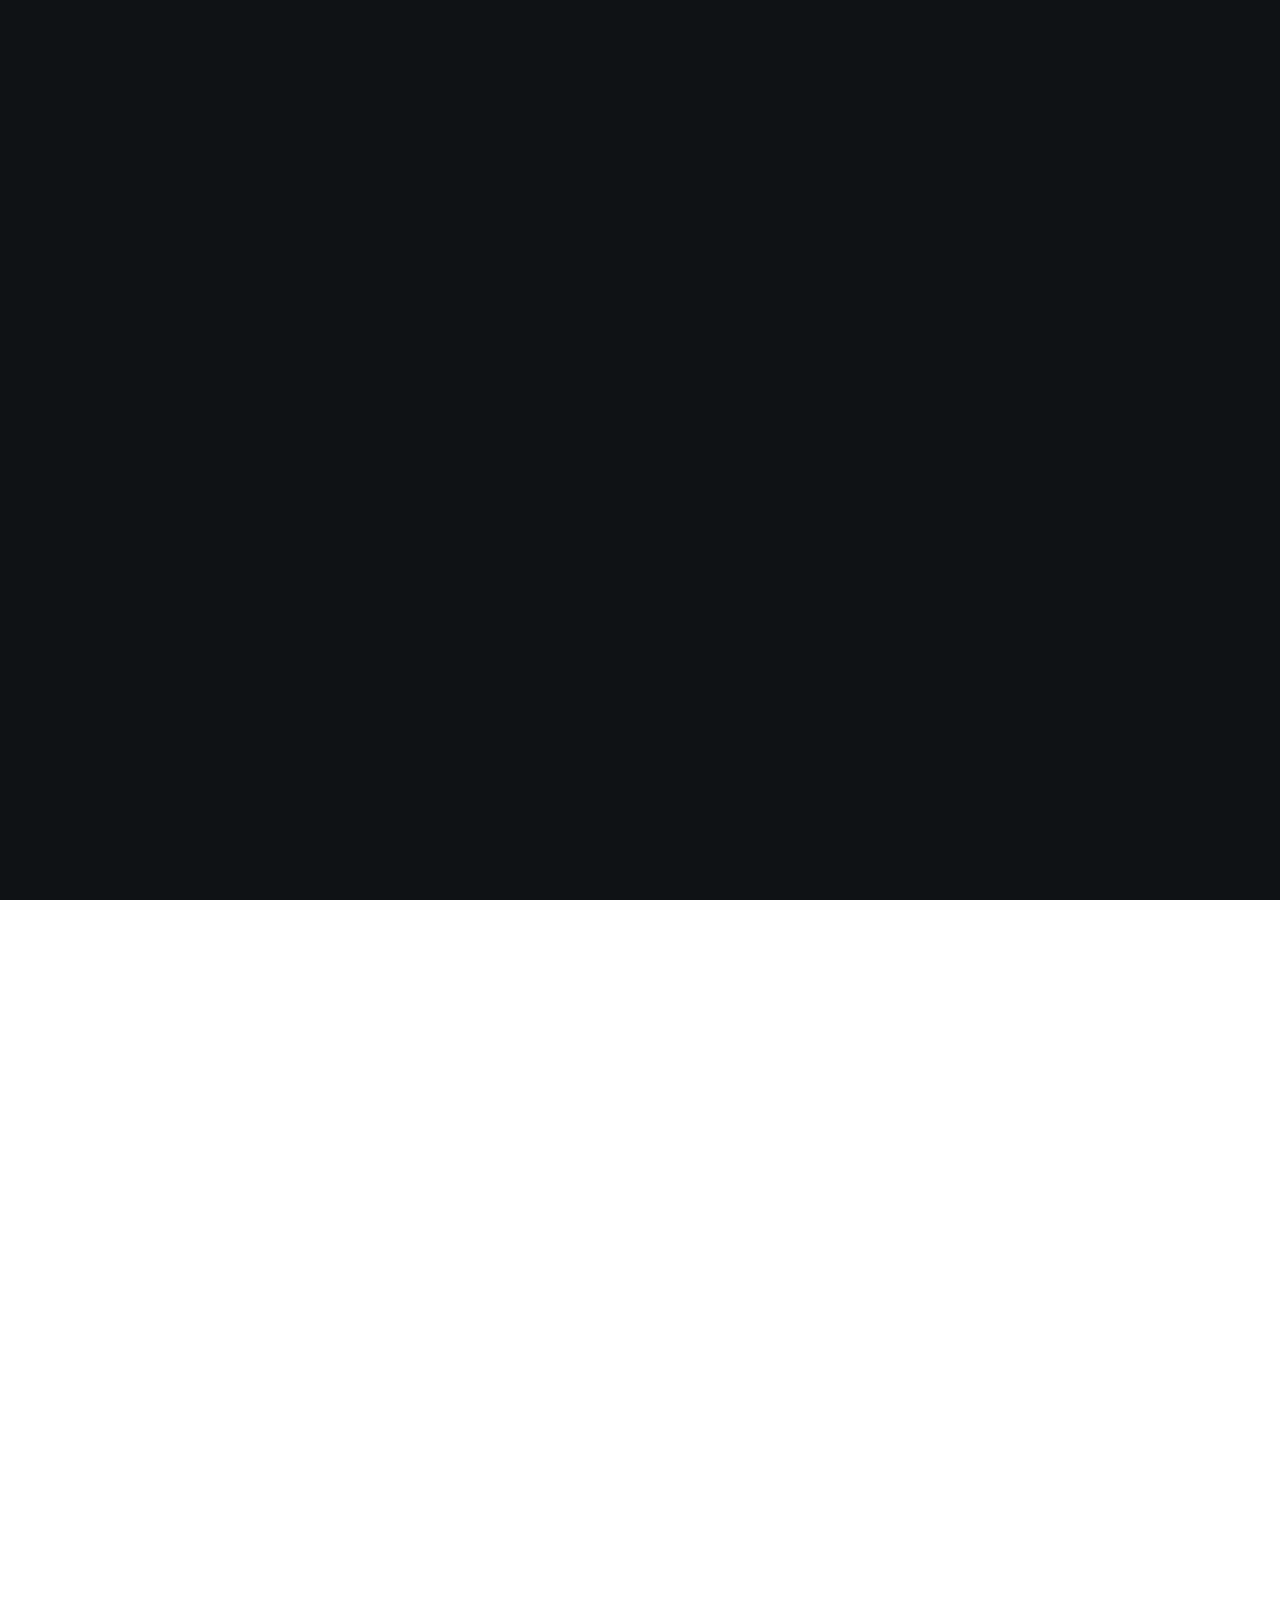
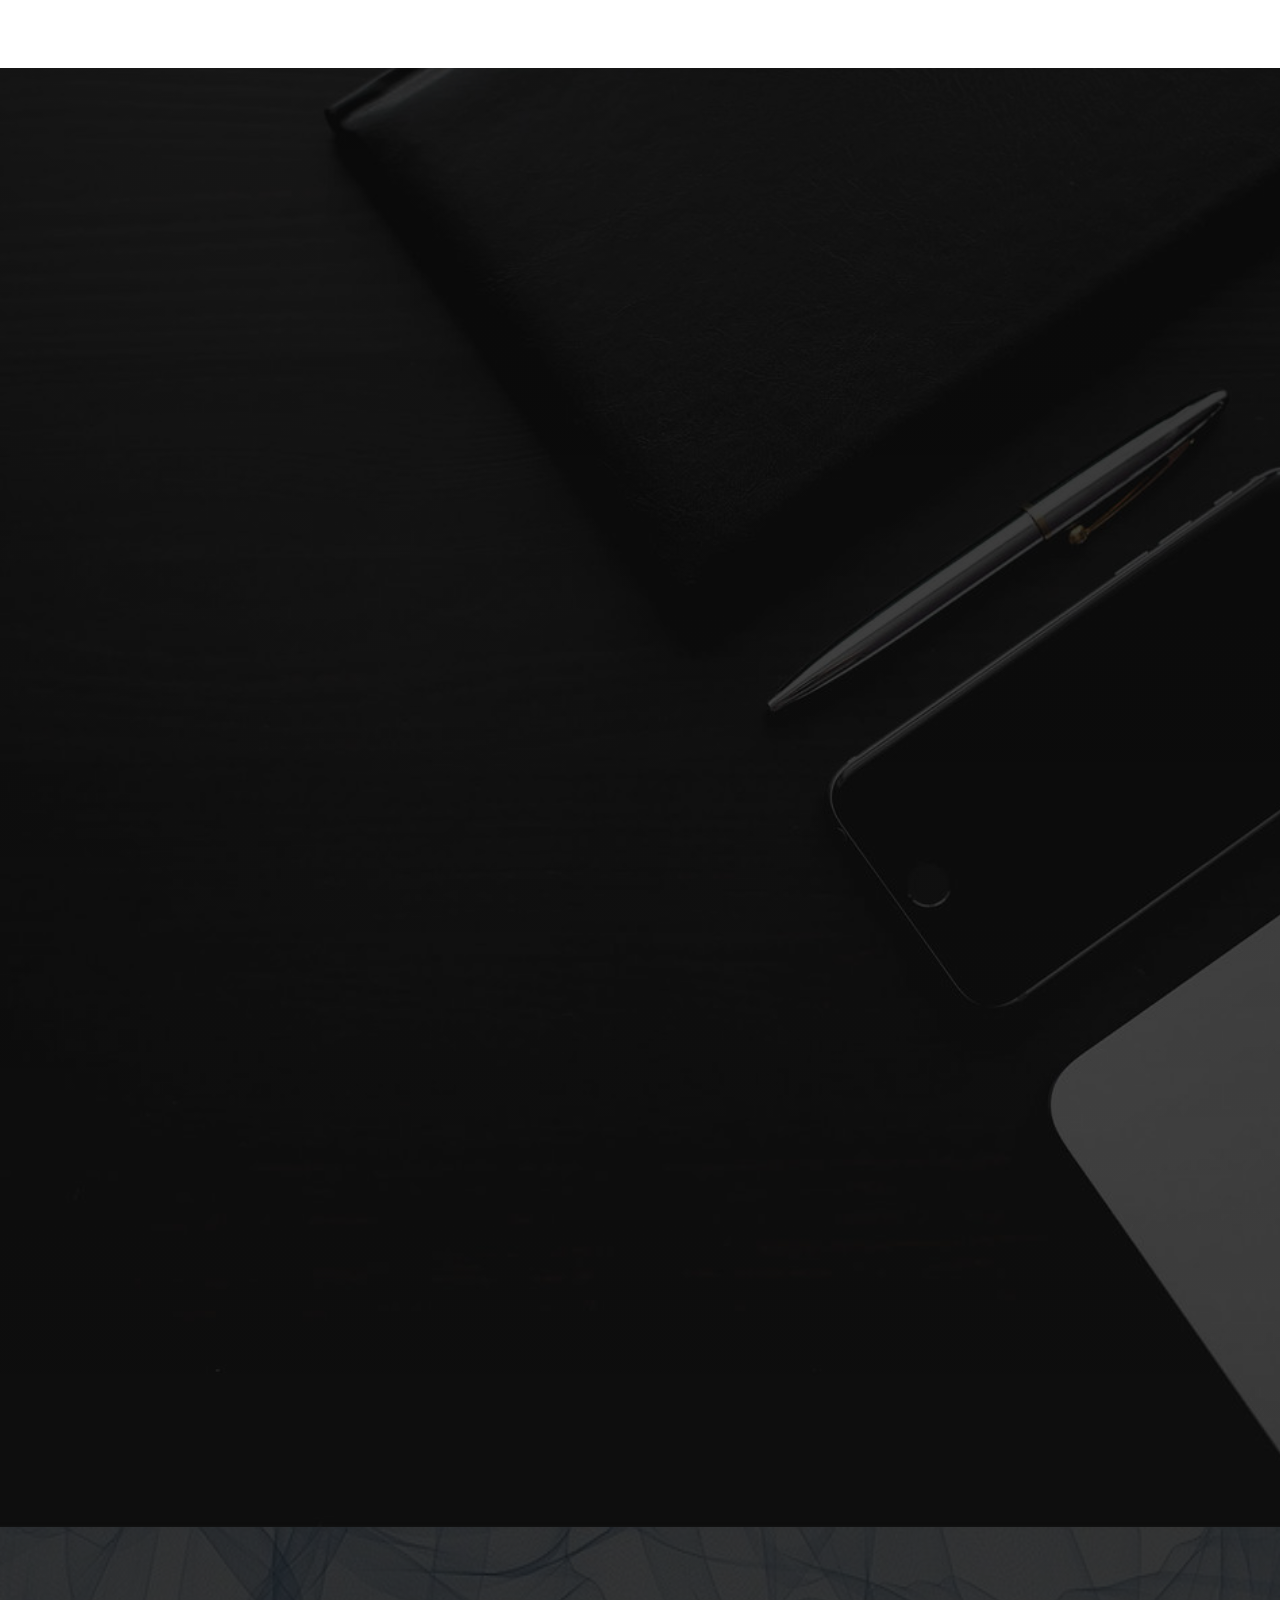
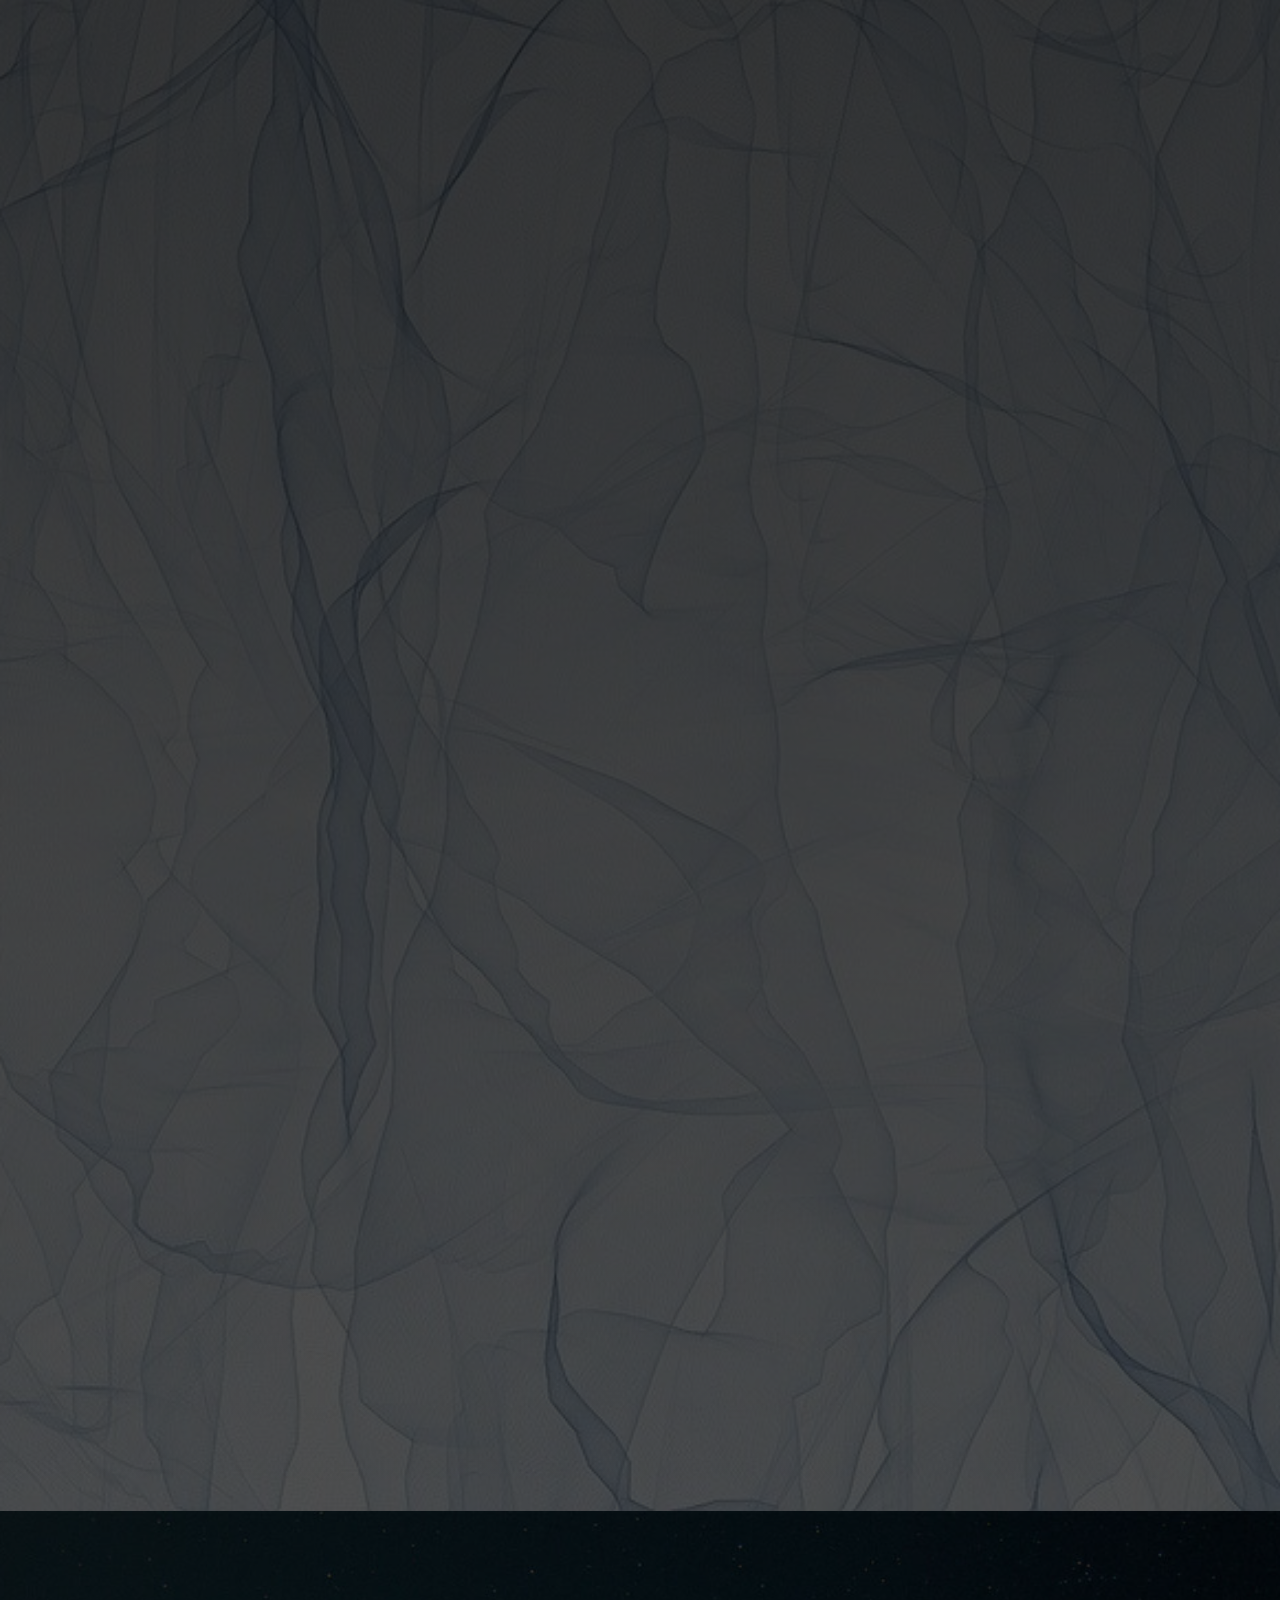
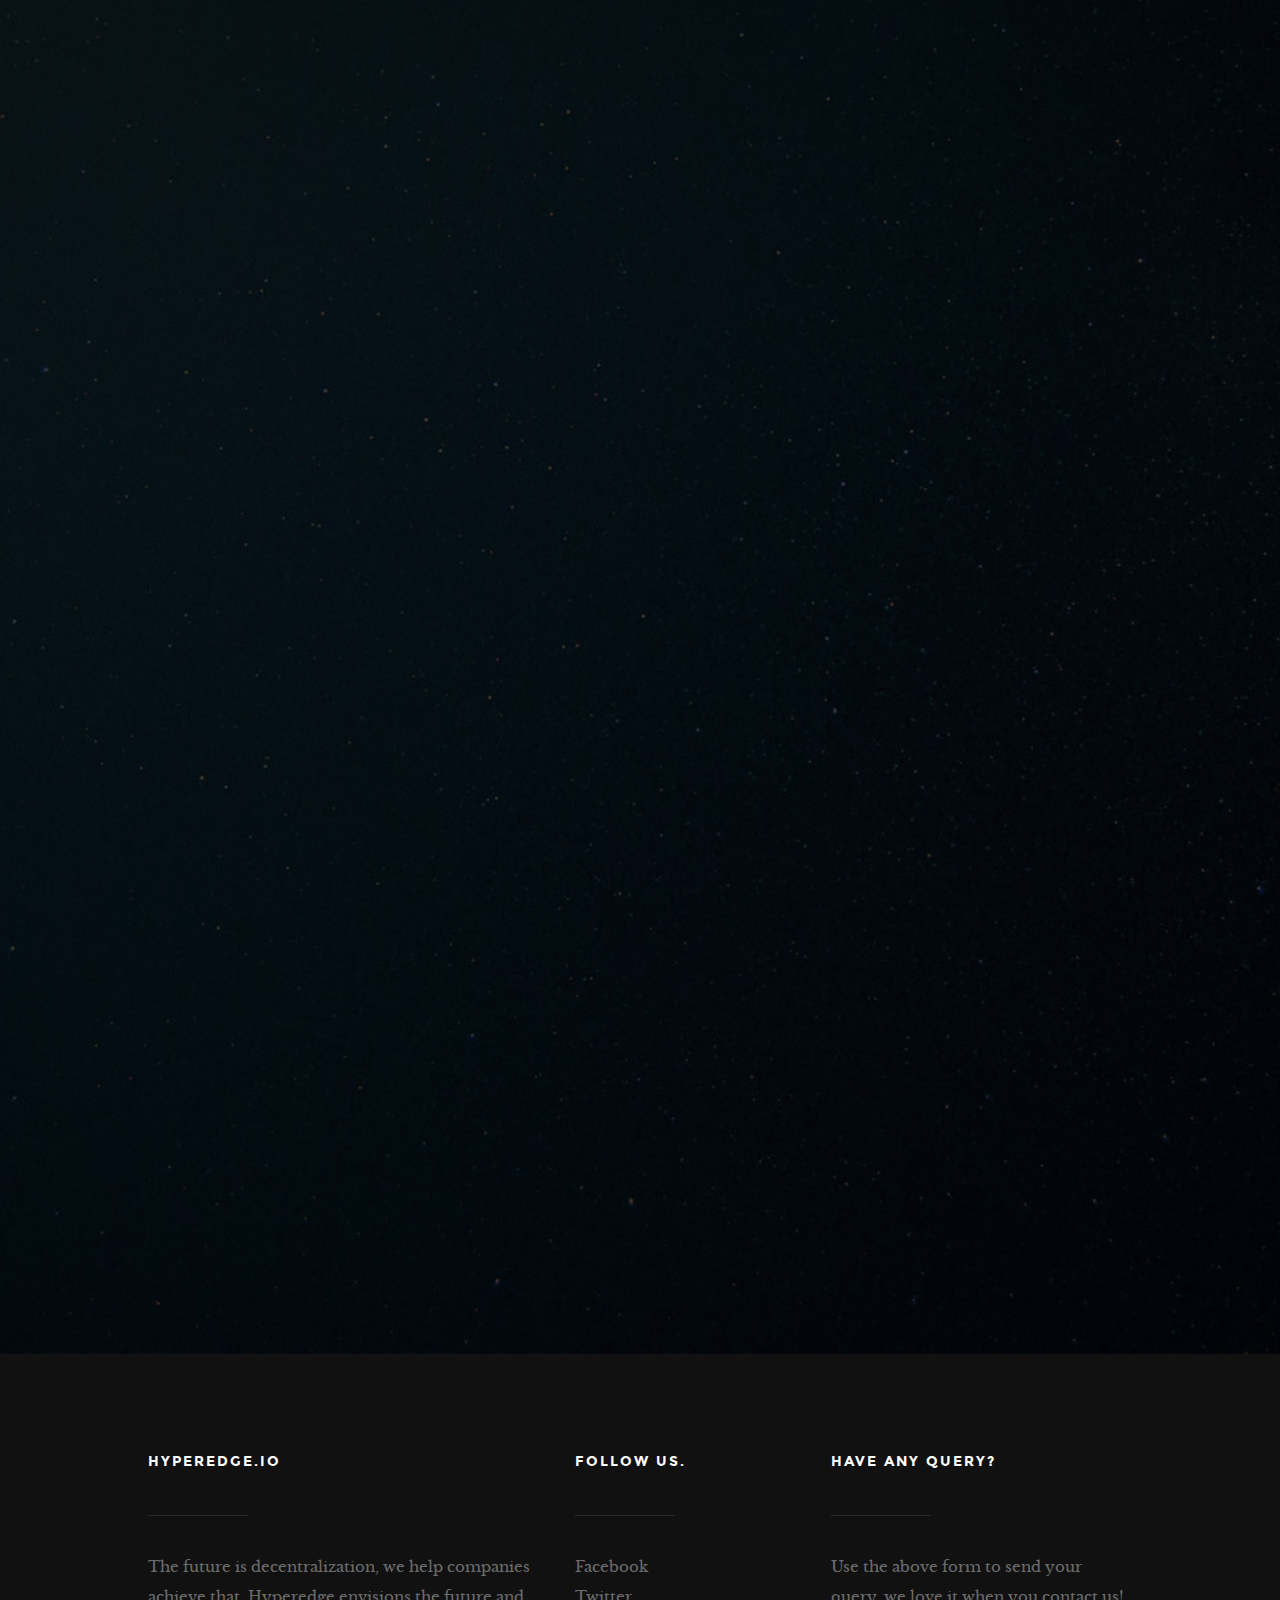
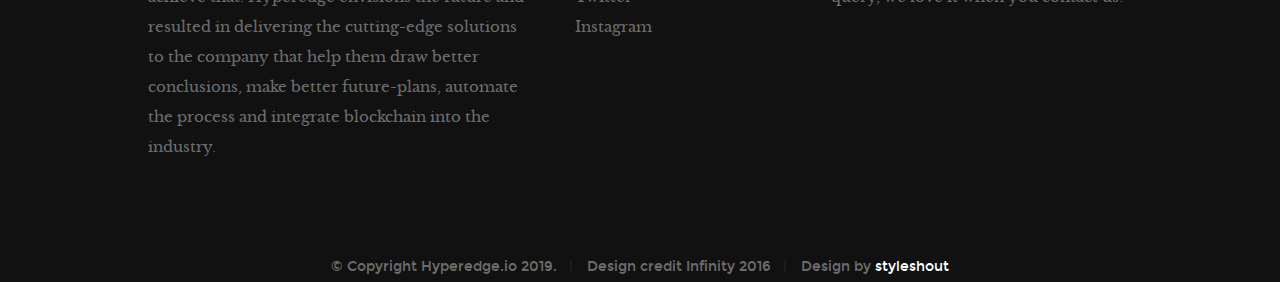
==== commit c9df8271: "Update index.html" ====
--- a/index.html
+++ b/index.html
@@ -7,10 +7,12 @@
    <!--- basic page needs
    ================================================== -->
    <meta charset="utf-8">
-	<title>Hyperedge.io</title>
-	<meta name="description" content="B2B Machine learning, data science, blockchain solutions to prevent failures and grow accuracy in your business">
+	<title>One stop solution to your business' machine learning, analytics, blockchain solutions</title>
+	<meta name="description" content="Machine learning, data science, blockchain solutions to prevent failures and grow accuracy in your business. Engage with your audience forever using custom chat-bot and UI that gives better visitor-to-customer turn around rate. ">
 	<meta name="author" content="Shashank shekher tripathi">
-	<meta name="keywords" content="HTML,CSS,XML,JavaScript, Machine learning consulting, blockchain consulting, chat-bot development, social media integration, allround consulting, IT consultants, Best consultants for IT solutions, machine learning solutions, hyperedge, hyperedge.io, hyperedge io, best IT consultants, Data science, data analytics consulting">
+	<meta name="keywords" content="HTML,CSS,XML,JavaScript, Machine learning consulting, blockchain consulting, chat-bot development, social media integration, allround consulting, IT consultants, Best consultants for IT solutions, machine learning solutions, hyperedge, hyperedge.io, hyperedge io, best IT consultants, Data science, data analytics consulting", "consulting", "business solutions", "help">
+	<meta name="google-site-verification" content="_bmtwP8zjl2KOCylUIF3-XkZDiz0U-6tNSE_8PQCJXw" />
+
 
    <!-- mobile specific metas
    ================================================== -->
@@ -264,6 +266,8 @@
    ========================================================================================================================================= -->
 
     <section id="tech">
+         	<div class="overlay"></div>
+         	<div class="gradient-overlay"></div>
 
       	<div class="row narrow section-intro with-bottom-sep animate-this">
       		<div class="col-full">
@@ -282,7 +286,7 @@
                <li><div class="techstack animate-this fadeInUp animated"><img src="Logo/new/css.png" alt="css" ></div></li>
                <li><div class="techstack animate-this fadeInUp animated"><img src="Logo/new/html.png" alt="html"></div></li>
                <li><div class="techstack animate-this fadeInUp animated"><img src="Logo/new/js.png" alt="js"></div></li>
-   			<li><div class="techstack animate-this fadeInUp animated"><img src="Logo/new/java.png" alt="java"></div></li>
+   			       <li><div class="techstack animate-this fadeInUp animated"><img src="Logo/new/java.png" alt="java"></div></li>
                <li><div class="techstack animate-this fadeInUp animated"><img src="Logo/new/api.png" alt="api"></div></li>
 
                <li><div class="techstack"><img  src="Logo/new/bootstrap.png" alt="bootstrap"></div></li>
@@ -291,28 +295,28 @@
                <li><div class="techstack"><img  src="Logo/new/android.png" alt="android"></div></li>
 
                <li><div class="techstack"><img  src="Logo/new/Magento.png" alt="Magento"></div></li>
-   			<li><div class="techstack"><img  src="Logo/new/angular.png" alt="angular"></div></li>
-   			<li><div class="techstack"><img  src="Logo/new/docker.png" alt="docker"></div></li>
+   			       <li><div class="techstack"><img  src="Logo/new/angular.png" alt="angular"></div></li>
+   			       <li><div class="techstack"><img  src="Logo/new/docker.png" alt="docker"></div></li>
                <li><div class="techstack"><img  src="Logo/new/google.png" alt="google"></div></li>
                <li><div class="techstack"><img  src="Logo/new/jquery.png" alt="jquery"></div></li>
-               <li><div class="techstack"><img  src="Logo/new/ms-flow.png" alt="ms-flow"></div></li>
-   			<li><div class="techstack"><img  src="Logo/new/node.png" alt="node"></div></li>
+               <li><div class="techstack"><img  src="Logo/new/ms-flow2.png" alt="ms-flow"></div></li>
+   			       <li><div class="techstack"><img  src="Logo/new/node-white.png" alt="node"></div></li>
                <li><div class="techstack"><img  src="Logo/new/python.png" alt="python"></div></li>
                <li><div class="techstack"><img  src="Logo/new/r.png" alt="R"></div></li>
                <li><div class="techstack"><img  src="Logo/new/react.png" alt="react"></div></li>
                <li><div class="techstack"><img  src="Logo/new/weebly.png" alt="weebly"></div></li>
                <li><div class="techstack"><img  src="Logo/new/wix.png" alt="wix"></div></li>
-               <li><div class="techstack"><img  src="Logo/new/wordpress.png" alt="wordpress"></div></li>
+               <li><div class="techstack"><img  src="Logo/new/wordpress-logo.png" alt="wordpress"></div></li>
                <li><div class="techstack"><img  src="Logo/new/keras.jpg" alt="keras"></div></li>
-   			<li><div class="techstack"><img  src="Logo/new/tensorflow.png" alt="tensorflow"></div></li>
-
-   			<li><div class="techstack"><img  src="Logo/new/unity.png" alt="unity"></div></li>
-   			<li><div class="techstack"><img  src="Logo/new/sqllite.png" alt="sqllite"></div></li>
+   			       <li><div class="techstack"><img  src="Logo/new/tensorflow.png" alt="tensorflow"></div></li>
+
+   			       <li><div class="techstack"><img  src="Logo/new/unity.png" alt="unity"></div></li>
+   			       <li><div class="techstack"><img  src="Logo/new/sqllite.png" alt="sqllite"></div></li>
 
                <li><div class="techstack"><img  src="Logo/new/mahout.png" alt="mahout"></div></li>
-   			 <li><div class="techstack"><img  src="Logo/new/dl4j.png" alt="dl4j"></div></li>
-   			<li><div class="techstack"><img  src="Logo/new/spring.png" alt="spring"></div></li>
-               <li><div class="techstack"><img  src="Logo/new/spark.png" alt="spark"></div></li>
+   			       <li><div class="techstack"><img  src="Logo/new/DL4J-white.png" alt="dl4j"></div></li>
+   			       <li><div class="techstack"><img  src="Logo/new/spring.png" alt="spring"></div></li>
+               <li><div class="techstack"><img  src="Logo/new/spark-new.png" alt="spark"></div></li>
                <li><div class="techstack"><img  src="Logo/new/sql.png" alt="sql"></div></li>
 
 
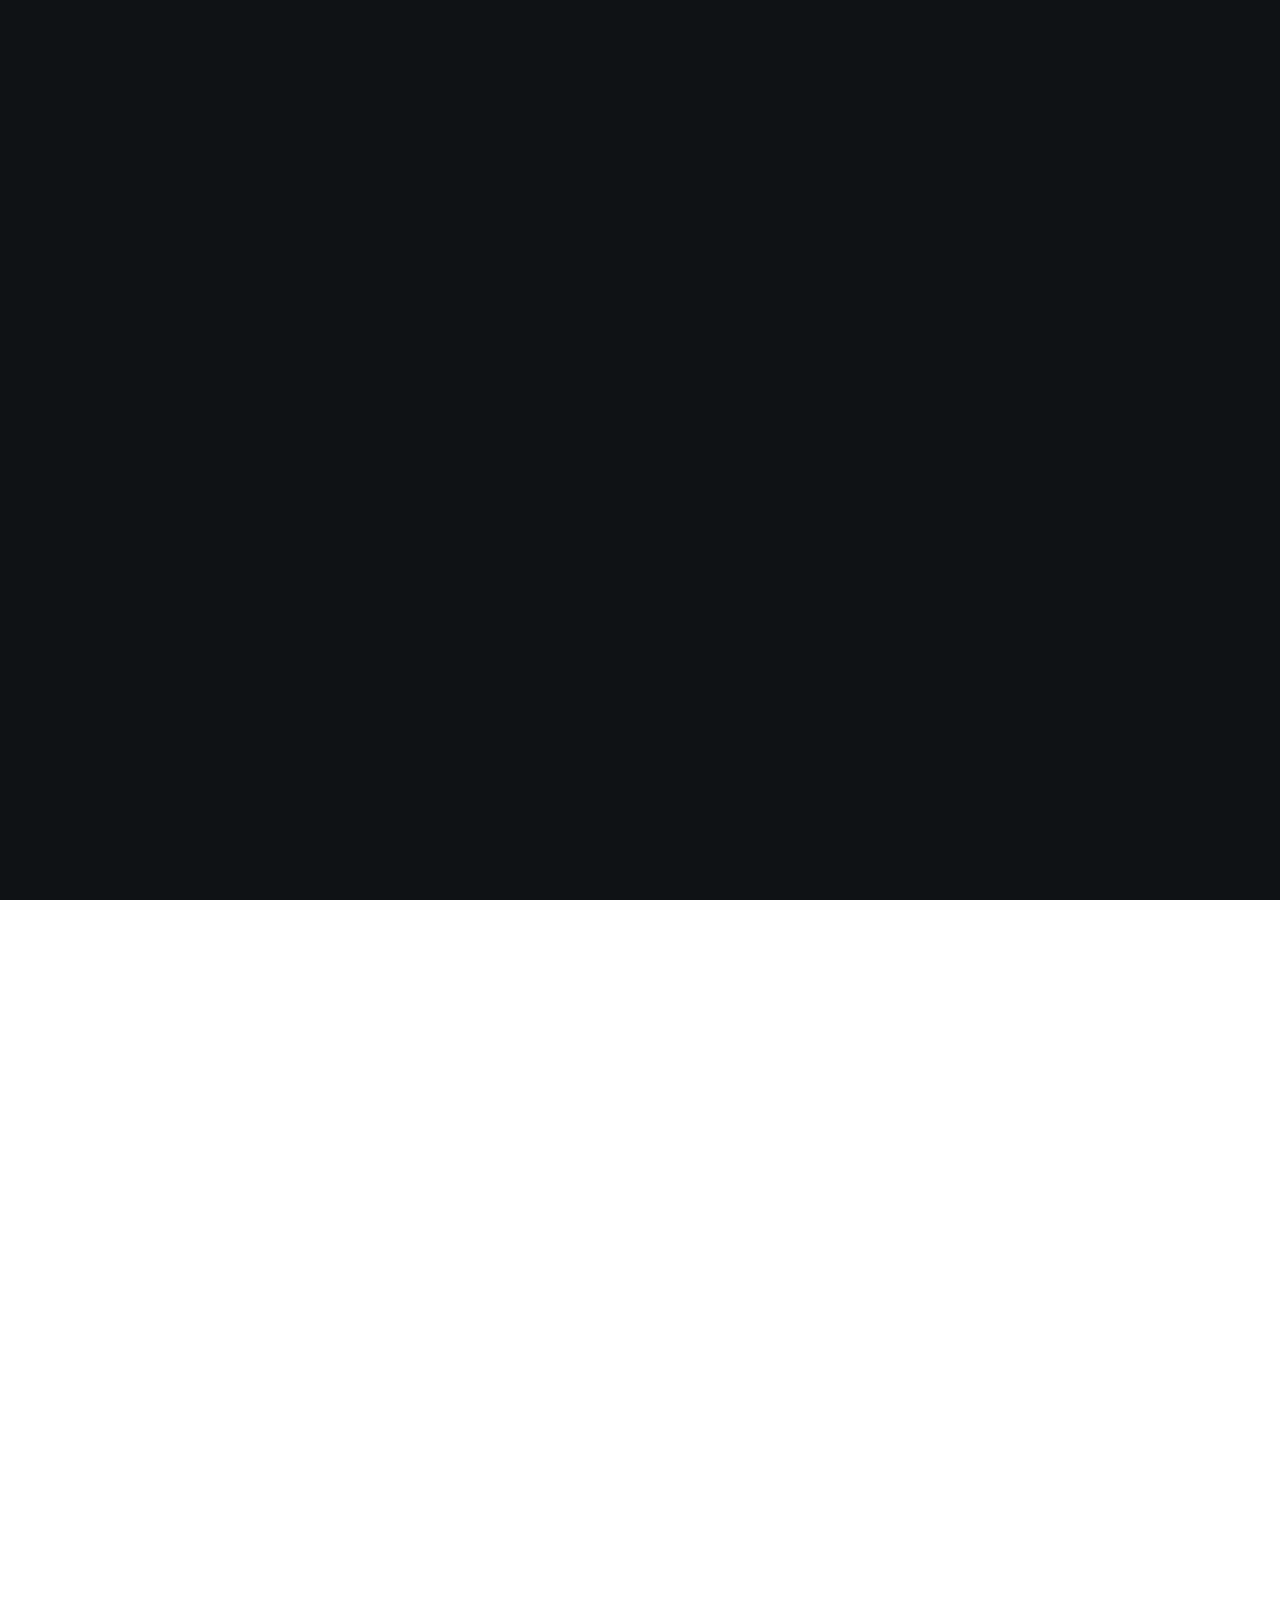
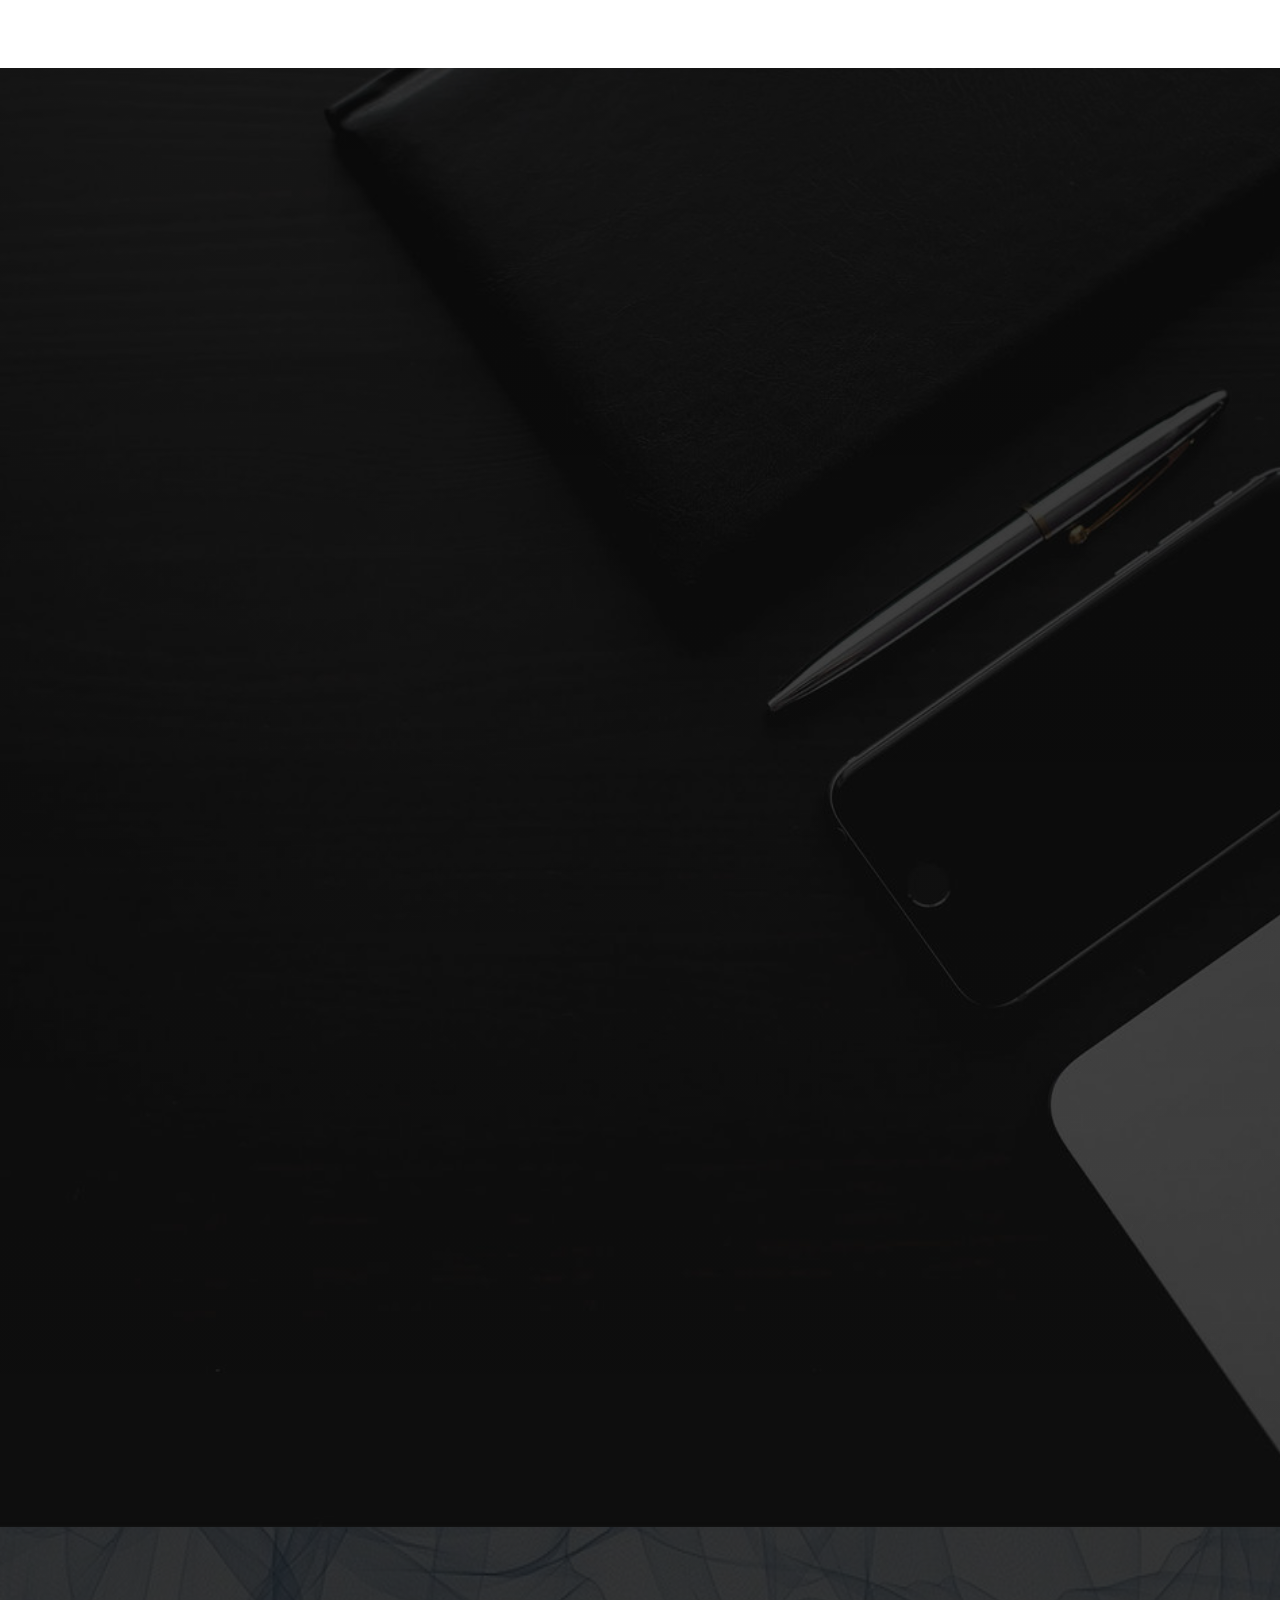
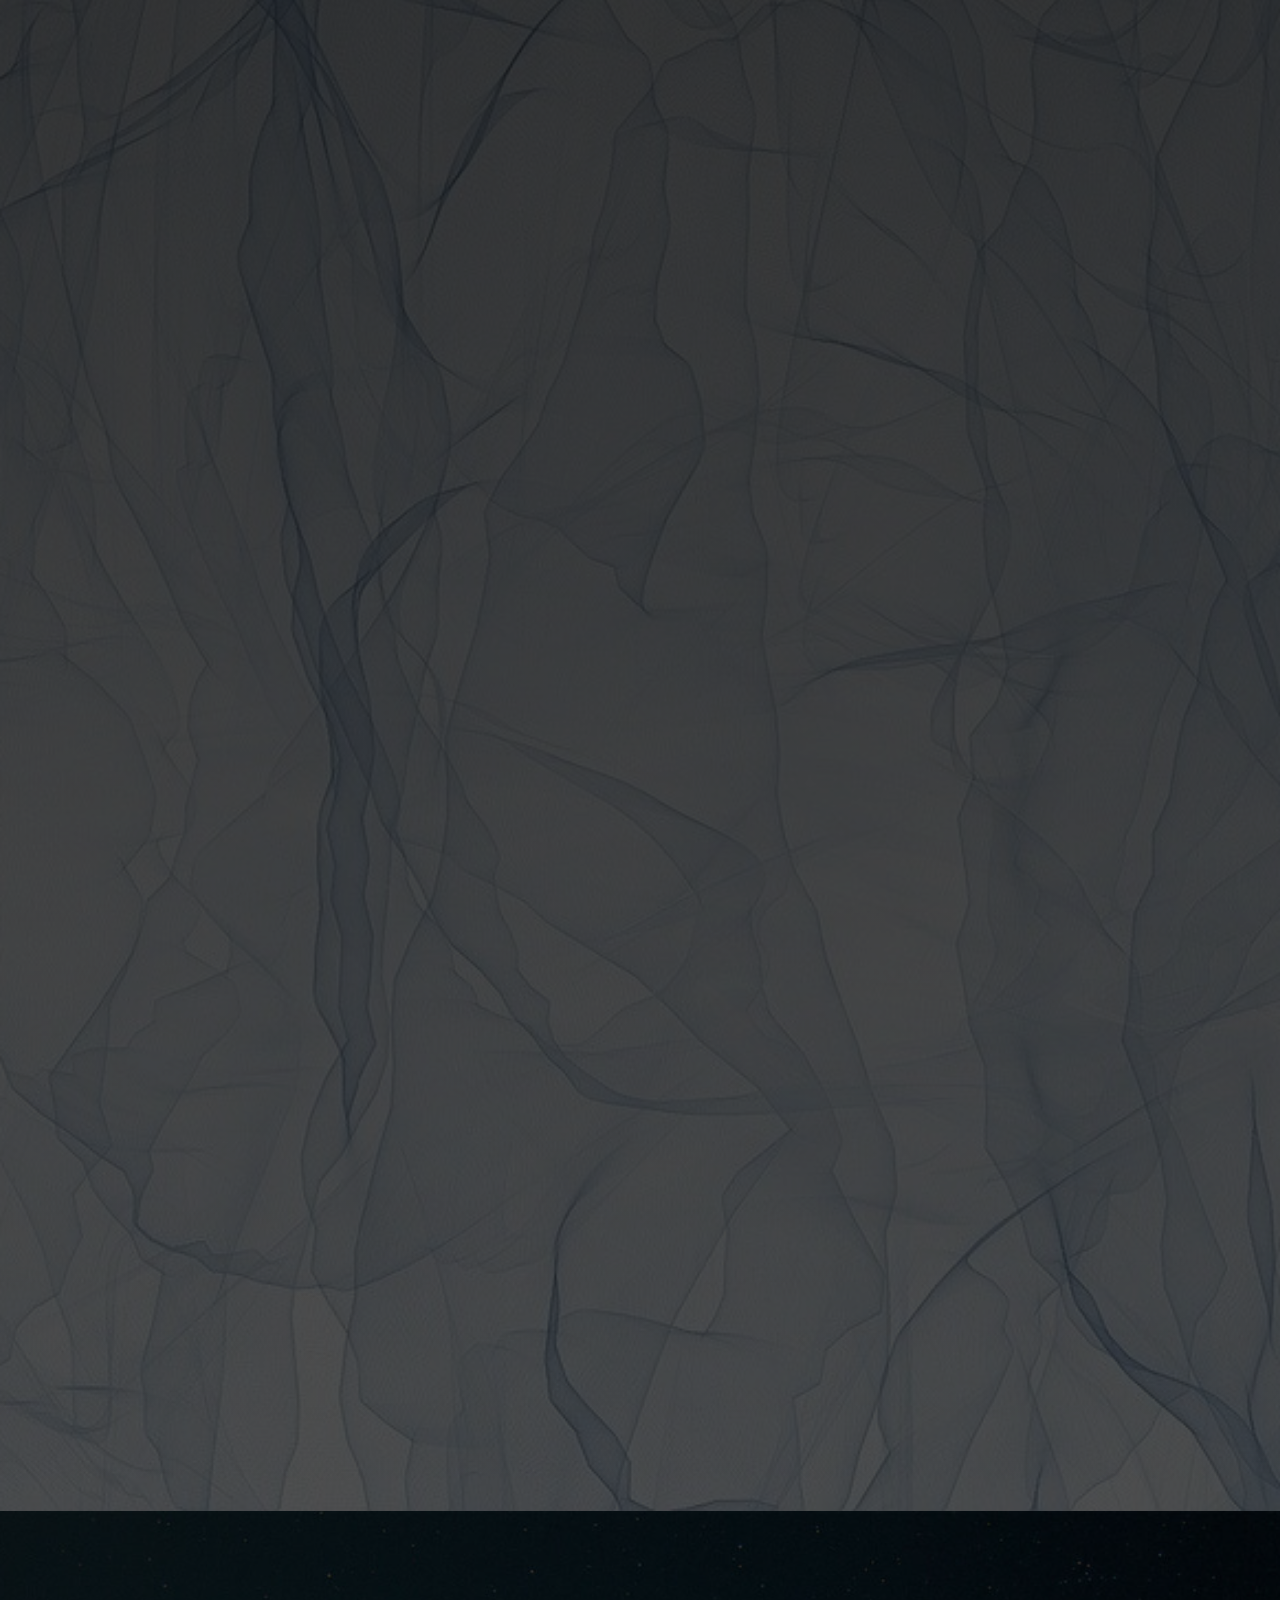
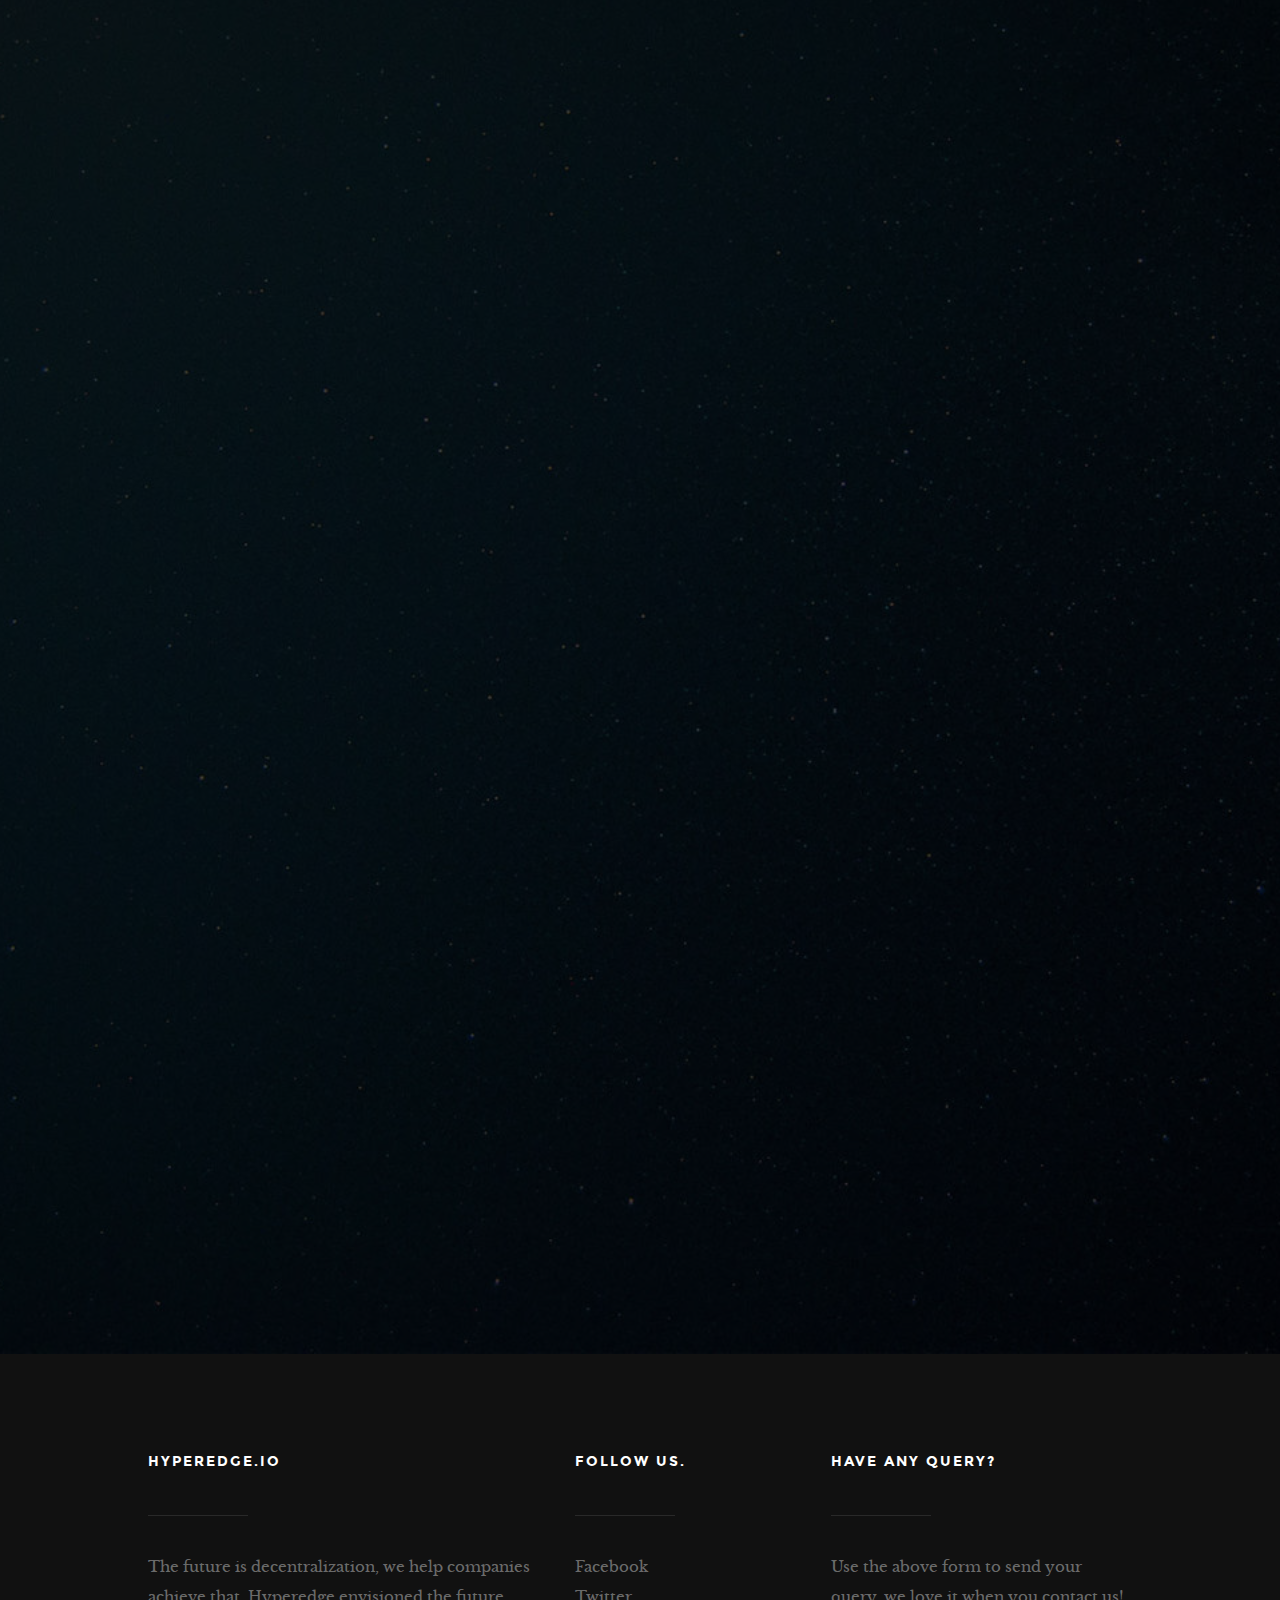
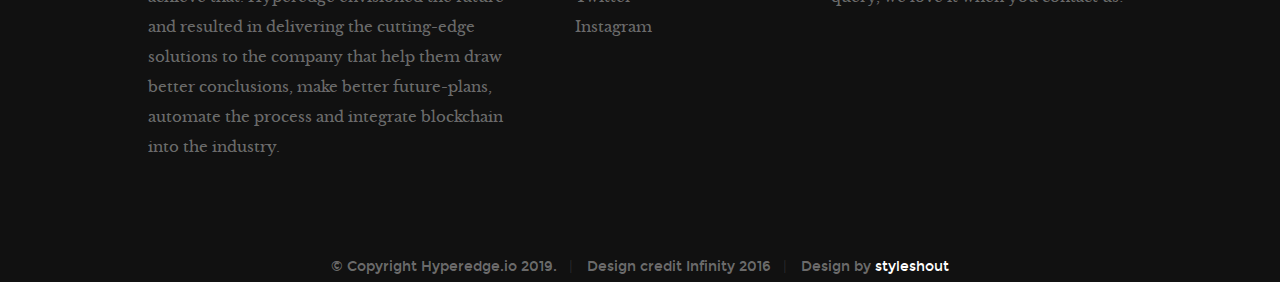
==== commit 33c7b224: "Update index.html" ====
--- a/index.html
+++ b/index.html
@@ -439,7 +439,7 @@
 
 	            <h4 class="h05">Hyperedge.io</h4>
 
-	            <p>The future is decentralization, we help companies achieve that. Hyperedge envisions the future and resulted in delivering the cutting-edge solutions to the company that help them draw better conclusions, make better future-plans, automate the process and integrate blockchain into the industry.</p>
+	            <p>The future is decentralization, we help companies achieve that. Hyperedge envisioned the future and resulted in delivering the cutting-edge solutions to the company that help them draw better conclusions, make better future-plans, automate the process and integrate blockchain into the industry.</p>
 
 		      </div> <!-- end footer-about -->
 
